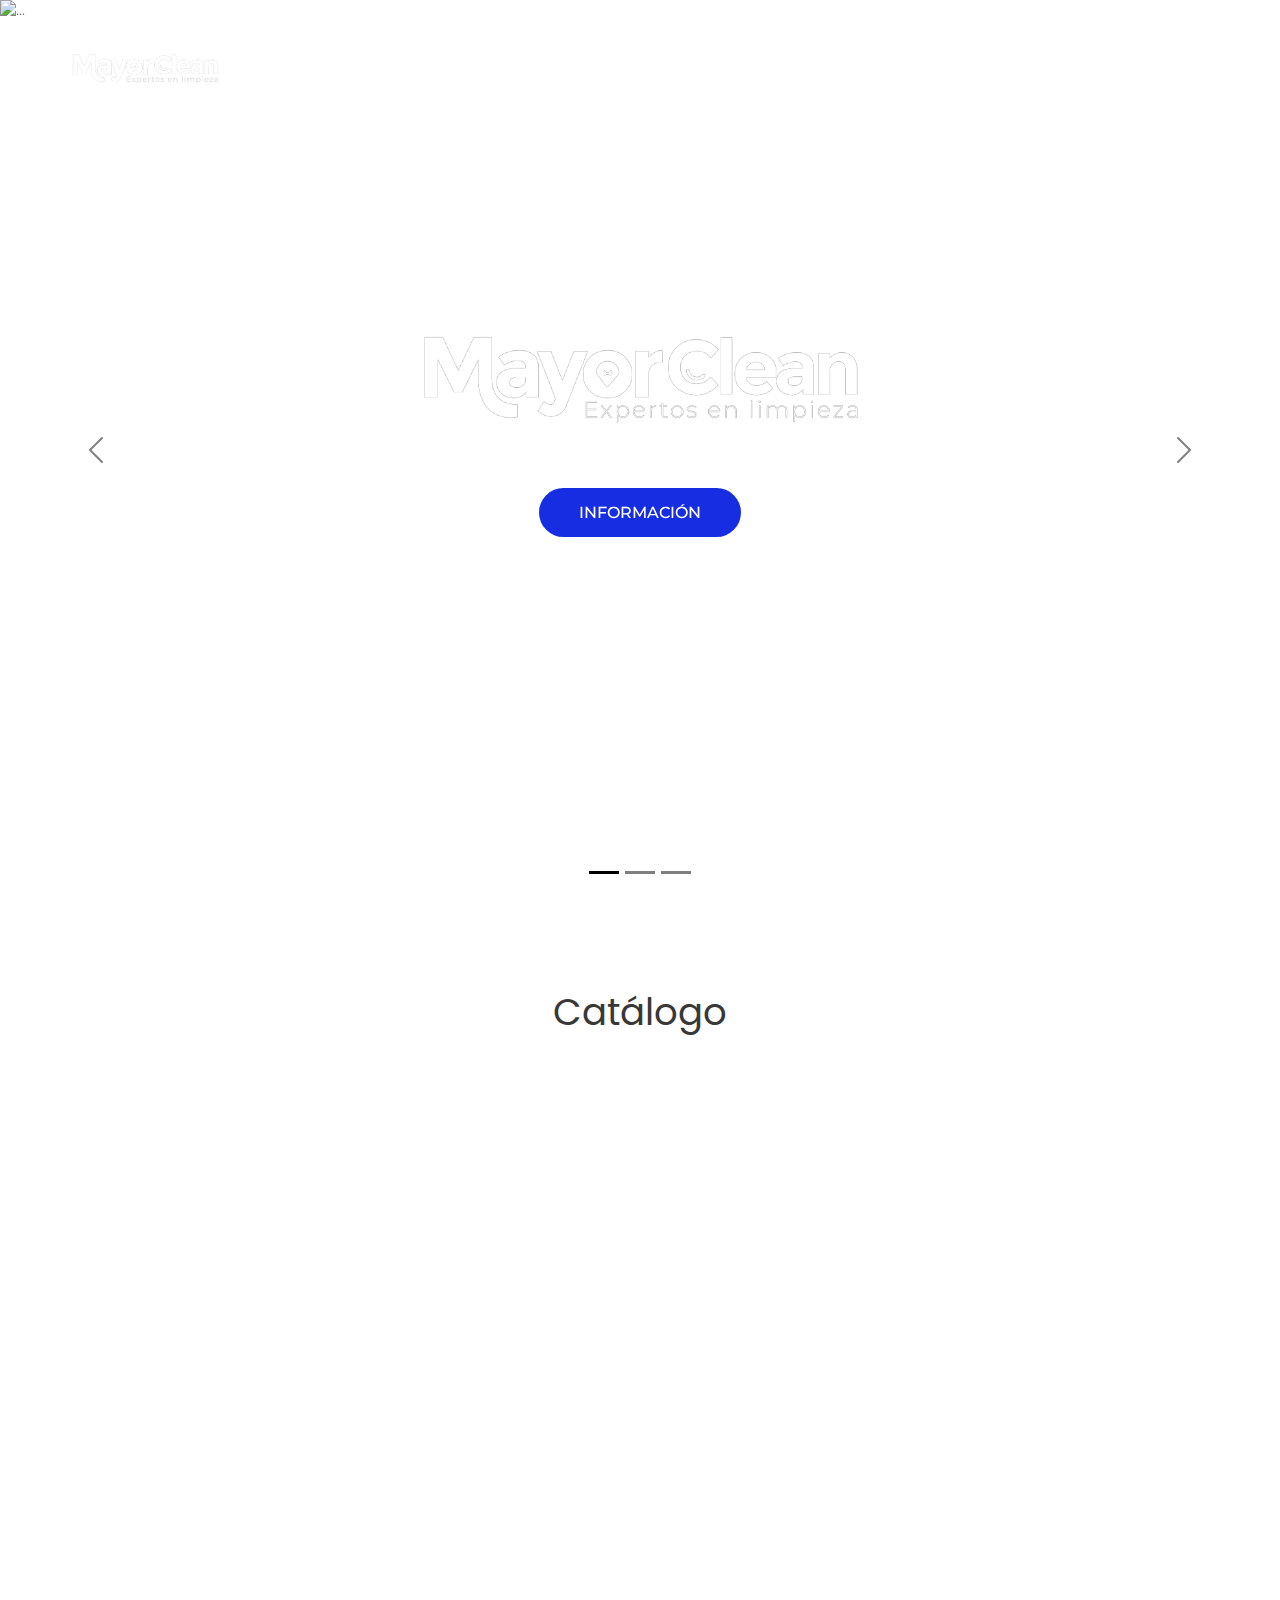
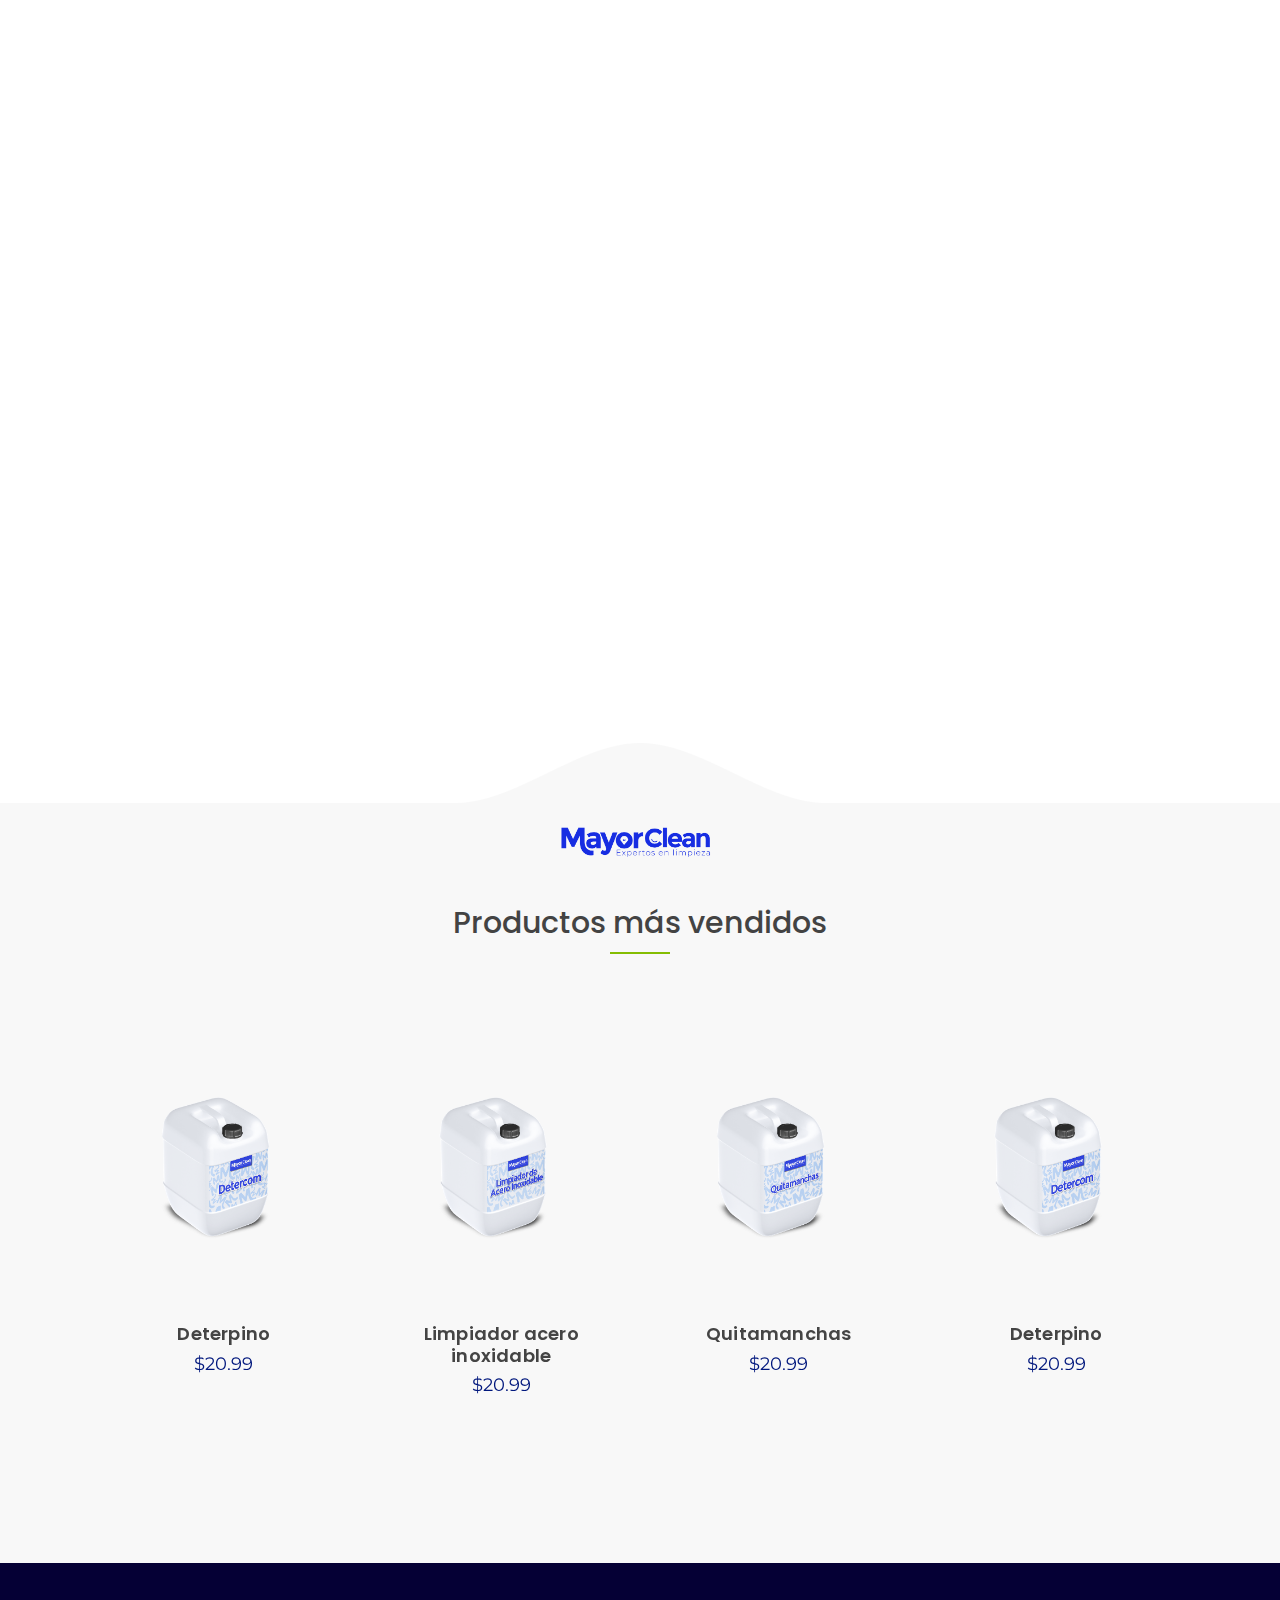
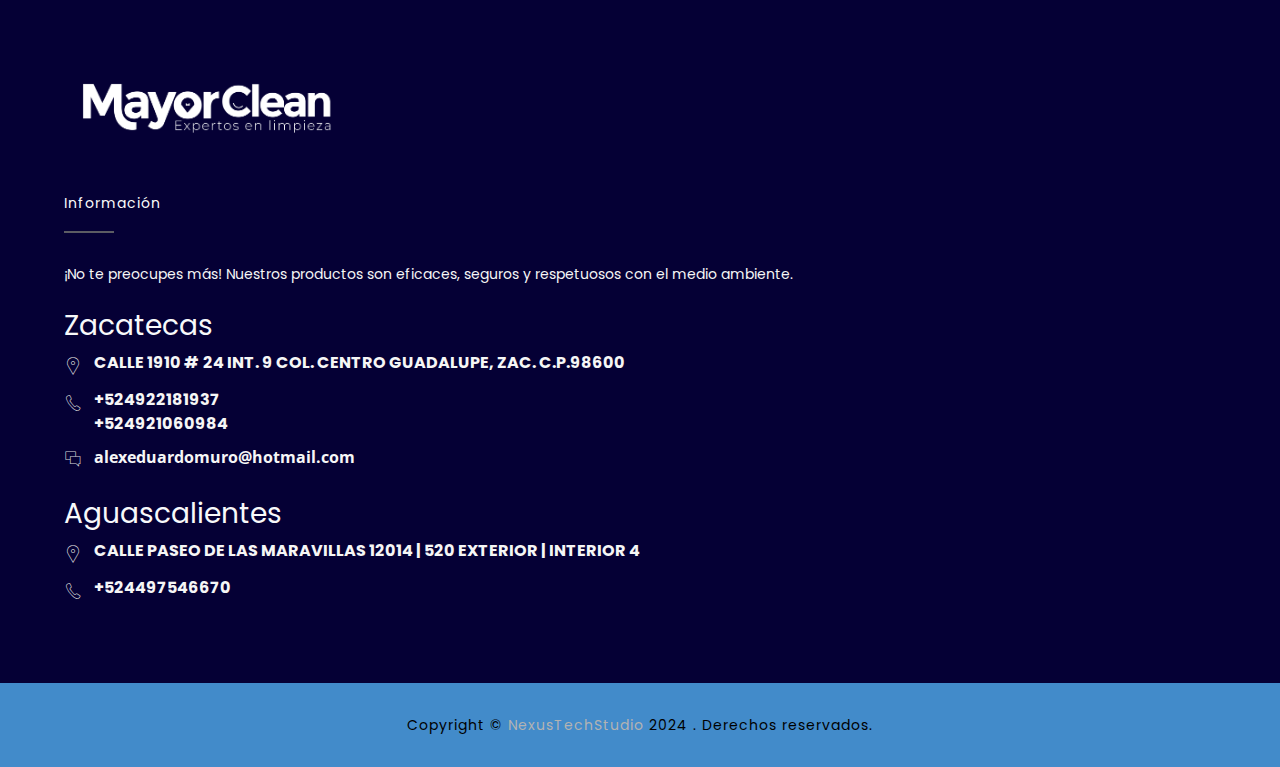
==== index.html @ 70202413 "nueva db" ====
<!doctype html>
<html class="no-js" lang="en">
    <head>
        <meta charset="utf-8">
        <meta http-equiv="x-ua-compatible" content="ie=edge">
        <title>Mayor Clean</title>
        <meta name="description" content="">
        <meta name="viewport" content="width=device-width, initial-scale=1">
        <!-- Favicon -->
        <link rel="shortcut icon" type="image/x-icon" href="img/MOazul.ico">
		
		<!-- all css here -->
        <link rel="stylesheet" href="assets/css/bootstrap.min.css">
        <link rel="stylesheet" href="assets/css/magnific-popup.css">
        <link rel="stylesheet" href="assets/css/animate.css">
        <link rel="stylesheet" href="assets/css/owl.carousel.min.css">
        <link rel="stylesheet" href="assets/css/themify-icons.css">
        <link rel="stylesheet" href="assets/css/pe-icon-7-stroke.css">
        <link rel="stylesheet" href="assets/css/icofont.css">
        <link rel="stylesheet" href="assets/css/meanmenu.min.css">
        <link rel="stylesheet" href="assets/css/bundle.css">
        <link rel="stylesheet" href="assets/css/style.css">
        <link rel="stylesheet" href="assets/css/responsive.css">
        <script src="assets/js/vendor/modernizr-3.11.7.min.js"></script>

        <script src="https://cdn.jsdelivr.net/npm/@popperjs/core@2.11.8/dist/umd/popper.min.js" integrity="sha384-I7E8VVD/ismYTF4hNIPjVp/Zjvgyol6VFvRkX/vR+Vc4jQkC+hVqc2pM8ODewa9r" crossorigin="anonymous"></script>
        <script src="https://cdn.jsdelivr.net/npm/bootstrap@5.3.3/dist/js/bootstrap.min.js" integrity="sha384-0pUGZvbkm6XF6gxjEnlmuGrJXVbNuzT9qBBavbLwCsOGabYfZo0T0to5eqruptLy" crossorigin="anonymous"></script>

        <script src="https://code.jquery.com/jquery-3.7.1.js" integrity="sha256-eKhayi8LEQwp4NKxN+CfCh+3qOVUtJn3QNZ0TciWLP4=" crossorigin="anonymous"></script>
    </head>
    <style>
        @import url('https://fonts.googleapis.com/css2?family=Michroma&family=Montserrat:ital,wght@0,100..900;1,100..900&display=swap');
        
        body {
            font-family: "Montserrat", sans-serif;
            font-optical-sizing: auto;
            font-weight: 400;
            font-style: normal;
        }
        .owl-nav{
            display:none;
        }
        
        #imgFilter{
            /*-webkit-filter: blur(1px)*/ /* Safari 6.0 - 9.0 */
            filter: hue-rotate(90deg);
            /*filter: blur(1px);*/
            filter: saturate(9);
            /*filter: sepia(7%);*/
            /*filter: invert(2%);*/
            opacity: 0.9;
        }
        #emprendeTunegocio{
            background-color:rgba(255,255,255,0.01)
        }

        #cardDesc{
            width: 250px; 
            max-height: 800px; 
            height: 750px;
            }
        #carruselResponsivo{
            
            height: 900px;
        }
        #imgResp{
                height: 900px;
            }

        @media (max-width: 575px) {
            #cardDesc{
                width: 100%; 
                
            }
            #imagenBack{
                visibility: hidden;
            }
            #carruselResponsivo{
                height: 25%;
            }
            #imgResp{
                height: 300px;
            }
        }
        

    </style>
    <body>
        <!--[if lt IE 8]>
        <p class="browserupgrade">You are using an <strong>outdated</strong> browser. Please <a href="https://browsehappy.com/">upgrade your browser</a> to improve your experience.</p>
        <![endif]-->
        <header>
            <div class="header-bottom wrapper-padding-2 res-header-sm sticker header-sticky-3 furits-header">
                <div class="container-fluid">
                    <div class="header-bottom-wrapper">
                        <div class="logo-2 ptb-35">
                            <a href="index.html">
                                <img src="img/images/Mayor_clean_blanco_2.png" width="150" alt="">
                            </a>
                        </div>
                        <div class="menu-style-2 handicraft-menu menu-hover">
                            <nav>
                                <ul>
                                    <li><a href="#">Inicio</a>
                                    </li>
                                    <li><a href="#productos">Productos</a>
                                        
                                    </li>
                                   
                                    <li><a href="#contacto">Contacto</a>
                                        
                                    </li>
                                </ul>
                            </nav>
                        </div>
                        
                    </div>
                    <div class="row">
                        <div class="mobile-menu-area handicraft-menu d-md-block col-md-12 col-lg-12 col-12 d-lg-none d-xl-none">
                            <div class="mobile-menu">
                                <nav id="mobile-menu-active">
                                    <ul>
                                    <li><a href="#">Inicio</a>
                                    </li>
                                    <li><a href="#productos">Productos</a>
                                        
                                    </li>
                                    
                                    <li><a href="#contacto">Contacto</a>
                                        
                                    </li>
                                </ul>
                                </nav>							
                            </div>
                        </div>
                    </div>
                </div>
            </div>
        </header>
        <!-- header end -->
        <div class="slider-area">
            <!-- <div class="slider-active-2 owl-carousel"> -->

                <!-- <div class="single-slider-4 bg-img furits-slider" style="background-image: url(img/images/Hero.jpeg);">
                    <div class="container">
                        <div class="fadeinup-animated furits-content text-center">
                            <img class="animated" src="img/images/Mayor_clean_blanco_2.png" alt=""style="width:50%;padding-bottom:10px;">
                            <p class="animated" style="background-color:rgba(255,255,255,0.8); border-radius:8px;visibility: hidden;">.</p>
                            <a class="furits-slider-btn btn-hover animated" href="#info">Información</a>
                            <p class="animated" style="background-color:rgba(255,255,255,0.8); border-radius:8px;visibility: hidden;">.</p>
                        </div>
                    </div>
                </div> -->

                <!-- bootstrap carousel -->
                <div id="carouselExampleDark" class="carousel carousel-dark slide" data-bs-ride="carousel">
                    <div class="carousel-indicators">
                      <button type="button" data-bs-target="#carouselExampleDark" data-bs-slide-to="0" class="active" aria-current="true" aria-label="Slide 1"></button>
                      <button type="button" data-bs-target="#carouselExampleDark" data-bs-slide-to="1" aria-label="Slide 2"></button>
                      <button type="button" data-bs-target="#carouselExampleDark" data-bs-slide-to="2" aria-label="Slide 3"></button>
                    </div>
                    
                    <div class="carousel-inner"  id="carruselResponsivo">
                      <div class="carousel-item active" data-bs-interval="5000">
                        <img src="img/images/Hero.jpeg" class="d-block w-100 img-fluid" style=" object-fit: cover;"  alt="..." id="imgResp">
                        <div class="carousel-caption d-flex flex-column justify-content-center align-items-center h-100">
                          <!-- El contenido centrado verticalmente -->
                          
                          <img class="animated" src="img/images/Mayor_clean_blanco_2.png" alt="" style="width:50%;padding-bottom:10px;" id="imagenBack">
                            <p class="animated" style="background-color:rgba(255,255,255,0.8); border-radius:8px;visibility: hidden;">.</p>
                            <a class="furits-slider-btn btn-hover animated" href="#info" id="imagenBack">Información</a>
                        </div>
                      </div>
                  
                      <div class="carousel-item" data-bs-interval="5000">
                        <img src="img/images/detergente_02.jpg" class="d-block w-100 img-fluid" style=" object-fit: cover;"  alt="..." id="imgResp">
                        <div class="carousel-caption d-flex flex-column justify-content-center align-items-center h-100">
                            <img class="animated" src="img/images/Mayor_clean_blanco_2.png" alt=""style="width:50%;padding-bottom:10px;" id="imagenBack">
                            <p class="animated" style="background-color:rgba(255,255,255,0.8); border-radius:8px;visibility: hidden;">.</p>
                            <a class="furits-slider-btn btn-hover animated" href="#info" id="imagenBack">Información</a>
                        </div>
                      </div>
                  
                      <div class="carousel-item" data-bs-interval="5000">
                        <img src="img/images/detergente_03.jpg" class="d-block w-100 img-fluid" style=" object-fit: cover;"  alt="..." id="imgResp">
                        <div class="carousel-caption d-flex flex-column justify-content-center align-items-center h-100">
                            <img class="animated" src="img/images/Mayor_clean_blanco_2.png" alt=""style="width:50%;padding-bottom:10px;" id="imagenBack">
                            <p class="animated" style="background-color:rgba(255,255,255,0.8); border-radius:8px;visibility: hidden;">.</p>
                            <a class="furits-slider-btn btn-hover animated" href="#info" id="imagenBack">Información</a>
                        </div>
                      </div>
                    </div>
                  
                    <button class="carousel-control-prev" type="button" data-bs-target="#carouselExampleDark" data-bs-slide="prev">
                      <span class="carousel-control-prev-icon" aria-hidden="true"></span>
                      <span class="visually-hidden">Previous</span>
                    </button>
                    
                    <button class="carousel-control-next" type="button" data-bs-target="#carouselExampleDark" data-bs-slide="next">
                      <span class="carousel-control-next-icon" aria-hidden="true"></span>
                      <span class="visually-hidden">Next</span>
                    </button>
                  </div>
                  
                <!-- bootstrap carousel -->
                
            <!-- </div> -->
            <div class="slider-social">
                <span>Follow us on:  </span>
                <ul>
                    <li><a href="#"><i class="ti-facebook"></i></a></li>
                    <li><a href="#"><i class="ti-twitter-alt"></i></a></li>
                    <li><a href="#"><i class="ti-pinterest"></i></a></li>
                </ul>
            </div>
        </div>
        <!-- banner area start -->
        <div class="banner-area pt-90 pb-160 fix" id="info">
            <div class="container">
                <h2 class="text-center mb-4 ">Catálogo</h2>
                
                <div class="row">
                    
                    <div class="col-lg-4 col-md-4">
                        <div class="furits-banner-wrapper mb-30 wow fadeInLeft" style="background-color:#005fea">
                            <img src="img/ico/ICONOS TRANSPARENTES-01.png" alt="" id="imgFilter">
                            <div class="furits-banner-content">
                                <h4 style="">Doméstico</h4>
                                <p style="">Para el hogar.</p>
                                
                                <button class="furits-banner-btn btn-hover" onclick="modalFotos(1)">Catálogo</button>
                            </div>
                        </div>
                    </div>
                    <div class="col-lg-4 col-md-4">
                        <div class="furits-banner-wrapper mb-30 wow fadeInUp" style="background-color:#005fea">
                            <img src="img/ico/ICONOS TRANSPARENTES-02.png" alt="" id="imgFilter">
                            <div class="furits-banner-content">
                                <h4 style="">Automotriz</h4>
                                <p style="">Para tu vehículo.</p>
                                
                                <button class="furits-banner-btn btn-hover" onclick="modalFotos(2)">Catálogo</button>
                            </div>
                        </div>
                    </div>
                    <div class="col-lg-4 col-md-4">
                        <div class="furits-banner-wrapper mb-30 wow fadeInRight"style="background-color:#005fea">
                            <img src="img/ico/ICONOS TRANSPARENTES-03.png" alt="" id="imgFilter">
                            <div class="furits-banner-content">
                                <h4 style="">Mascotas</h4>
                                <p style="">Para los lomitos y michis.</p>
                                
                                <button class="furits-banner-btn btn-hover" onclick="modalFotos(3)">Catálogo</button>
                            </div>
                        </div>
                    </div>
                </div>
            </div>
            <div class="container">
                <div class="row">
                    <div class="col-lg-4 col-md-4">
                        <div class="furits-banner-wrapper mb-30 wow fadeInLeft" style="background-color:#005fea">
                            <img src="img/ico/ICONOS TRANSPARENTES-04.png" alt="" id="imgFilter">
                            <div class="furits-banner-content">
                                <h4 style="">Higiénicos</h4>
                                <p style="">Para toda ocasión.</p>
                                
                                <button class="furits-banner-btn btn-hover" onclick="modalFotos(4)">Catálogo</button>
                            </div>
                        </div>
                    </div>
                    <div class="col-lg-4 col-md-4">
                        <div class="furits-banner-wrapper mb-30 wow fadeInUp" style="background-color:#005fea">
                            <img src="img/ico/ICONOS TRANSPARENTES-05.png" alt="" id="imgFilter">
                            <div class="furits-banner-content">
                                <h4 style="">Jarcería</h4>
                                <p style="">De limpieza.</p>
                                
                                <button class="furits-banner-btn btn-hover" onclick="modalFotos(5)">Catálogo</button>
                            </div>
                        </div>
                    </div>
                    <div class="col-lg-4 col-md-4">
                        <div class="furits-banner-wrapper mb-30 wow fadeInRight"style="background-color:#005fea">
                            <img src="img/ico/ICONOS TRANSPARENTES-06.png" alt="" id="imgFilter">
                            <div class="furits-banner-content">
                                <h4 style="">Escobas y trapeadores</h4>
                                <p style="">Limpieza para toda ocasión.</p>
                                
                                <button class="furits-banner-btn btn-hover" onclick="modalFotos(6)">Catálogo</button>
                                
                            </div>
                        </div>
                    </div>
                    <div class="col-lg-4 col-md-4">
                        <div class="furits-banner-wrapper mb-30 wow fadeInRight"style="background-color:#005fea">
                            <img src="img/ico/ICONOS TRANSPARENTES-01.png" alt="" id="imgFilter">
                            <div class="furits-banner-content">
                                <h4 style="">Escobas y trapeadores</h4>
                                <p style="">Limpieza para toda ocasión.</p>
                                
                                <button class="furits-banner-btn btn-hover" onclick="modalFotos(7)">Catálogo</button>
                                
                            </div>
                        </div>
                    </div>
                </div>
            </div>
        </div>
        <!-- banner area end -->
        <!-- product area start -->
        <div class="product-style-area gray-bg-4 pb-105" id="productos">
            <div class="container-fluid">
                <div class="section-title-furits bg-shape text-center mb-80">
                    <img src="img/sloganazul.png" alt="" width="180">
                    <h2>Productos más vendidos</h2>
                </div>
                <div class="product-fruit-slider owl-carousel">
                    <div class="product-fruit-wrapper">
                        <div class="product-fruit-img">
                            <img src="img/Detercom.png" alt="">
                            <div class="product-furit-action">
                                <a class="furit-animate-left" title="Add To Cart" href="#">
                                    <i class="pe-7s-cart" hidden></i>
                                </a>
                                <a class="furit-animate-right" title="Wishlist" href="#">
                                    <i class="pe-7s-like" hidden></i>
                                </a>
                            </div>
                        </div>
                        <div class="product-fruit-content text-center">
                            <h4><a href="product-details.html">Deterpino</a></h4>
                            <span>$20.99</span>
                        </div>
                    </div>
                    <div class="product-fruit-wrapper">
                        <div class="product-fruit-img">
                            <img src="img/Acero Inoxidable.png" alt="">
                            <div class="product-furit-action">
                                <a class="furit-animate-left" title="Add To Cart" href="#">
                                    <i class="pe-7s-cart" hidden></i>
                                </a>
                                <a class="furit-animate-right" title="Wishlist" href="#">
                                    <i class="pe-7s-like" hidden></i>
                                </a>
                            </div>
                        </div>
                        <div class="product-fruit-content text-center">
                            <h4><a href="product-details.html">Limpiador acero inoxidable</a></h4>
                            <span>$20.99</span>
                        </div>
                    </div>
                    <div class="product-fruit-wrapper">
                        <div class="product-fruit-img">
                            <img src="img/quitamanchas.png" alt="">
                            <div class="product-furit-action">
                                <a class="furit-animate-left" title="Add To Cart" href="#">
                                    <i class="pe-7s-cart" hidden></i>
                                </a>
                                <a class="furit-animate-right" title="Wishlist" href="#">
                                    <i class="pe-7s-like" hidden></i>
                                </a>
                            </div>
                        </div>
                        <div class="product-fruit-content text-center">
                            <h4><a href="product-details.html">Quitamanchas</a></h4>
                            <span>$20.99</span>
                        </div>
                    </div>
                    
                </div>
            </div>
        </div>
        <!-- product area end -->
        <!-- banner area start -->
        <div class="fruits-choose-area pb-65 bg-img" style="background-image: url(img/images/emprende_negocio.png); background-size: contain, cover;   background-position: right; background-repeat: no-repeat;background-color: #428bca" id="emprende" hidden>
            <div class="container">
                <div class="row">
                    <div class="col-lg-12 col-xl-8 col-12" id="emprendeTunegocio">
                        <div class="fruits-choose-wrapper-all">
                            <div class="fruits-choose-title">
                                <h2>Emprende tu negocio</h2>
                            </div>
                            <div class="fruits-choose-wrapper">
                                <div class="single-fruits-choose" style="background-color:rgba(255,255,255,0.4); padding:9px;border-radius:8px;">
                                    <div class="fruits-choose-serial">
                                        <h3>01</h3>
                                    </div>
                                    <div class="fruits-choose-content">
                                        <h4>Paso 1</h4>
                                        <p>Lorem Ipsum is simply dummy text of the printing and typesetting industry.</p>
                                    </div>
                                </div>
                                <div class="single-fruits-choose" style="background-color:rgba(255,255,255,0.4); padding:9px;border-radius:8px;">
                                    <div class="fruits-choose-serial">
                                        <h3>02</h3>
                                    </div>
                                    <div class="fruits-choose-content">
                                        <h4>Paso 2</h4>
                                        <p>Lorem Ipsum is simply dummy text of the printing and typesetting industry.</p>
                                    </div>
                                </div>
                                <div class="single-fruits-choose" style="background-color:rgba(255,255,255,0.4); padding:9px;border-radius:8px;">
                                    <div class="fruits-choose-serial">
                                        <h3>03</h3>
                                    </div>
                                    <div class="fruits-choose-content">
                                        <h4>Paso 2</h4>
                                        <p>Lorem Ipsum is simply dummy text of the printing and typesetting industry.</p>
                                    </div>
                                </div>
                            </div>
                        </div>
                    </div>
                    
                </div>
            </div>
        </div>
        <!-- banner area end -->
        
        
        <footer class="footer-area fruits-footer" id="contacto">
            <div class="food-footer-bottom pt-80 pb-70" style="background-color:#050035">
                <div class="container">
                    <div class="row">
                        <div class="col-md-12 col-lg-12">
                            <div class="footer-widget">
                                <div class="food-about">
                                    <a href="#"><img src="img/Logo_slogan.png" width="300"></a>
                                    <p>Información</p>
                                    <div class="food-about-info">
                                        <p>¡No te preocupes más! Nuestros productos son eficaces, seguros y respetuosos con el medio ambiente.</p>
                                        <h3 class="text-light">Zacatecas</h3>
                                         <div class="food-info-wrapper">
                                            <div class="food-address">
                                                <div class="food-info-icon">
                                                    <i class="pe-7s-map-marker"></i>
                                                </div>
                                                
                                                <div class="food-info-content">
                                                    <p>CALLE 1910 # 24 INT. 9 COL. CENTRO GUADALUPE, ZAC. C.P.98600</p>
                                                </div>
                                            </div>
                                            <div class="food-address">
                                                <div class="food-info-icon">
                                                    <i class="pe-7s-call"></i>
                                                </div>
                                                <div class="food-info-content">
                                                    <p>+524922181937
                                                        <br>
                                                        +524921060984
                                                    </p>
                                                </div>
                                            </div>
                                            <div class="food-address">
                                                <div class="food-info-icon">
                                                    <i class="pe-7s-chat"></i>
                                                </div>
                                                <div class="food-info-content">
                                                    <p><a href="mailto:alexeduardomuro@hotmail.com">alexeduardomuro@hotmail.com</a></p>
                                                </div>
                                            </div>
                                        </div>
                                        <h3 class="text-light mt-4">Aguascalientes</h3>
                                         <div class="food-info-wrapper">
                                            <div class="food-address">
                                                <div class="food-info-icon">
                                                    <i class="pe-7s-map-marker"></i>
                                                </div>
                                                
                                                <div class="food-info-content">
                                                    <p>CALLE PASEO DE LAS MARAVILLAS 12014 | 520 EXTERIOR | INTERIOR 4<br></p>
                                                </div>
                                            </div>
                                            <div class="food-address">
                                                <div class="food-info-icon">
                                                    <i class="pe-7s-call"></i>
                                                </div>
                                                <div class="food-info-content">
                                                    <p>+524497546670
                                                    </p>
                                                </div>
                                            </div>
                                            <div class="food-address" hidden>
                                                <div class="food-info-icon">
                                                    <i class="pe-7s-chat"></i>
                                                </div>
                                                <div class="food-info-content" hidden>
                                                    <p><a href="mailto:alexeduardomuro@hotmail.com" hidden>alexeduardomuro@hotmail.com</a></p>
                                                </div>
                                            </div>
                                        </div>
                                    </div>
                                </div>
                            </div>
                        </div>
                        
                    </div>
                </div>
            </div>
		    <div class="food-copyright ptb-30" style="background-color:#428bca;color:black">
		        <div class="container text-center">
		            <p style="color:black">Copyright © <a href="nexustechstudio.com" target="_blank"> NexusTechStudio</a> 2024 . Derechos reservados.</p>
		        </div>
		    </div>
		</footer>
		
		<!-- all js here -->
        <script src="assets/js/vendor/jquery-1.12.4.min.js"></script>
        <script src="assets/js/popper.js"></script>
        <script src="assets/js/bootstrap.min.js"></script>
        <script src="assets/js/jquery.magnific-popup.min.js"></script>
        <script src="assets/js/isotope.pkgd.min.js"></script>
        <script src="assets/js/imagesloaded.pkgd.min.js"></script>
        <script src="assets/js/jquery.counterup.min.js"></script>
        <script src="assets/js/waypoints.min.js"></script>
        <script src="assets/js/ajax-mail.js"></script>
        <script src="assets/js/owl.carousel.min.js"></script>
        <script src="assets/js/plugins.js"></script>
        <script src="assets/js/main.js"></script>
        <script>
        $("a[href^='#']").click(function(e) {
            e.preventDefault();
            
            var position = $($(this).attr("href")).offset().top;
        
            $("body, html").animate({
                scrollTop: position
            } /* speed */ );
        });
        </script>
    </body>

</html>

<!-- Modal para imágenes -->
<div class="modal fade" id="modalPhotos" tabindex="-1" aria-labelledby="exampleModalLabel" aria-hidden="true">
    <div class="modal-dialog modal-xl">
      <div class="modal-content">
        <div class="modal-header">
          <h1 class="modal-title fs-5" id="exampleModalLabel">Catálogo</h1>
          <button type="button" class="btn-close" data-bs-dismiss="modal" aria-label="Close"></button>
        </div>
        <div class="modal-body">
            <div class="container" id="photosC" class=""></div>
            <!-- <div class="row"> -->
                <!-- <div class="col-lg-3 col-md-3 col-sm-6" id="photosC"> -->
                   
                <!-- </div>
            </div> -->
        </div>
        <div class="modal-footer">
          <button type="button" class="btn btn-danger" data-bs-dismiss="modal">Cerrar</button>
        </div>
      </div>
    </div>
  </div>

<script>
    function modalFotos(id){
    var idPhoto = id;
    document.getElementById("photosC").innerHTML = "";
    $("#modalPhotos").modal("show");
    $.ajax({
        type: "POST",
        data: {
            idPhoto: idPhoto
        },
        url: "admin2/prcd/queryCatalogo.php",
        dataType: "html",
        success: function(data){
            $('#photosC').fadeIn(1000).html(data);
        }
    });

  }
</script>
---- assets/css/themify-icons.css ----
@font-face {
	font-family: 'themify';
	src:url('../fonts/themify.eot?-fvbane');
	src:url('.../fonts/themify.eot?#iefix-fvbane') format('embedded-opentype'),
		url('../fonts/themify.woff?-fvbane') format('woff'),
		url('../fonts/themify.ttf?-fvbane') format('truetype'),
		url('../fonts/themify.svg?-fvbane#themify') format('svg');
	font-weight: normal;
	font-style: normal;
}

[class^="ti-"], [class*=" ti-"] {
	font-family: 'themify';
	speak: none;
	font-style: normal;
	font-weight: normal;
	font-variant: normal;
	text-transform: none;
	line-height: 1;

	/* Better Font Rendering =========== */
	-webkit-font-smoothing: antialiased;
	-moz-osx-font-smoothing: grayscale;
}

.ti-wand:before {
	content: "\e600";
}
.ti-volume:before {
	content: "\e601";
}
.ti-user:before {
	content: "\e602";
}
.ti-unlock:before {
	content: "\e603";
}
.ti-unlink:before {
	content: "\e604";
}
.ti-trash:before {
	content: "\e605";
}
.ti-thought:before {
	content: "\e606";
}
.ti-target:before {
	content: "\e607";
}
.ti-tag:before {
	content: "\e608";
}
.ti-tablet:before {
	content: "\e609";
}
.ti-star:before {
	content: "\e60a";
}
.ti-spray:before {
	content: "\e60b";
}
.ti-signal:before {
	content: "\e60c";
}
.ti-shopping-cart:before {
	content: "\e60d";
}
.ti-shopping-cart-full:before {
	content: "\e60e";
}
.ti-settings:before {
	content: "\e60f";
}
.ti-search:before {
	content: "\e610";
}
.ti-zoom-in:before {
	content: "\e611";
}
.ti-zoom-out:before {
	content: "\e612";
}
.ti-cut:before {
	content: "\e613";
}
.ti-ruler:before {
	content: "\e614";
}
.ti-ruler-pencil:before {
	content: "\e615";
}
.ti-ruler-alt:before {
	content: "\e616";
}
.ti-bookmark:before {
	content: "\e617";
}
.ti-bookmark-alt:before {
	content: "\e618";
}
.ti-reload:before {
	content: "\e619";
}
.ti-plus:before {
	content: "\e61a";
}
.ti-pin:before {
	content: "\e61b";
}
.ti-pencil:before {
	content: "\e61c";
}
.ti-pencil-alt:before {
	content: "\e61d";
}
.ti-paint-roller:before {
	content: "\e61e";
}
.ti-paint-bucket:before {
	content: "\e61f";
}
.ti-na:before {
	content: "\e620";
}
.ti-mobile:before {
	content: "\e621";
}
.ti-minus:before {
	content: "\e622";
}
.ti-medall:before {
	content: "\e623";
}
.ti-medall-alt:before {
	content: "\e624";
}
.ti-marker:before {
	content: "\e625";
}
.ti-marker-alt:before {
	content: "\e626";
}
.ti-arrow-up:before {
	content: "\e627";
}
.ti-arrow-right:before {
	content: "\e628";
}
.ti-arrow-left:before {
	content: "\e629";
}
.ti-arrow-down:before {
	content: "\e62a";
}
.ti-lock:before {
	content: "\e62b";
}
.ti-location-arrow:before {
	content: "\e62c";
}
.ti-link:before {
	content: "\e62d";
}
.ti-layout:before {
	content: "\e62e";
}
.ti-layers:before {
	content: "\e62f";
}
.ti-layers-alt:before {
	content: "\e630";
}
.ti-key:before {
	content: "\e631";
}
.ti-import:before {
	content: "\e632";
}
.ti-image:before {
	content: "\e633";
}
.ti-heart:before {
	content: "\e634";
}
.ti-heart-broken:before {
	content: "\e635";
}
.ti-hand-stop:before {
	content: "\e636";
}
.ti-hand-open:before {
	content: "\e637";
}
.ti-hand-drag:before {
	content: "\e638";
}
.ti-folder:before {
	content: "\e639";
}
.ti-flag:before {
	content: "\e63a";
}
.ti-flag-alt:before {
	content: "\e63b";
}
.ti-flag-alt-2:before {
	content: "\e63c";
}
.ti-eye:before {
	content: "\e63d";
}
.ti-export:before {
	content: "\e63e";
}
.ti-exchange-vertical:before {
	content: "\e63f";
}
.ti-desktop:before {
	content: "\e640";
}
.ti-cup:before {
	content: "\e641";
}
.ti-crown:before {
	content: "\e642";
}
.ti-comments:before {
	content: "\e643";
}
.ti-comment:before {
	content: "\e644";
}
.ti-comment-alt:before {
	content: "\e645";
}
.ti-close:before {
	content: "\e646";
}
.ti-clip:before {
	content: "\e647";
}
.ti-angle-up:before {
	content: "\e648";
}
.ti-angle-right:before {
	content: "\e649";
}
.ti-angle-left:before {
	content: "\e64a";
}
.ti-angle-down:before {
	content: "\e64b";
}
.ti-check:before {
	content: "\e64c";
}
.ti-check-box:before {
	content: "\e64d";
}
.ti-camera:before {
	content: "\e64e";
}
.ti-announcement:before {
	content: "\e64f";
}
.ti-brush:before {
	content: "\e650";
}
.ti-briefcase:before {
	content: "\e651";
}
.ti-bolt:before {
	content: "\e652";
}
.ti-bolt-alt:before {
	content: "\e653";
}
.ti-blackboard:before {
	content: "\e654";
}
.ti-bag:before {
	content: "\e655";
}
.ti-move:before {
	content: "\e656";
}
.ti-arrows-vertical:before {
	content: "\e657";
}
.ti-arrows-horizontal:before {
	content: "\e658";
}
.ti-fullscreen:before {
	content: "\e659";
}
.ti-arrow-top-right:before {
	content: "\e65a";
}
.ti-arrow-top-left:before {
	content: "\e65b";
}
.ti-arrow-circle-up:before {
	content: "\e65c";
}
.ti-arrow-circle-right:before {
	content: "\e65d";
}
.ti-arrow-circle-left:before {
	content: "\e65e";
}
.ti-arrow-circle-down:before {
	content: "\e65f";
}
.ti-angle-double-up:before {
	content: "\e660";
}
.ti-angle-double-right:before {
	content: "\e661";
}
.ti-angle-double-left:before {
	content: "\e662";
}
.ti-angle-double-down:before {
	content: "\e663";
}
.ti-zip:before {
	content: "\e664";
}
.ti-world:before {
	content: "\e665";
}
.ti-wheelchair:before {
	content: "\e666";
}
.ti-view-list:before {
	content: "\e667";
}
.ti-view-list-alt:before {
	content: "\e668";
}
.ti-view-grid:before {
	content: "\e669";
}
.ti-uppercase:before {
	content: "\e66a";
}
.ti-upload:before {
	content: "\e66b";
}
.ti-underline:before {
	content: "\e66c";
}
.ti-truck:before {
	content: "\e66d";
}
.ti-timer:before {
	content: "\e66e";
}
.ti-ticket:before {
	content: "\e66f";
}
.ti-thumb-up:before {
	content: "\e670";
}
.ti-thumb-down:before {
	content: "\e671";
}
.ti-text:before {
	content: "\e672";
}
.ti-stats-up:before {
	content: "\e673";
}
.ti-stats-down:before {
	content: "\e674";
}
.ti-split-v:before {
	content: "\e675";
}
.ti-split-h:before {
	content: "\e676";
}
.ti-smallcap:before {
	content: "\e677";
}
.ti-shine:before {
	content: "\e678";
}
.ti-shift-right:before {
	content: "\e679";
}
.ti-shift-left:before {
	content: "\e67a";
}
.ti-shield:before {
	content: "\e67b";
}
.ti-notepad:before {
	content: "\e67c";
}
.ti-server:before {
	content: "\e67d";
}
.ti-quote-right:before {
	content: "\e67e";
}
.ti-quote-left:before {
	content: "\e67f";
}
.ti-pulse:before {
	content: "\e680";
}
.ti-printer:before {
	content: "\e681";
}
.ti-power-off:before {
	content: "\e682";
}
.ti-plug:before {
	content: "\e683";
}
.ti-pie-chart:before {
	content: "\e684";
}
.ti-paragraph:before {
	content: "\e685";
}
.ti-panel:before {
	content: "\e686";
}
.ti-package:before {
	content: "\e687";
}
.ti-music:before {
	content: "\e688";
}
.ti-music-alt:before {
	content: "\e689";
}
.ti-mouse:before {
	content: "\e68a";
}
.ti-mouse-alt:before {
	content: "\e68b";
}
.ti-money:before {
	content: "\e68c";
}
.ti-microphone:before {
	content: "\e68d";
}
.ti-menu:before {
	content: "\e68e";
}
.ti-menu-alt:before {
	content: "\e68f";
}
.ti-map:before {
	content: "\e690";
}
.ti-map-alt:before {
	content: "\e691";
}
.ti-loop:before {
	content: "\e692";
}
.ti-location-pin:before {
	content: "\e693";
}
.ti-list:before {
	content: "\e694";
}
.ti-light-bulb:before {
	content: "\e695";
}
.ti-Italic:before {
	content: "\e696";
}
.ti-info:before {
	content: "\e697";
}
.ti-infinite:before {
	content: "\e698";
}
.ti-id-badge:before {
	content: "\e699";
}
.ti-hummer:before {
	content: "\e69a";
}
.ti-home:before {
	content: "\e69b";
}
.ti-help:before {
	content: "\e69c";
}
.ti-headphone:before {
	content: "\e69d";
}
.ti-harddrives:before {
	content: "\e69e";
}
.ti-harddrive:before {
	content: "\e69f";
}
.ti-gift:before {
	content: "\e6a0";
}
.ti-game:before {
	content: "\e6a1";
}
.ti-filter:before {
	content: "\e6a2";
}
.ti-files:before {
	content: "\e6a3";
}
.ti-file:before {
	content: "\e6a4";
}
.ti-eraser:before {
	content: "\e6a5";
}
.ti-envelope:before {
	content: "\e6a6";
}
.ti-download:before {
	content: "\e6a7";
}
.ti-direction:before {
	content: "\e6a8";
}
.ti-direction-alt:before {
	content: "\e6a9";
}
.ti-dashboard:before {
	content: "\e6aa";
}
.ti-control-stop:before {
	content: "\e6ab";
}
.ti-control-shuffle:before {
	content: "\e6ac";
}
.ti-control-play:before {
	content: "\e6ad";
}
.ti-control-pause:before {
	content: "\e6ae";
}
.ti-control-forward:before {
	content: "\e6af";
}
.ti-control-backward:before {
	content: "\e6b0";
}
.ti-cloud:before {
	content: "\e6b1";
}
.ti-cloud-up:before {
	content: "\e6b2";
}
.ti-cloud-down:before {
	content: "\e6b3";
}
.ti-clipboard:before {
	content: "\e6b4";
}
.ti-car:before {
	content: "\e6b5";
}
.ti-calendar:before {
	content: "\e6b6";
}
.ti-book:before {
	content: "\e6b7";
}
.ti-bell:before {
	content: "\e6b8";
}
.ti-basketball:before {
	content: "\e6b9";
}
.ti-bar-chart:before {
	content: "\e6ba";
}
.ti-bar-chart-alt:before {
	content: "\e6bb";
}
.ti-back-right:before {
	content: "\e6bc";
}
.ti-back-left:before {
	content: "\e6bd";
}
.ti-arrows-corner:before {
	content: "\e6be";
}
.ti-archive:before {
	content: "\e6bf";
}
.ti-anchor:before {
	content: "\e6c0";
}
.ti-align-right:before {
	content: "\e6c1";
}
.ti-align-left:before {
	content: "\e6c2";
}
.ti-align-justify:before {
	content: "\e6c3";
}
.ti-align-center:before {
	content: "\e6c4";
}
.ti-alert:before {
	content: "\e6c5";
}
.ti-alarm-clock:before {
	content: "\e6c6";
}
.ti-agenda:before {
	content: "\e6c7";
}
.ti-write:before {
	content: "\e6c8";
}
.ti-window:before {
	content: "\e6c9";
}
.ti-widgetized:before {
	content: "\e6ca";
}
.ti-widget:before {
	content: "\e6cb";
}
.ti-widget-alt:before {
	content: "\e6cc";
}
.ti-wallet:before {
	content: "\e6cd";
}
.ti-video-clapper:before {
	content: "\e6ce";
}
.ti-video-camera:before {
	content: "\e6cf";
}
.ti-vector:before {
	content: "\e6d0";
}
.ti-themify-logo:before {
	content: "\e6d1";
}
.ti-themify-favicon:before {
	content: "\e6d2";
}
.ti-themify-favicon-alt:before {
	content: "\e6d3";
}
.ti-support:before {
	content: "\e6d4";
}
.ti-stamp:before {
	content: "\e6d5";
}
.ti-split-v-alt:before {
	content: "\e6d6";
}
.ti-slice:before {
	content: "\e6d7";
}
.ti-shortcode:before {
	content: "\e6d8";
}
.ti-shift-right-alt:before {
	content: "\e6d9";
}
.ti-shift-left-alt:before {
	content: "\e6da";
}
.ti-ruler-alt-2:before {
	content: "\e6db";
}
.ti-receipt:before {
	content: "\e6dc";
}
.ti-pin2:before {
	content: "\e6dd";
}
.ti-pin-alt:before {
	content: "\e6de";
}
.ti-pencil-alt2:before {
	content: "\e6df";
}
.ti-palette:before {
	content: "\e6e0";
}
.ti-more:before {
	content: "\e6e1";
}
.ti-more-alt:before {
	content: "\e6e2";
}
.ti-microphone-alt:before {
	content: "\e6e3";
}
.ti-magnet:before {
	content: "\e6e4";
}
.ti-line-double:before {
	content: "\e6e5";
}
.ti-line-dotted:before {
	content: "\e6e6";
}
.ti-line-dashed:before {
	content: "\e6e7";
}
.ti-layout-width-full:before {
	content: "\e6e8";
}
.ti-layout-width-default:before {
	content: "\e6e9";
}
.ti-layout-width-default-alt:before {
	content: "\e6ea";
}
.ti-layout-tab:before {
	content: "\e6eb";
}
.ti-layout-tab-window:before {
	content: "\e6ec";
}
.ti-layout-tab-v:before {
	content: "\e6ed";
}
.ti-layout-tab-min:before {
	content: "\e6ee";
}
.ti-layout-slider:before {
	content: "\e6ef";
}
.ti-layout-slider-alt:before {
	content: "\e6f0";
}
.ti-layout-sidebar-right:before {
	content: "\e6f1";
}
.ti-layout-sidebar-none:before {
	content: "\e6f2";
}
.ti-layout-sidebar-left:before {
	content: "\e6f3";
}
.ti-layout-placeholder:before {
	content: "\e6f4";
}
.ti-layout-menu:before {
	content: "\e6f5";
}
.ti-layout-menu-v:before {
	content: "\e6f6";
}
.ti-layout-menu-separated:before {
	content: "\e6f7";
}
.ti-layout-menu-full:before {
	content: "\e6f8";
}
.ti-layout-media-right-alt:before {
	content: "\e6f9";
}
.ti-layout-media-right:before {
	content: "\e6fa";
}
.ti-layout-media-overlay:before {
	content: "\e6fb";
}
.ti-layout-media-overlay-alt:before {
	content: "\e6fc";
}
.ti-layout-media-overlay-alt-2:before {
	content: "\e6fd";
}
.ti-layout-media-left-alt:before {
	content: "\e6fe";
}
.ti-layout-media-left:before {
	content: "\e6ff";
}
.ti-layout-media-center-alt:before {
	content: "\e700";
}
.ti-layout-media-center:before {
	content: "\e701";
}
.ti-layout-list-thumb:before {
	content: "\e702";
}
.ti-layout-list-thumb-alt:before {
	content: "\e703";
}
.ti-layout-list-post:before {
	content: "\e704";
}
.ti-layout-list-large-image:before {
	content: "\e705";
}
.ti-layout-line-solid:before {
	content: "\e706";
}
.ti-layout-grid4:before {
	content: "\e707";
}
.ti-layout-grid3:before {
	content: "\e708";
}
.ti-layout-grid2:before {
	content: "\e709";
}
.ti-layout-grid2-thumb:before {
	content: "\e70a";
}
.ti-layout-cta-right:before {
	content: "\e70b";
}
.ti-layout-cta-left:before {
	content: "\e70c";
}
.ti-layout-cta-center:before {
	content: "\e70d";
}
.ti-layout-cta-btn-right:before {
	content: "\e70e";
}
.ti-layout-cta-btn-left:before {
	content: "\e70f";
}
.ti-layout-column4:before {
	content: "\e710";
}
.ti-layout-column3:before {
	content: "\e711";
}
.ti-layout-column2:before {
	content: "\e712";
}
.ti-layout-accordion-separated:before {
	content: "\e713";
}
.ti-layout-accordion-merged:before {
	content: "\e714";
}
.ti-layout-accordion-list:before {
	content: "\e715";
}
.ti-ink-pen:before {
	content: "\e716";
}
.ti-info-alt:before {
	content: "\e717";
}
.ti-help-alt:before {
	content: "\e718";
}
.ti-headphone-alt:before {
	content: "\e719";
}
.ti-hand-point-up:before {
	content: "\e71a";
}
.ti-hand-point-right:before {
	content: "\e71b";
}
.ti-hand-point-left:before {
	content: "\e71c";
}
.ti-hand-point-down:before {
	content: "\e71d";
}
.ti-gallery:before {
	content: "\e71e";
}
.ti-face-smile:before {
	content: "\e71f";
}
.ti-face-sad:before {
	content: "\e720";
}
.ti-credit-card:before {
	content: "\e721";
}
.ti-control-skip-forward:before {
	content: "\e722";
}
.ti-control-skip-backward:before {
	content: "\e723";
}
.ti-control-record:before {
	content: "\e724";
}
.ti-control-eject:before {
	content: "\e725";
}
.ti-comments-smiley:before {
	content: "\e726";
}
.ti-brush-alt:before {
	content: "\e727";
}
.ti-youtube:before {
	content: "\e728";
}
.ti-vimeo:before {
	content: "\e729";
}
.ti-twitter:before {
	content: "\e72a";
}
.ti-time:before {
	content: "\e72b";
}
.ti-tumblr:before {
	content: "\e72c";
}
.ti-skype:before {
	content: "\e72d";
}
.ti-share:before {
	content: "\e72e";
}
.ti-share-alt:before {
	content: "\e72f";
}
.ti-rocket:before {
	content: "\e730";
}
.ti-pinterest:before {
	content: "\e731";
}
.ti-new-window:before {
	content: "\e732";
}
.ti-microsoft:before {
	content: "\e733";
}
.ti-list-ol:before {
	content: "\e734";
}
.ti-linkedin:before {
	content: "\e735";
}
.ti-layout-sidebar-2:before {
	content: "\e736";
}
.ti-layout-grid4-alt:before {
	content: "\e737";
}
.ti-layout-grid3-alt:before {
	content: "\e738";
}
.ti-layout-grid2-alt:before {
	content: "\e739";
}
.ti-layout-column4-alt:before {
	content: "\e73a";
}
.ti-layout-column3-alt:before {
	content: "\e73b";
}
.ti-layout-column2-alt:before {
	content: "\e73c";
}
.ti-instagram:before {
	content: "\e73d";
}
.ti-google:before {
	content: "\e73e";
}
.ti-github:before {
	content: "\e73f";
}
.ti-flickr:before {
	content: "\e740";
}
.ti-facebook:before {
	content: "\e741";
}
.ti-dropbox:before {
	content: "\e742";
}
.ti-dribbble:before {
	content: "\e743";
}
.ti-apple:before {
	content: "\e744";
}
.ti-android:before {
	content: "\e745";
}
.ti-save:before {
	content: "\e746";
}
.ti-save-alt:before {
	content: "\e747";
}
.ti-yahoo:before {
	content: "\e748";
}
.ti-wordpress:before {
	content: "\e749";
}
.ti-vimeo-alt:before {
	content: "\e74a";
}
.ti-twitter-alt:before {
	content: "\e74b";
}
.ti-tumblr-alt:before {
	content: "\e74c";
}
.ti-trello:before {
	content: "\e74d";
}
.ti-stack-overflow:before {
	content: "\e74e";
}
.ti-soundcloud:before {
	content: "\e74f";
}
.ti-sharethis:before {
	content: "\e750";
}
.ti-sharethis-alt:before {
	content: "\e751";
}
.ti-reddit:before {
	content: "\e752";
}
.ti-pinterest-alt:before {
	content: "\e753";
}
.ti-microsoft-alt:before {
	content: "\e754";
}
.ti-linux:before {
	content: "\e755";
}
.ti-jsfiddle:before {
	content: "\e756";
}
.ti-joomla:before {
	content: "\e757";
}
.ti-html5:before {
	content: "\e758";
}
.ti-flickr-alt:before {
	content: "\e759";
}
.ti-email:before {
	content: "\e75a";
}
.ti-drupal:before {
	content: "\e75b";
}
.ti-dropbox-alt:before {
	content: "\e75c";
}
.ti-css3:before {
	content: "\e75d";
}
.ti-rss:before {
	content: "\e75e";
}
.ti-rss-alt:before {
	content: "\e75f";
}
---- assets/css/pe-icon-7-stroke.css ----
@font-face {
	font-family: 'Pe-icon-7-stroke';
	src:url('../fonts/Pe-icon-7-stroke.eot?d7yf1v');
	src:url('../fonts/Pe-icon-7-stroke.eot?#iefixd7yf1v') format('embedded-opentype'),
		url('../fonts/Pe-icon-7-stroke.woff?d7yf1v') format('woff'),
		url('../fonts/Pe-icon-7-stroke.ttf?d7yf1v') format('truetype'),
		url('../fonts/Pe-icon-7-stroke.svg?d7yf1v#Pe-icon-7-stroke') format('svg');
	font-weight: normal;
	font-style: normal;
}

[class^="pe-7s-"], [class*=" pe-7s-"] {
	display: inline-block;
	font-family: 'Pe-icon-7-stroke';
	speak: none;
	font-style: normal;
	font-weight: normal;
	font-variant: normal;
	text-transform: none;
	line-height: 1;

	/* Better Font Rendering =========== */
	-webkit-font-smoothing: antialiased;
	-moz-osx-font-smoothing: grayscale;
}

.pe-7s-album:before {
	content: "\e6aa";
}
.pe-7s-arc:before {
	content: "\e6ab";
}
.pe-7s-back-2:before {
	content: "\e6ac";
}
.pe-7s-bandaid:before {
	content: "\e6ad";
}
.pe-7s-car:before {
	content: "\e6ae";
}
.pe-7s-diamond:before {
	content: "\e6af";
}
.pe-7s-door-lock:before {
	content: "\e6b0";
}
.pe-7s-eyedropper:before {
	content: "\e6b1";
}
.pe-7s-female:before {
	content: "\e6b2";
}
.pe-7s-gym:before {
	content: "\e6b3";
}
.pe-7s-hammer:before {
	content: "\e6b4";
}
.pe-7s-headphones:before {
	content: "\e6b5";
}
.pe-7s-helm:before {
	content: "\e6b6";
}
.pe-7s-hourglass:before {
	content: "\e6b7";
}
.pe-7s-leaf:before {
	content: "\e6b8";
}
.pe-7s-magic-wand:before {
	content: "\e6b9";
}
.pe-7s-male:before {
	content: "\e6ba";
}
.pe-7s-map-2:before {
	content: "\e6bb";
}
.pe-7s-next-2:before {
	content: "\e6bc";
}
.pe-7s-paint-bucket:before {
	content: "\e6bd";
}
.pe-7s-pendrive:before {
	content: "\e6be";
}
.pe-7s-photo:before {
	content: "\e6bf";
}
.pe-7s-piggy:before {
	content: "\e6c0";
}
.pe-7s-plugin:before {
	content: "\e6c1";
}
.pe-7s-refresh-2:before {
	content: "\e6c2";
}
.pe-7s-rocket:before {
	content: "\e6c3";
}
.pe-7s-settings:before {
	content: "\e6c4";
}
.pe-7s-shield:before {
	content: "\e6c5";
}
.pe-7s-smile:before {
	content: "\e6c6";
}
.pe-7s-usb:before {
	content: "\e6c7";
}
.pe-7s-vector:before {
	content: "\e6c8";
}
.pe-7s-wine:before {
	content: "\e6c9";
}
.pe-7s-cloud-upload:before {
	content: "\e68a";
}
.pe-7s-cash:before {
	content: "\e68c";
}
.pe-7s-close:before {
	content: "\e680";
}
.pe-7s-bluetooth:before {
	content: "\e68d";
}
.pe-7s-cloud-download:before {
	content: "\e68b";
}
.pe-7s-way:before {
	content: "\e68e";
}
.pe-7s-close-circle:before {
	content: "\e681";
}
.pe-7s-id:before {
	content: "\e68f";
}
.pe-7s-angle-up:before {
	content: "\e682";
}
.pe-7s-wristwatch:before {
	content: "\e690";
}
.pe-7s-angle-up-circle:before {
	content: "\e683";
}
.pe-7s-world:before {
	content: "\e691";
}
.pe-7s-angle-right:before {
	content: "\e684";
}
.pe-7s-volume:before {
	content: "\e692";
}
.pe-7s-angle-right-circle:before {
	content: "\e685";
}
.pe-7s-users:before {
	content: "\e693";
}
.pe-7s-angle-left:before {
	content: "\e686";
}
.pe-7s-user-female:before {
	content: "\e694";
}
.pe-7s-angle-left-circle:before {
	content: "\e687";
}
.pe-7s-up-arrow:before {
	content: "\e695";
}
.pe-7s-angle-down:before {
	content: "\e688";
}
.pe-7s-switch:before {
	content: "\e696";
}
.pe-7s-angle-down-circle:before {
	content: "\e689";
}
.pe-7s-scissors:before {
	content: "\e697";
}
.pe-7s-wallet:before {
	content: "\e600";
}
.pe-7s-safe:before {
	content: "\e698";
}
.pe-7s-volume2:before {
	content: "\e601";
}
.pe-7s-volume1:before {
	content: "\e602";
}
.pe-7s-voicemail:before {
	content: "\e603";
}
.pe-7s-video:before {
	content: "\e604";
}
.pe-7s-user:before {
	content: "\e605";
}
.pe-7s-upload:before {
	content: "\e606";
}
.pe-7s-unlock:before {
	content: "\e607";
}
.pe-7s-umbrella:before {
	content: "\e608";
}
.pe-7s-trash:before {
	content: "\e609";
}
.pe-7s-tools:before {
	content: "\e60a";
}
.pe-7s-timer:before {
	content: "\e60b";
}
.pe-7s-ticket:before {
	content: "\e60c";
}
.pe-7s-target:before {
	content: "\e60d";
}
.pe-7s-sun:before {
	content: "\e60e";
}
.pe-7s-study:before {
	content: "\e60f";
}
.pe-7s-stopwatch:before {
	content: "\e610";
}
.pe-7s-star:before {
	content: "\e611";
}
.pe-7s-speaker:before {
	content: "\e612";
}
.pe-7s-signal:before {
	content: "\e613";
}
.pe-7s-shuffle:before {
	content: "\e614";
}
.pe-7s-shopbag:before {
	content: "\e615";
}
.pe-7s-share:before {
	content: "\e616";
}
.pe-7s-server:before {
	content: "\e617";
}
.pe-7s-search:before {
	content: "\e618";
}
.pe-7s-film:before {
	content: "\e6a5";
}
.pe-7s-science:before {
	content: "\e619";
}
.pe-7s-disk:before {
	content: "\e6a6";
}
.pe-7s-ribbon:before {
	content: "\e61a";
}
.pe-7s-repeat:before {
	content: "\e61b";
}
.pe-7s-refresh:before {
	content: "\e61c";
}
.pe-7s-add-user:before {
	content: "\e6a9";
}
.pe-7s-refresh-cloud:before {
	content: "\e61d";
}
.pe-7s-paperclip:before {
	content: "\e69c";
}
.pe-7s-radio:before {
	content: "\e61e";
}
.pe-7s-note2:before {
	content: "\e69d";
}
.pe-7s-print:before {
	content: "\e61f";
}
.pe-7s-network:before {
	content: "\e69e";
}
.pe-7s-prev:before {
	content: "\e620";
}
.pe-7s-mute:before {
	content: "\e69f";
}
.pe-7s-power:before {
	content: "\e621";
}
.pe-7s-medal:before {
	content: "\e6a0";
}
.pe-7s-portfolio:before {
	content: "\e622";
}
.pe-7s-like2:before {
	content: "\e6a1";
}
.pe-7s-plus:before {
	content: "\e623";
}
.pe-7s-left-arrow:before {
	content: "\e6a2";
}
.pe-7s-play:before {
	content: "\e624";
}
.pe-7s-key:before {
	content: "\e6a3";
}
.pe-7s-plane:before {
	content: "\e625";
}
.pe-7s-joy:before {
	content: "\e6a4";
}
.pe-7s-photo-gallery:before {
	content: "\e626";
}
.pe-7s-pin:before {
	content: "\e69b";
}
.pe-7s-phone:before {
	content: "\e627";
}
.pe-7s-plug:before {
	content: "\e69a";
}
.pe-7s-pen:before {
	content: "\e628";
}
.pe-7s-right-arrow:before {
	content: "\e699";
}
.pe-7s-paper-plane:before {
	content: "\e629";
}
.pe-7s-delete-user:before {
	content: "\e6a7";
}
.pe-7s-paint:before {
	content: "\e62a";
}
.pe-7s-bottom-arrow:before {
	content: "\e6a8";
}
.pe-7s-notebook:before {
	content: "\e62b";
}
.pe-7s-note:before {
	content: "\e62c";
}
.pe-7s-next:before {
	content: "\e62d";
}
.pe-7s-news-paper:before {
	content: "\e62e";
}
.pe-7s-musiclist:before {
	content: "\e62f";
}
.pe-7s-music:before {
	content: "\e630";
}
.pe-7s-mouse:before {
	content: "\e631";
}
.pe-7s-more:before {
	content: "\e632";
}
.pe-7s-moon:before {
	content: "\e633";
}
.pe-7s-monitor:before {
	content: "\e634";
}
.pe-7s-micro:before {
	content: "\e635";
}
.pe-7s-menu:before {
	content: "\e636";
}
.pe-7s-map:before {
	content: "\e637";
}
.pe-7s-map-marker:before {
	content: "\e638";
}
.pe-7s-mail:before {
	content: "\e639";
}
.pe-7s-mail-open:before {
	content: "\e63a";
}
.pe-7s-mail-open-file:before {
	content: "\e63b";
}
.pe-7s-magnet:before {
	content: "\e63c";
}
.pe-7s-loop:before {
	content: "\e63d";
}
.pe-7s-look:before {
	content: "\e63e";
}
.pe-7s-lock:before {
	content: "\e63f";
}
.pe-7s-lintern:before {
	content: "\e640";
}
.pe-7s-link:before {
	content: "\e641";
}
.pe-7s-like:before {
	content: "\e642";
}
.pe-7s-light:before {
	content: "\e643";
}
.pe-7s-less:before {
	content: "\e644";
}
.pe-7s-keypad:before {
	content: "\e645";
}
.pe-7s-junk:before {
	content: "\e646";
}
.pe-7s-info:before {
	content: "\e647";
}
.pe-7s-home:before {
	content: "\e648";
}
.pe-7s-help2:before {
	content: "\e649";
}
.pe-7s-help1:before {
	content: "\e64a";
}
.pe-7s-graph3:before {
	content: "\e64b";
}
.pe-7s-graph2:before {
	content: "\e64c";
}
.pe-7s-graph1:before {
	content: "\e64d";
}
.pe-7s-graph:before {
	content: "\e64e";
}
.pe-7s-global:before {
	content: "\e64f";
}
.pe-7s-gleam:before {
	content: "\e650";
}
.pe-7s-glasses:before {
	content: "\e651";
}
.pe-7s-gift:before {
	content: "\e652";
}
.pe-7s-folder:before {
	content: "\e653";
}
.pe-7s-flag:before {
	content: "\e654";
}
.pe-7s-filter:before {
	content: "\e655";
}
.pe-7s-file:before {
	content: "\e656";
}
.pe-7s-expand1:before {
	content: "\e657";
}
.pe-7s-exapnd2:before {
	content: "\e658";
}
.pe-7s-edit:before {
	content: "\e659";
}
.pe-7s-drop:before {
	content: "\e65a";
}
.pe-7s-drawer:before {
	content: "\e65b";
}
.pe-7s-download:before {
	content: "\e65c";
}
.pe-7s-display2:before {
	content: "\e65d";
}
.pe-7s-display1:before {
	content: "\e65e";
}
.pe-7s-diskette:before {
	content: "\e65f";
}
.pe-7s-date:before {
	content: "\e660";
}
.pe-7s-cup:before {
	content: "\e661";
}
.pe-7s-culture:before {
	content: "\e662";
}
.pe-7s-crop:before {
	content: "\e663";
}
.pe-7s-credit:before {
	content: "\e664";
}
.pe-7s-copy-file:before {
	content: "\e665";
}
.pe-7s-config:before {
	content: "\e666";
}
.pe-7s-compass:before {
	content: "\e667";
}
.pe-7s-comment:before {
	content: "\e668";
}
.pe-7s-coffee:before {
	content: "\e669";
}
.pe-7s-cloud:before {
	content: "\e66a";
}
.pe-7s-clock:before {
	content: "\e66b";
}
.pe-7s-check:before {
	content: "\e66c";
}
.pe-7s-chat:before {
	content: "\e66d";
}
.pe-7s-cart:before {
	content: "\e66e";
}
.pe-7s-camera:before {
	content: "\e66f";
}
.pe-7s-call:before {
	content: "\e670";
}
.pe-7s-calculator:before {
	content: "\e671";
}
.pe-7s-browser:before {
	content: "\e672";
}
.pe-7s-box2:before {
	content: "\e673";
}
.pe-7s-box1:before {
	content: "\e674";
}
.pe-7s-bookmarks:before {
	content: "\e675";
}
.pe-7s-bicycle:before {
	content: "\e676";
}
.pe-7s-bell:before {
	content: "\e677";
}
.pe-7s-battery:before {
	content: "\e678";
}
.pe-7s-ball:before {
	content: "\e679";
}
.pe-7s-back:before {
	content: "\e67a";
}
.pe-7s-attention:before {
	content: "\e67b";
}
.pe-7s-anchor:before {
	content: "\e67c";
}
.pe-7s-albums:before {
	content: "\e67d";
}
.pe-7s-alarm:before {
	content: "\e67e";
}
.pe-7s-airplay:before {
	content: "\e67f";
}
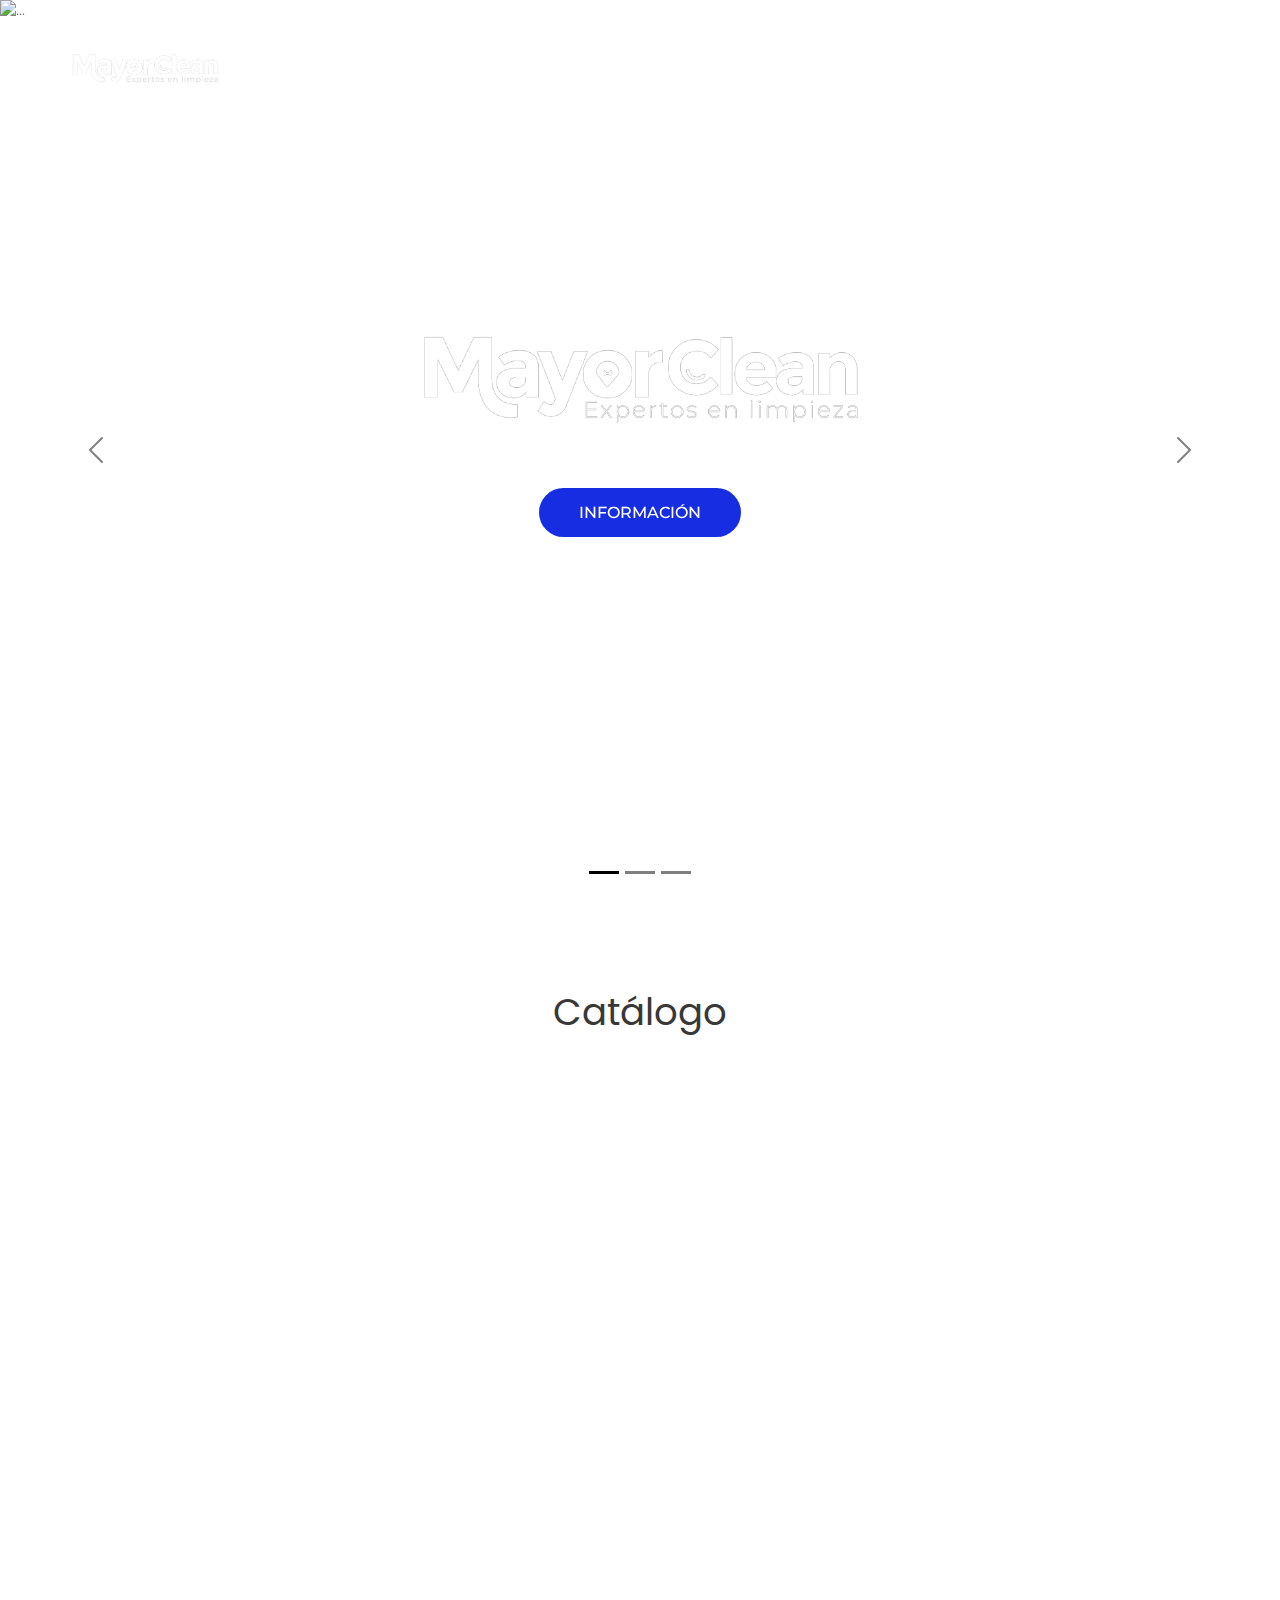
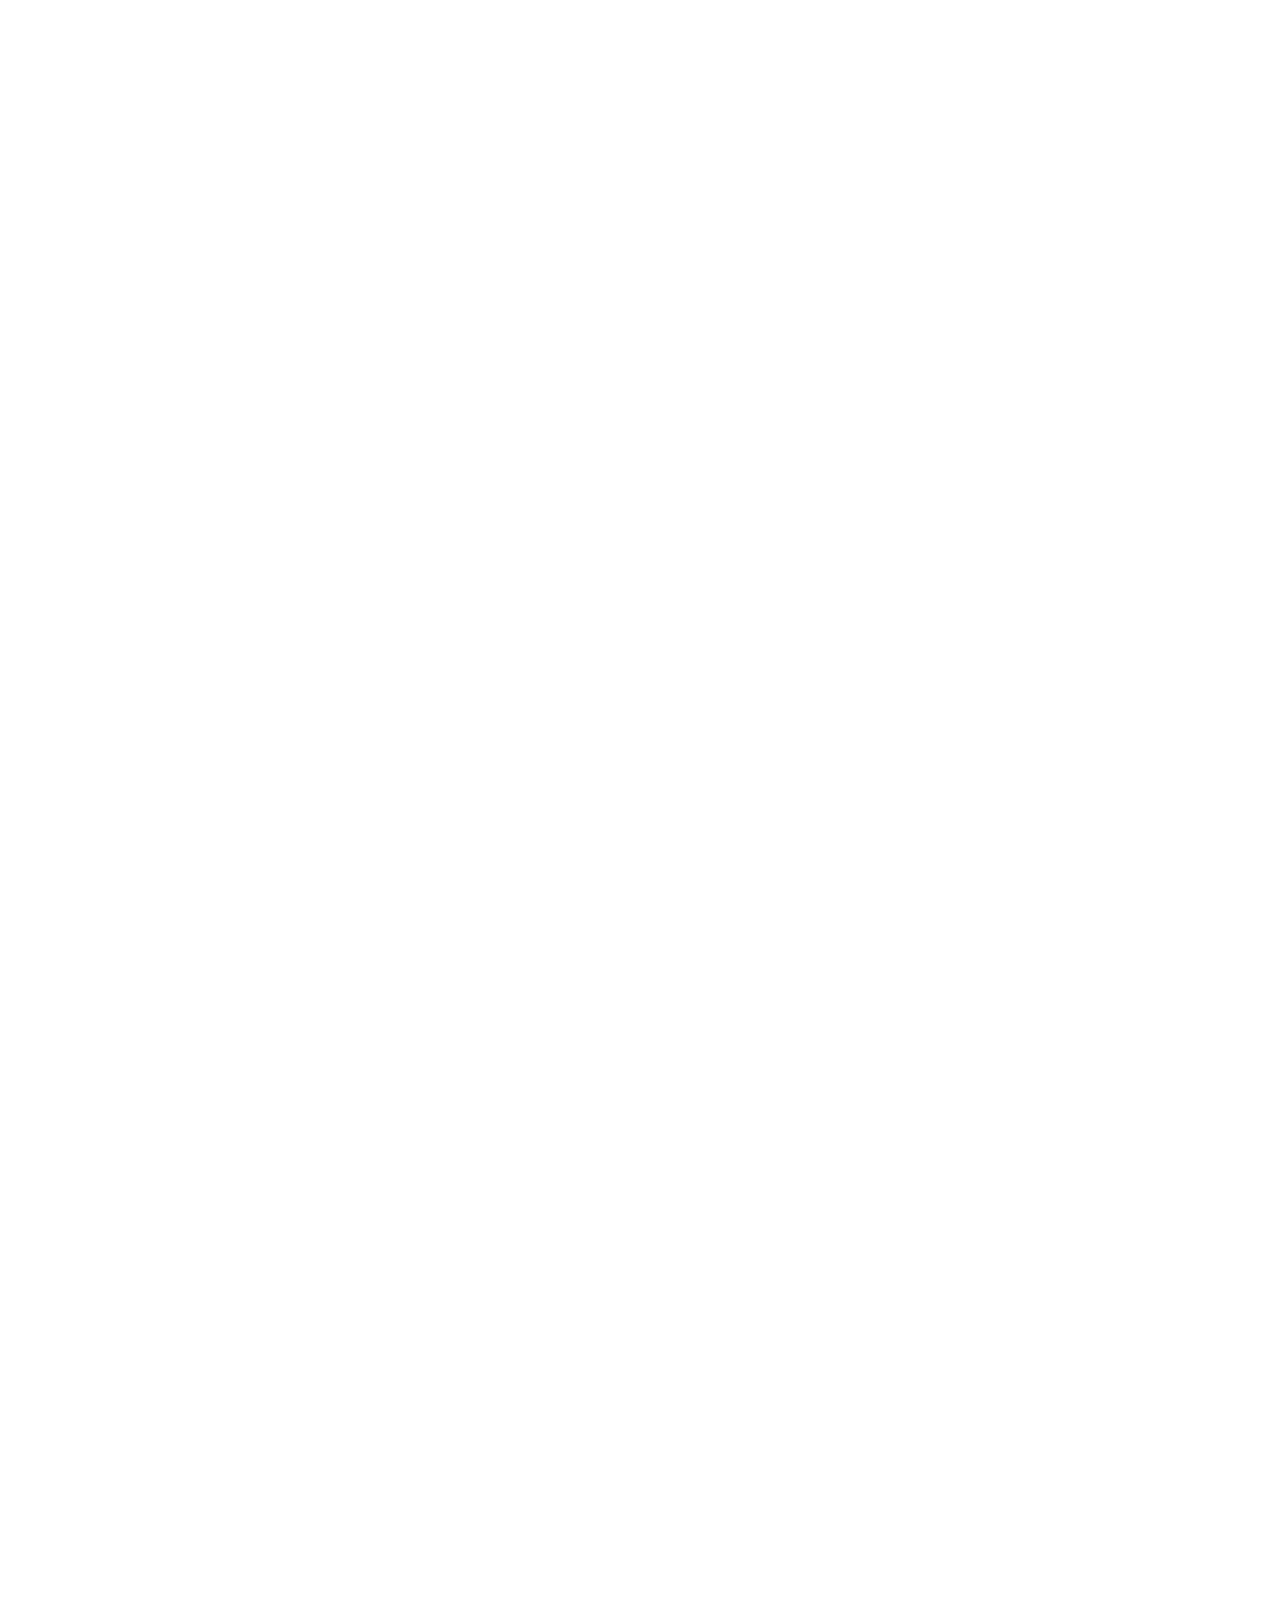
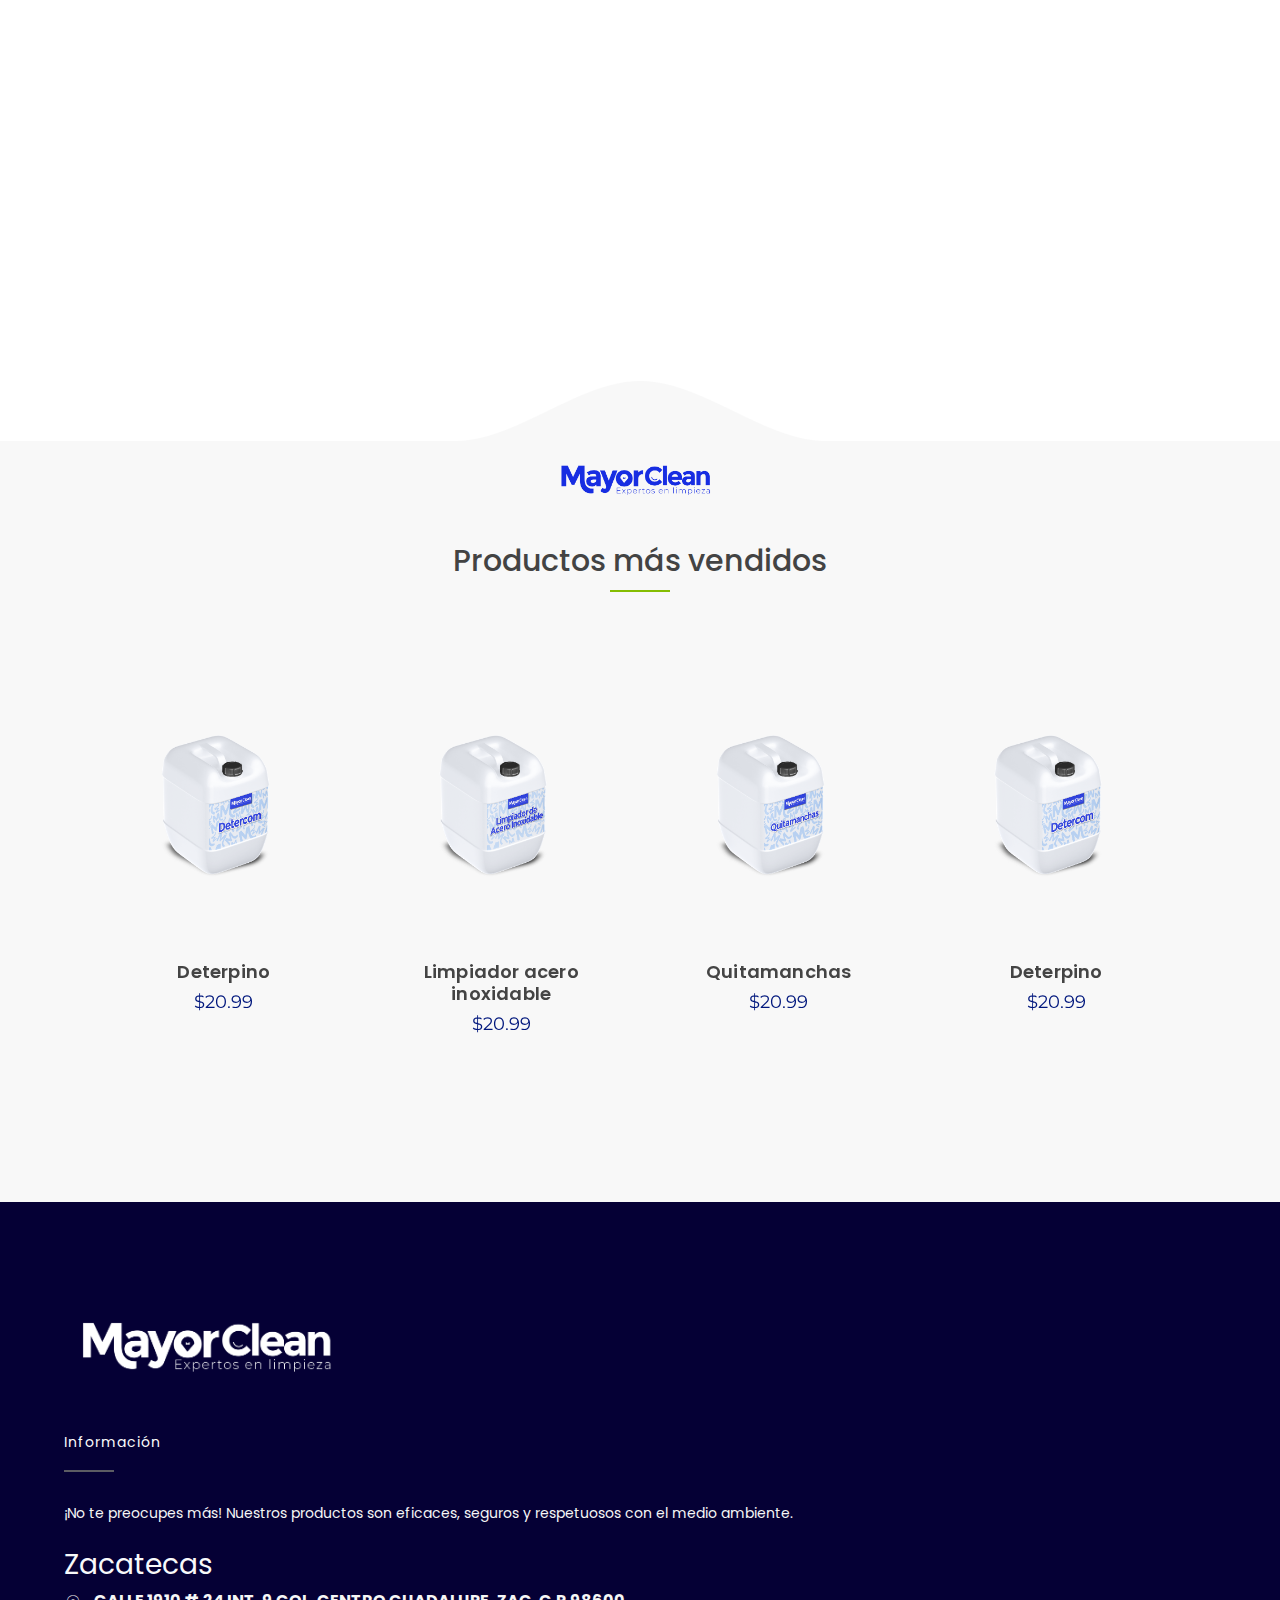
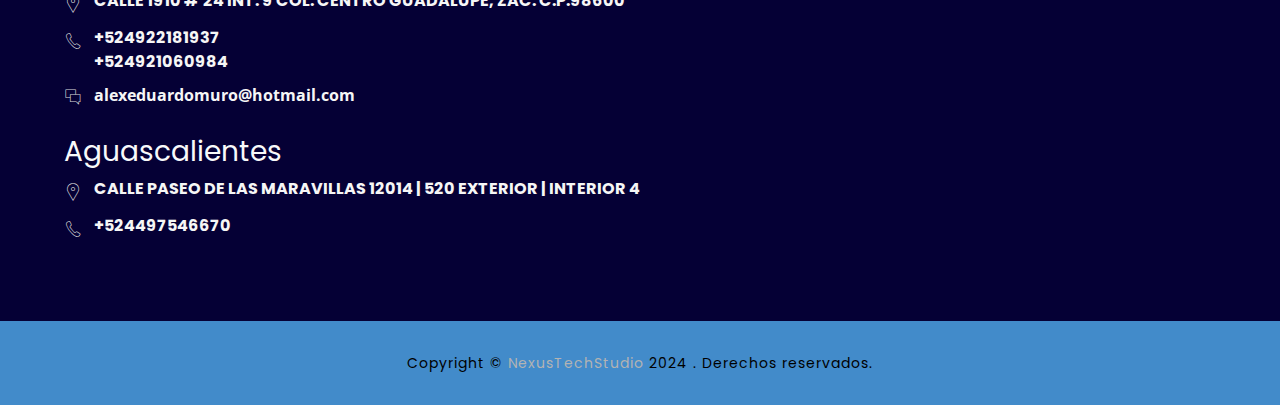
==== commit c89d15de: "imagenes new" ====
--- a/index.html
+++ b/index.html
@@ -223,10 +223,10 @@
                     
                     <div class="col-lg-4 col-md-4">
                         <div class="furits-banner-wrapper mb-30 wow fadeInLeft" style="background-color:#005fea">
-                            <img src="img/ico/ICONOS TRANSPARENTES-01.png" alt="" id="imgFilter">
-                            <div class="furits-banner-content">
-                                <h4 style="">Doméstico</h4>
-                                <p style="">Para el hogar.</p>
+                            <img src="admin2/docs/01.png" alt="" id="imgFilter">
+                            <div class="furits-banner-content">
+                                <h4 style="">Jabón para ropa</h4>
+                                <p style="">Detergente.</p>
                                 
                                 <button class="furits-banner-btn btn-hover" onclick="modalFotos(1)">Catálogo</button>
                             </div>
@@ -236,8 +236,8 @@
                         <div class="furits-banner-wrapper mb-30 wow fadeInUp" style="background-color:#005fea">
                             <img src="img/ico/ICONOS TRANSPARENTES-02.png" alt="" id="imgFilter">
                             <div class="furits-banner-content">
-                                <h4 style="">Automotriz</h4>
-                                <p style="">Para tu vehículo.</p>
+                                <h4 style="">Suavizante de telas</h4>
+                                <p style="">Productos de telas.</p>
                                 
                                 <button class="furits-banner-btn btn-hover" onclick="modalFotos(2)">Catálogo</button>
                             </div>
@@ -247,8 +247,8 @@
                         <div class="furits-banner-wrapper mb-30 wow fadeInRight"style="background-color:#005fea">
                             <img src="img/ico/ICONOS TRANSPARENTES-03.png" alt="" id="imgFilter">
                             <div class="furits-banner-content">
-                                <h4 style="">Mascotas</h4>
-                                <p style="">Para los lomitos y michis.</p>
+                                <h4 style="">Shampoo de manos</h4>
+                                <p style="">Manos.</p>
                                 
                                 <button class="furits-banner-btn btn-hover" onclick="modalFotos(3)">Catálogo</button>
                             </div>
@@ -262,8 +262,8 @@
                         <div class="furits-banner-wrapper mb-30 wow fadeInLeft" style="background-color:#005fea">
                             <img src="img/ico/ICONOS TRANSPARENTES-04.png" alt="" id="imgFilter">
                             <div class="furits-banner-content">
-                                <h4 style="">Higiénicos</h4>
-                                <p style="">Para toda ocasión.</p>
+                                <h4 style="">Jabón para trastes</h4>
+                                <p style="">Jabón.</p>
                                 
                                 <button class="furits-banner-btn btn-hover" onclick="modalFotos(4)">Catálogo</button>
                             </div>
@@ -273,33 +273,153 @@
                         <div class="furits-banner-wrapper mb-30 wow fadeInUp" style="background-color:#005fea">
                             <img src="img/ico/ICONOS TRANSPARENTES-05.png" alt="" id="imgFilter">
                             <div class="furits-banner-content">
+                                <h4 style="">Limpiadores multiusos</h4>
+                                <p style="">De limpieza.</p>
+                                
+                                <button class="furits-banner-btn btn-hover" onclick="modalFotos(5)">Catálogo</button>
+                            </div>
+                        </div>
+                    </div>
+                    <div class="col-lg-4 col-md-4">
+                        <div class="furits-banner-wrapper mb-30 wow fadeInRight"style="background-color:#005fea">
+                            <img src="img/ico/ICONOS TRANSPARENTES-06.png" alt="" id="imgFilter">
+                            <div class="furits-banner-content">
+                                <h4 style="">Desengrasante</h4>
+                                <p style="">Limpieza.</p>
+                                
+                                <button class="furits-banner-btn btn-hover" onclick="modalFotos(6)">Catálogo</button>
+                                
+                            </div>
+                        </div>
+                    </div>
+                    <div class="col-lg-4 col-md-4">
+                        <div class="furits-banner-wrapper mb-30 wow fadeInRight"style="background-color:#005fea">
+                            <img src="img/ico/ICONOS TRANSPARENTES-01.png" alt="" id="imgFilter">
+                            <div class="furits-banner-content">
+                                <h4 style="">Aromatizantes</h4>
+                                <p style="">Aroma.</p>
+                                
+                                <button class="furits-banner-btn btn-hover" onclick="modalFotos(7)">Catálogo</button>
+                                
+                            </div>
+                        </div>
+                    </div>
+                    <div class="col-lg-4 col-md-4">
+                        <div class="furits-banner-wrapper mb-30 wow fadeInRight"style="background-color:#005fea">
+                            <img src="img/ico/ICONOS TRANSPARENTES-01.png" alt="" id="imgFilter">
+                            <div class="furits-banner-content">
+                                <h4 style="">Automotriz</h4>
+                                <p style="">Para tu vehículo.</p>
+                                
+                                <button class="furits-banner-btn btn-hover" onclick="modalFotos(8)">Catálogo</button>
+                                
+                            </div>
+                        </div>
+                    </div>
+                    <div class="col-lg-4 col-md-4">
+                        <div class="furits-banner-wrapper mb-30 wow fadeInRight"style="background-color:#005fea">
+                            <img src="img/ico/ICONOS TRANSPARENTES-01.png" alt="" id="imgFilter">
+                            <div class="furits-banner-content">
+                                <h4 style="">Mascotas | Insectos</h4>
+                                <p style="">Cuidado de la casa.</p>
+                                
+                                <button class="furits-banner-btn btn-hover" onclick="modalFotos(9)">Catálogo</button>
+                                
+                            </div>
+                        </div>
+                    </div>
+                    <div class="col-lg-4 col-md-4">
+                        <div class="furits-banner-wrapper mb-30 wow fadeInRight"style="background-color:#005fea">
+                            <img src="img/ico/ICONOS TRANSPARENTES-01.png" alt="" id="imgFilter">
+                            <div class="furits-banner-content">
+                                <h4 style="">Baños</h4>
+                                <p style="">Hogar y oficina.</p>
+                                
+                                <button class="furits-banner-btn btn-hover" onclick="modalFotos(10)">Catálogo</button>
+                                
+                            </div>
+                        </div>
+                    </div>
+                    <div class="col-lg-4 col-md-4">
+                        <div class="furits-banner-wrapper mb-30 wow fadeInRight"style="background-color:#005fea">
+                            <img src="img/ico/ICONOS TRANSPARENTES-01.png" alt="" id="imgFilter">
+                            <div class="furits-banner-content">
+                                <h4 style="">Higiénicos</h4>
+                                <p style="">Limpieza.</p>
+                                
+                                <button class="furits-banner-btn btn-hover" onclick="modalFotos(11)">Catálogo</button>
+                                
+                            </div>
+                        </div>
+                    </div>
+                    <div class="col-lg-4 col-md-4">
+                        <div class="furits-banner-wrapper mb-30 wow fadeInRight"style="background-color:#005fea">
+                            <img src="img/ico/ICONOS TRANSPARENTES-01.png" alt="" id="imgFilter">
+                            <div class="furits-banner-content">
                                 <h4 style="">Jarcería</h4>
-                                <p style="">De limpieza.</p>
-                                
-                                <button class="furits-banner-btn btn-hover" onclick="modalFotos(5)">Catálogo</button>
-                            </div>
-                        </div>
-                    </div>
-                    <div class="col-lg-4 col-md-4">
-                        <div class="furits-banner-wrapper mb-30 wow fadeInRight"style="background-color:#005fea">
-                            <img src="img/ico/ICONOS TRANSPARENTES-06.png" alt="" id="imgFilter">
-                            <div class="furits-banner-content">
-                                <h4 style="">Escobas y trapeadores</h4>
-                                <p style="">Limpieza para toda ocasión.</p>
-                                
-                                <button class="furits-banner-btn btn-hover" onclick="modalFotos(6)">Catálogo</button>
-                                
-                            </div>
-                        </div>
-                    </div>
-                    <div class="col-lg-4 col-md-4">
-                        <div class="furits-banner-wrapper mb-30 wow fadeInRight"style="background-color:#005fea">
-                            <img src="img/ico/ICONOS TRANSPARENTES-01.png" alt="" id="imgFilter">
-                            <div class="furits-banner-content">
-                                <h4 style="">Escobas y trapeadores</h4>
-                                <p style="">Limpieza para toda ocasión.</p>
-                                
-                                <button class="furits-banner-btn btn-hover" onclick="modalFotos(7)">Catálogo</button>
+                                <p style="">Jarcería.</p>
+                                
+                                <button class="furits-banner-btn btn-hover" onclick="modalFotos(12)">Catálogo</button>
+                                
+                            </div>
+                        </div>
+                    </div>
+                    <div class="col-lg-4 col-md-4">
+                        <div class="furits-banner-wrapper mb-30 wow fadeInRight"style="background-color:#005fea">
+                            <img src="img/ico/ICONOS TRANSPARENTES-01.png" alt="" id="imgFilter">
+                            <div class="furits-banner-content">
+                                <h4 style="">Plásticos</h4>
+                                <p style="">Plásticos.</p>
+                                
+                                <button class="furits-banner-btn btn-hover" onclick="modalFotos(13)">Catálogo</button>
+                                
+                            </div>
+                        </div>
+                    </div>
+                    <div class="col-lg-4 col-md-4">
+                        <div class="furits-banner-wrapper mb-30 wow fadeInRight"style="background-color:#005fea">
+                            <img src="img/ico/ICONOS TRANSPARENTES-01.png" alt="" id="imgFilter">
+                            <div class="furits-banner-content">
+                                <h4 style="">Sanitizantes</h4>
+                                <p style="">Sanitizantes.</p>
+                                
+                                <button class="furits-banner-btn btn-hover" onclick="modalFotos(14)">Catálogo</button>
+                                
+                                <div class="furits-banner-content">
+                            </div>
+                        </div>
+                    </div>
+                    <div class="col-lg-4 col-md-4">
+                        <div class="furits-banner-wrapper mb-30 wow fadeInRight"style="background-color:#005fea">
+                            <img src="img/ico/ICONOS TRANSPARENTES-01.png" alt="" id="imgFilter">
+                            <div class="furits-banner-content">
+                                <h4 style="">Trapeador</h4>
+                                <p style="">Trapeadores.</p>
+                                
+                                <button class="furits-banner-btn btn-hover" onclick="modalFotos(15)">Catálogo</button>
+                                
+                            </div>
+                        </div>
+                    </div>
+                    <div class="col-lg-4 col-md-4">
+                        <div class="furits-banner-wrapper mb-30 wow fadeInRight"style="background-color:#005fea">
+                            <img src="img/ico/ICONOS TRANSPARENTES-01.png" alt="" id="imgFilter">
+                                <h4 style="">Escobas y recogedor</h4>
+                                <p style="">Escobas.</p>
+                                
+                                <button class="furits-banner-btn btn-hover" onclick="modalFotos(16)">Catálogo</button>
+                                
+                            </div>
+                        </div>
+                    </div>
+                    <div class="col-lg-4 col-md-4">
+                        <div class="furits-banner-wrapper mb-30 wow fadeInRight"style="background-color:#005fea">
+                            <img src="img/ico/ICONOS TRANSPARENTES-01.png" alt="" id="imgFilter">
+                            <div class="furits-banner-content">
+                                <h4 style="">Embotellamientos</h4>
+                                <p style="">Aroma.</p>
+                                
+                                <button class="furits-banner-btn btn-hover" onclick="modalFotos(17)">Catálogo</button>
                                 
                             </div>
                         </div>
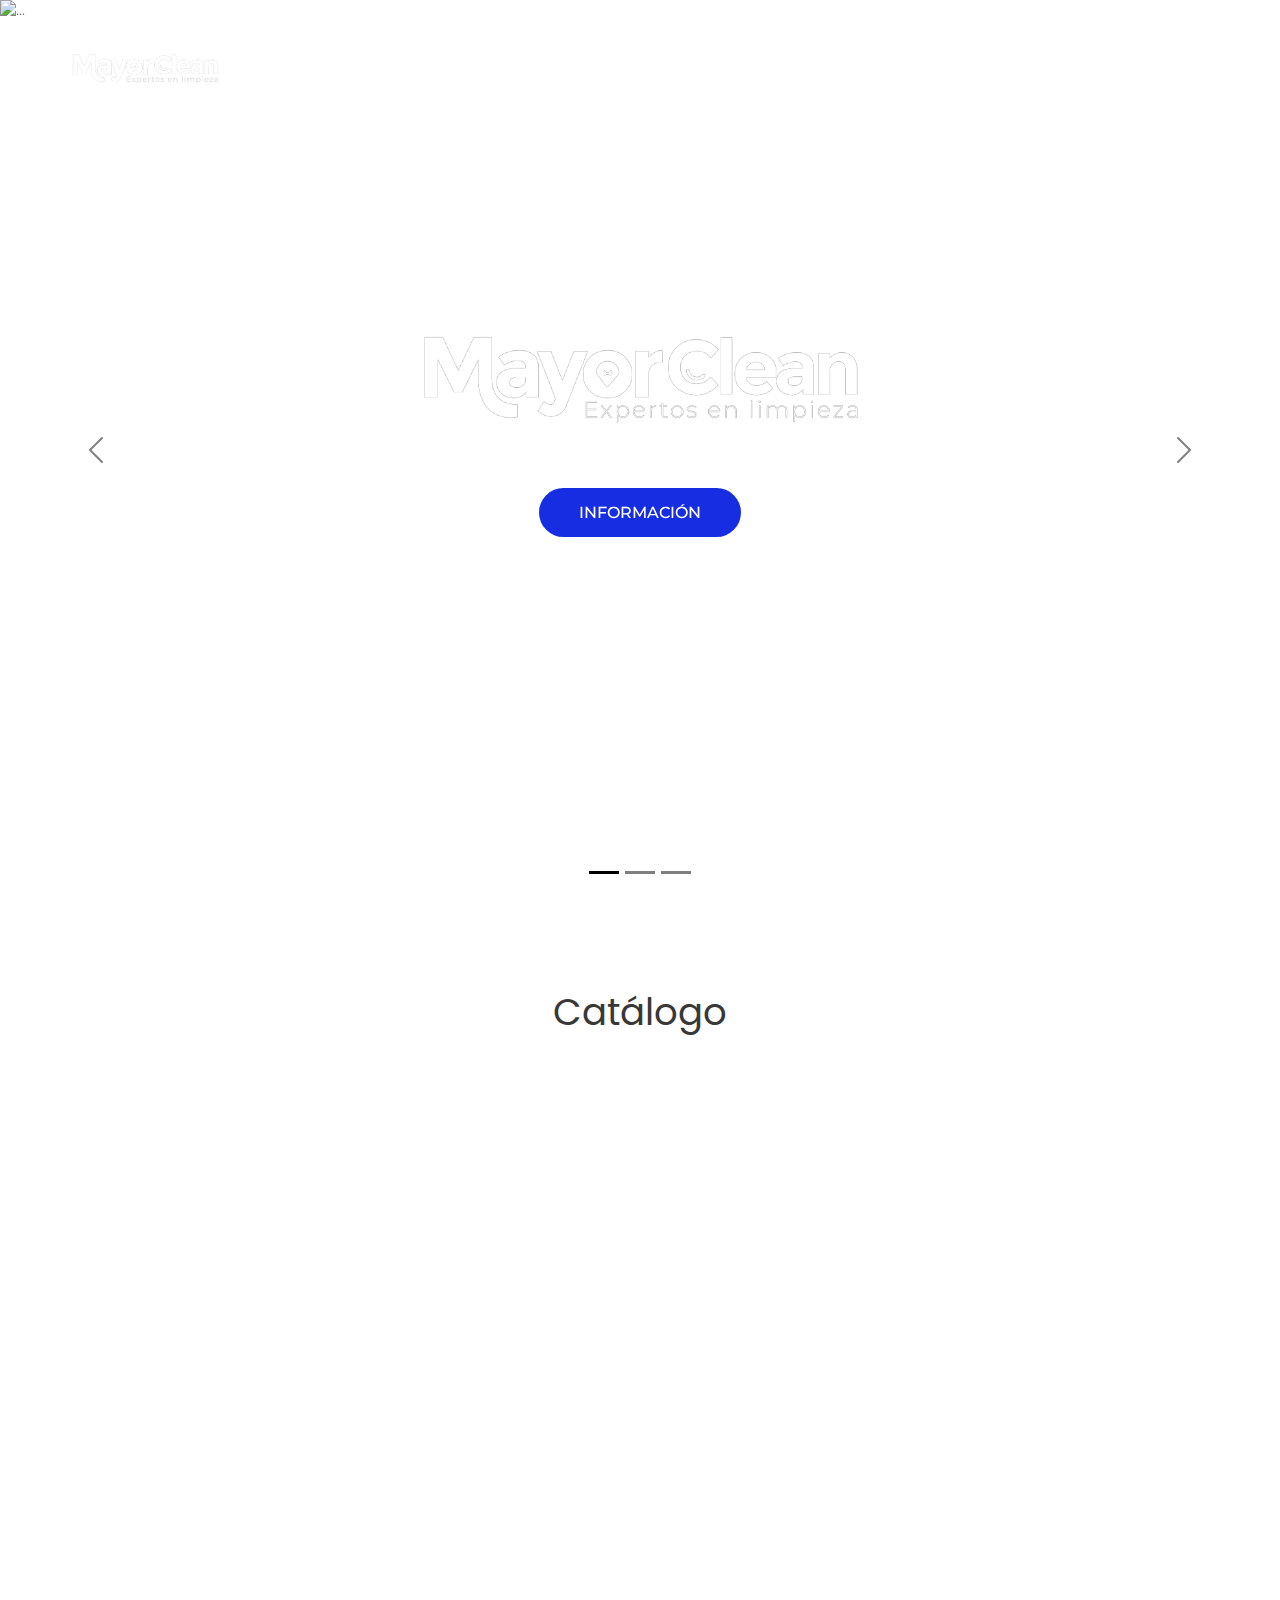
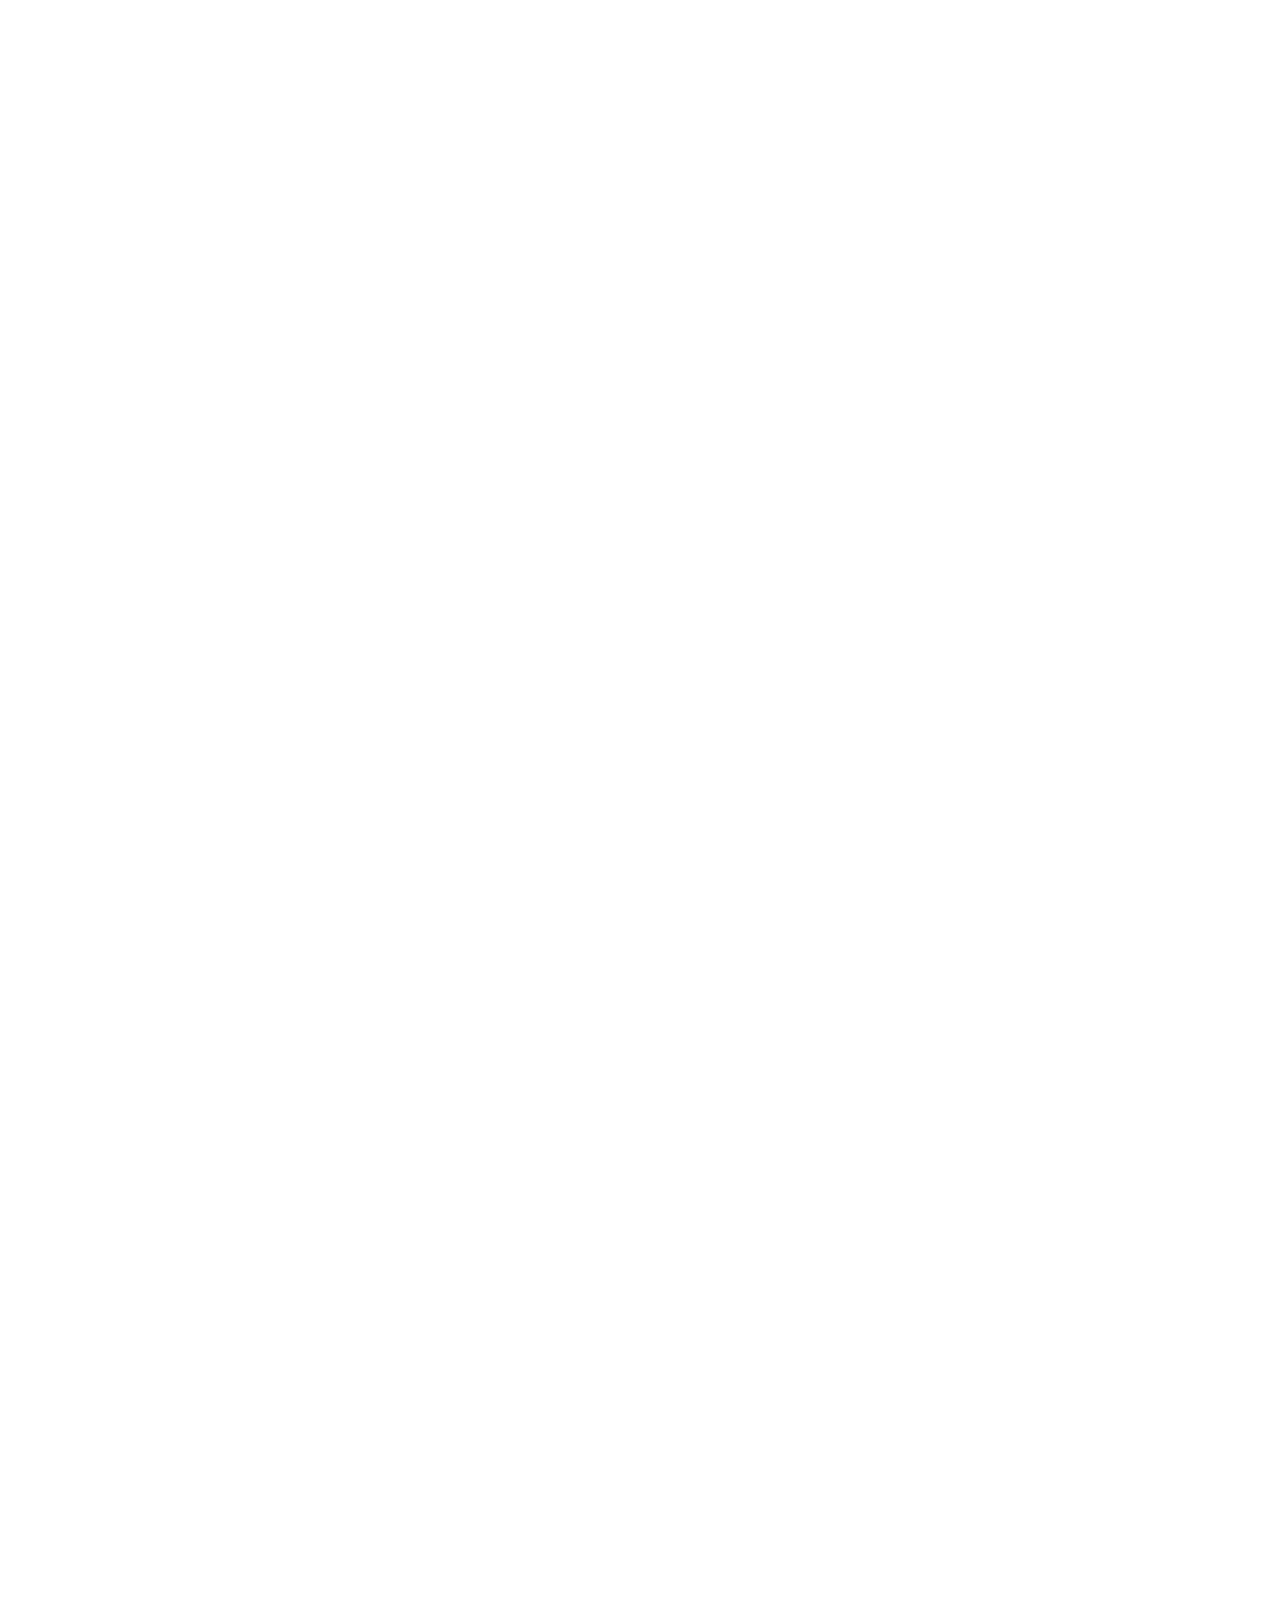
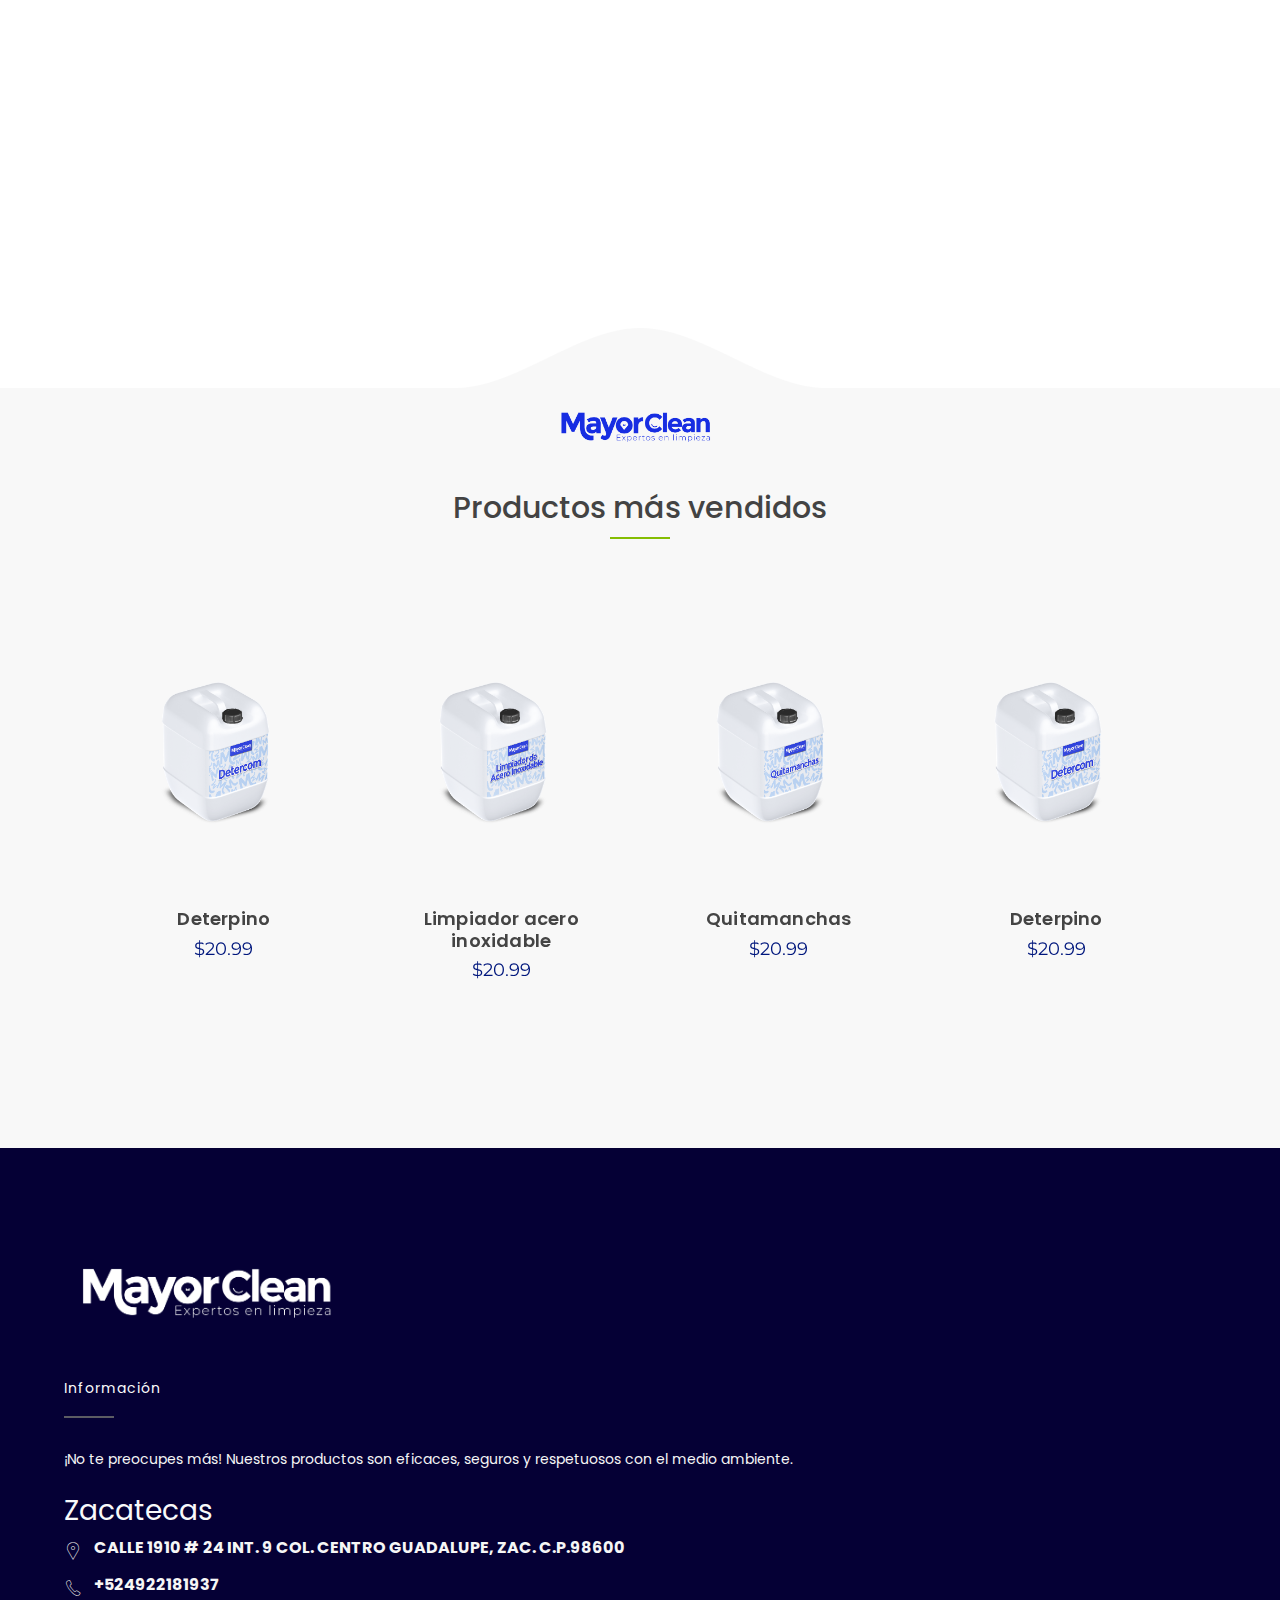
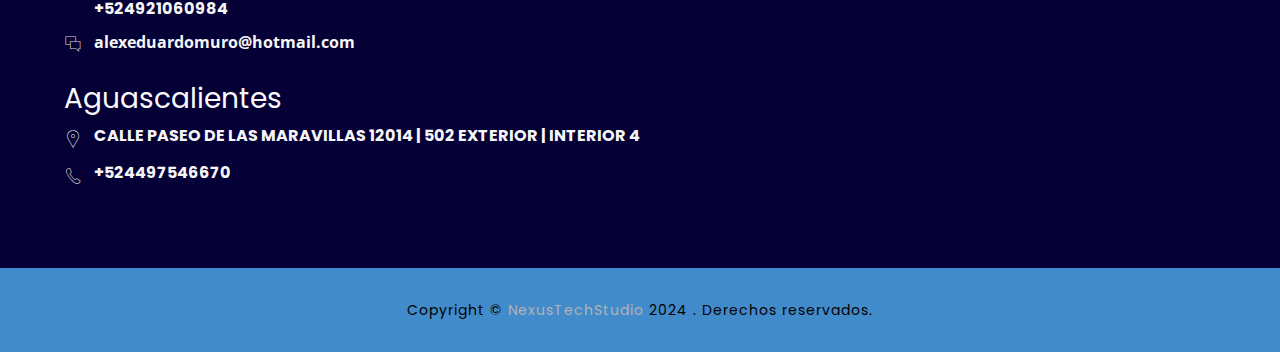
==== commit 04136374: "listado ready" ====
--- a/index.html
+++ b/index.html
@@ -222,8 +222,8 @@
                 <div class="row">
                     
                     <div class="col-lg-4 col-md-4">
-                        <div class="furits-banner-wrapper mb-30 wow fadeInLeft" style="background-color:#005fea">
-                            <img src="admin2/docs/01.png" alt="" id="imgFilter">
+                        <div class="furits-banner-wrapper mb-30 wow fadeInLeft" style="background-color:#0eb2fe">
+                            <img src="admin2/docs/04.png" alt="" id="imgFilter">
                             <div class="furits-banner-content">
                                 <h4 style="">Jabón para ropa</h4>
                                 <p style="">Detergente.</p>
@@ -233,8 +233,8 @@
                         </div>
                     </div>
                     <div class="col-lg-4 col-md-4">
-                        <div class="furits-banner-wrapper mb-30 wow fadeInUp" style="background-color:#005fea">
-                            <img src="img/ico/ICONOS TRANSPARENTES-02.png" alt="" id="imgFilter">
+                        <div class="furits-banner-wrapper mb-30 wow fadeInUp" style="background-color:#0eb2fe">
+                            <img src="admin2/docs/01.png" alt="" id="imgFilter">
                             <div class="furits-banner-content">
                                 <h4 style="">Suavizante de telas</h4>
                                 <p style="">Productos de telas.</p>
@@ -244,8 +244,8 @@
                         </div>
                     </div>
                     <div class="col-lg-4 col-md-4">
-                        <div class="furits-banner-wrapper mb-30 wow fadeInRight"style="background-color:#005fea">
-                            <img src="img/ico/ICONOS TRANSPARENTES-03.png" alt="" id="imgFilter">
+                        <div class="furits-banner-wrapper mb-30 wow fadeInRight"style="background-color:#0eb2fe">
+                            <img src="admin2/docs/02.png" alt="" id="imgFilter">
                             <div class="furits-banner-content">
                                 <h4 style="">Shampoo de manos</h4>
                                 <p style="">Manos.</p>
@@ -259,8 +259,8 @@
             <div class="container">
                 <div class="row">
                     <div class="col-lg-4 col-md-4">
-                        <div class="furits-banner-wrapper mb-30 wow fadeInLeft" style="background-color:#005fea">
-                            <img src="img/ico/ICONOS TRANSPARENTES-04.png" alt="" id="imgFilter">
+                        <div class="furits-banner-wrapper mb-30 wow fadeInLeft" style="background-color:#0eb2fe">
+                            <img src="admin2/docs/06.png" alt="" id="imgFilter">
                             <div class="furits-banner-content">
                                 <h4 style="">Jabón para trastes</h4>
                                 <p style="">Jabón.</p>
@@ -270,8 +270,8 @@
                         </div>
                     </div>
                     <div class="col-lg-4 col-md-4">
-                        <div class="furits-banner-wrapper mb-30 wow fadeInUp" style="background-color:#005fea">
-                            <img src="img/ico/ICONOS TRANSPARENTES-05.png" alt="" id="imgFilter">
+                        <div class="furits-banner-wrapper mb-30 wow fadeInUp" style="background-color:#0eb2fe">
+                            <img src="admin2/docs/12.png" alt="" id="imgFilter">
                             <div class="furits-banner-content">
                                 <h4 style="">Limpiadores multiusos</h4>
                                 <p style="">De limpieza.</p>
@@ -281,8 +281,8 @@
                         </div>
                     </div>
                     <div class="col-lg-4 col-md-4">
-                        <div class="furits-banner-wrapper mb-30 wow fadeInRight"style="background-color:#005fea">
-                            <img src="img/ico/ICONOS TRANSPARENTES-06.png" alt="" id="imgFilter">
+                        <div class="furits-banner-wrapper mb-30 wow fadeInRight"style="background-color:#0eb2fe">
+                            <img src="admin2/docs/03.png" alt="" id="imgFilter">
                             <div class="furits-banner-content">
                                 <h4 style="">Desengrasante</h4>
                                 <p style="">Limpieza.</p>
@@ -293,8 +293,8 @@
                         </div>
                     </div>
                     <div class="col-lg-4 col-md-4">
-                        <div class="furits-banner-wrapper mb-30 wow fadeInRight"style="background-color:#005fea">
-                            <img src="img/ico/ICONOS TRANSPARENTES-01.png" alt="" id="imgFilter">
+                        <div class="furits-banner-wrapper mb-30 wow fadeInRight"style="background-color:#0eb2fe">
+                            <img src="admin2/docs/12.png" alt="" id="imgFilter">
                             <div class="furits-banner-content">
                                 <h4 style="">Aromatizantes</h4>
                                 <p style="">Aroma.</p>
@@ -305,8 +305,8 @@
                         </div>
                     </div>
                     <div class="col-lg-4 col-md-4">
-                        <div class="furits-banner-wrapper mb-30 wow fadeInRight"style="background-color:#005fea">
-                            <img src="img/ico/ICONOS TRANSPARENTES-01.png" alt="" id="imgFilter">
+                        <div class="furits-banner-wrapper mb-30 wow fadeInRight"style="background-color:#0eb2fe">
+                            <img src="img/ico/ICONOS TRANSPARENTES-02.png" alt="" id="imgFilter">
                             <div class="furits-banner-content">
                                 <h4 style="">Automotriz</h4>
                                 <p style="">Para tu vehículo.</p>
@@ -317,8 +317,8 @@
                         </div>
                     </div>
                     <div class="col-lg-4 col-md-4">
-                        <div class="furits-banner-wrapper mb-30 wow fadeInRight"style="background-color:#005fea">
-                            <img src="img/ico/ICONOS TRANSPARENTES-01.png" alt="" id="imgFilter">
+                        <div class="furits-banner-wrapper mb-30 wow fadeInRight"style="background-color:#0eb2fe">
+                            <img src="img/ico/ICONOS TRANSPARENTES-03.png" alt="" id="imgFilter">
                             <div class="furits-banner-content">
                                 <h4 style="">Mascotas | Insectos</h4>
                                 <p style="">Cuidado de la casa.</p>
@@ -329,8 +329,8 @@
                         </div>
                     </div>
                     <div class="col-lg-4 col-md-4">
-                        <div class="furits-banner-wrapper mb-30 wow fadeInRight"style="background-color:#005fea">
-                            <img src="img/ico/ICONOS TRANSPARENTES-01.png" alt="" id="imgFilter">
+                        <div class="furits-banner-wrapper mb-30 wow fadeInRight"style="background-color:#0eb2fe">
+                            <img src="admin2/docs/10.png" alt="" id="imgFilter">
                             <div class="furits-banner-content">
                                 <h4 style="">Baños</h4>
                                 <p style="">Hogar y oficina.</p>
@@ -341,8 +341,8 @@
                         </div>
                     </div>
                     <div class="col-lg-4 col-md-4">
-                        <div class="furits-banner-wrapper mb-30 wow fadeInRight"style="background-color:#005fea">
-                            <img src="img/ico/ICONOS TRANSPARENTES-01.png" alt="" id="imgFilter">
+                        <div class="furits-banner-wrapper mb-30 wow fadeInRight"style="background-color:#0eb2fe">
+                            <img src="img/ico/ICONOS TRANSPARENTES-04.png" alt="" id="imgFilter">
                             <div class="furits-banner-content">
                                 <h4 style="">Higiénicos</h4>
                                 <p style="">Limpieza.</p>
@@ -353,8 +353,8 @@
                         </div>
                     </div>
                     <div class="col-lg-4 col-md-4">
-                        <div class="furits-banner-wrapper mb-30 wow fadeInRight"style="background-color:#005fea">
-                            <img src="img/ico/ICONOS TRANSPARENTES-01.png" alt="" id="imgFilter">
+                        <div class="furits-banner-wrapper mb-30 wow fadeInRight"style="background-color:#0eb2fe">
+                            <img src="admin2/docs/05.png" alt="" id="imgFilter">
                             <div class="furits-banner-content">
                                 <h4 style="">Jarcería</h4>
                                 <p style="">Jarcería.</p>
@@ -365,8 +365,8 @@
                         </div>
                     </div>
                     <div class="col-lg-4 col-md-4">
-                        <div class="furits-banner-wrapper mb-30 wow fadeInRight"style="background-color:#005fea">
-                            <img src="img/ico/ICONOS TRANSPARENTES-01.png" alt="" id="imgFilter">
+                        <div class="furits-banner-wrapper mb-30 wow fadeInRight"style="background-color:#0eb2fe">
+                            <img src="img/ico/ICONOS TRANSPARENTES-05.png" alt="" id="imgFilter">
                             <div class="furits-banner-content">
                                 <h4 style="">Plásticos</h4>
                                 <p style="">Plásticos.</p>
@@ -377,21 +377,21 @@
                         </div>
                     </div>
                     <div class="col-lg-4 col-md-4">
-                        <div class="furits-banner-wrapper mb-30 wow fadeInRight"style="background-color:#005fea">
-                            <img src="img/ico/ICONOS TRANSPARENTES-01.png" alt="" id="imgFilter">
+                        <div class="furits-banner-wrapper mb-30 wow fadeInRight" style="background-color:#0eb2fe">
+                            <img src="admin2/docs/09.png" alt="" id="imgFilter">
                             <div class="furits-banner-content">
                                 <h4 style="">Sanitizantes</h4>
                                 <p style="">Sanitizantes.</p>
                                 
                                 <button class="furits-banner-btn btn-hover" onclick="modalFotos(14)">Catálogo</button>
                                 
-                                <div class="furits-banner-content">
-                            </div>
-                        </div>
-                    </div>
-                    <div class="col-lg-4 col-md-4">
-                        <div class="furits-banner-wrapper mb-30 wow fadeInRight"style="background-color:#005fea">
-                            <img src="img/ico/ICONOS TRANSPARENTES-01.png" alt="" id="imgFilter">
+                                
+                            </div>
+                        </div>
+                    </div>
+                    <div class="col-lg-4 col-md-4">
+                        <div class="furits-banner-wrapper mb-30 wow fadeInRight"style="background-color:#0eb2fe">
+                            <img src="admin2/docs/08.png" alt="" id="imgFilter">
                             <div class="furits-banner-content">
                                 <h4 style="">Trapeador</h4>
                                 <p style="">Trapeadores.</p>
@@ -402,8 +402,9 @@
                         </div>
                     </div>
                     <div class="col-lg-4 col-md-4">
-                        <div class="furits-banner-wrapper mb-30 wow fadeInRight"style="background-color:#005fea">
-                            <img src="img/ico/ICONOS TRANSPARENTES-01.png" alt="" id="imgFilter">
+                        <div class="furits-banner-wrapper mb-30 wow fadeInRight" style="background-color:#0eb2fe">
+                            <img src="admin2/docs/11.png" alt="" id="imgFilter">
+                            <div class="furits-banner-content">
                                 <h4 style="">Escobas y recogedor</h4>
                                 <p style="">Escobas.</p>
                                 
@@ -413,8 +414,8 @@
                         </div>
                     </div>
                     <div class="col-lg-4 col-md-4">
-                        <div class="furits-banner-wrapper mb-30 wow fadeInRight"style="background-color:#005fea">
-                            <img src="img/ico/ICONOS TRANSPARENTES-01.png" alt="" id="imgFilter">
+                        <div class="furits-banner-wrapper mb-30 wow fadeInRight"style="background-color:#0eb2fe">
+                            <img src="admin2/docs/17.png" alt="" id="imgFilter">
                             <div class="furits-banner-content">
                                 <h4 style="">Embotellamientos</h4>
                                 <p style="">Aroma.</p>
@@ -424,6 +425,7 @@
                             </div>
                         </div>
                     </div>
+
                 </div>
             </div>
         </div>
@@ -589,7 +591,7 @@
                                                 </div>
                                                 
                                                 <div class="food-info-content">
-                                                    <p>CALLE PASEO DE LAS MARAVILLAS 12014 | 520 EXTERIOR | INTERIOR 4<br></p>
+                                                    <p>CALLE PASEO DE LAS MARAVILLAS 12014 | 502 EXTERIOR | INTERIOR 4<br></p>
                                                 </div>
                                             </div>
                                             <div class="food-address">
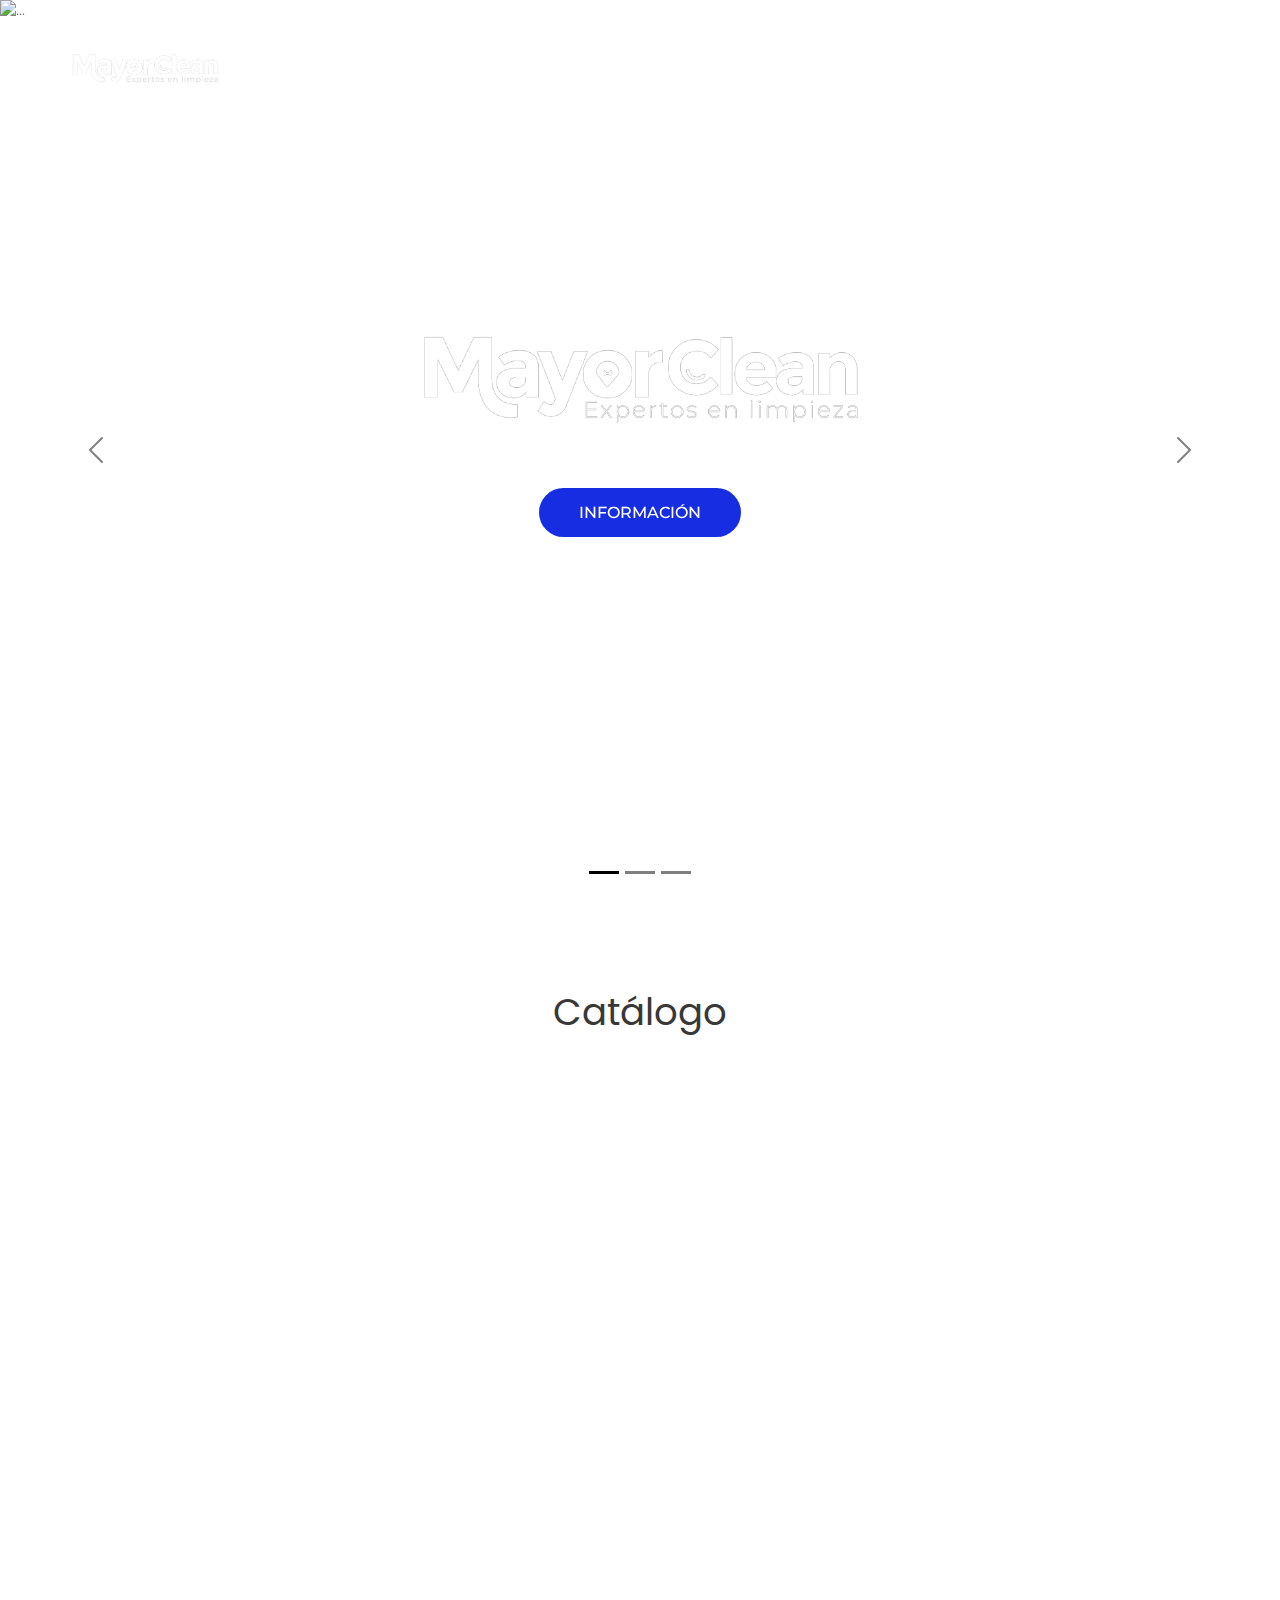
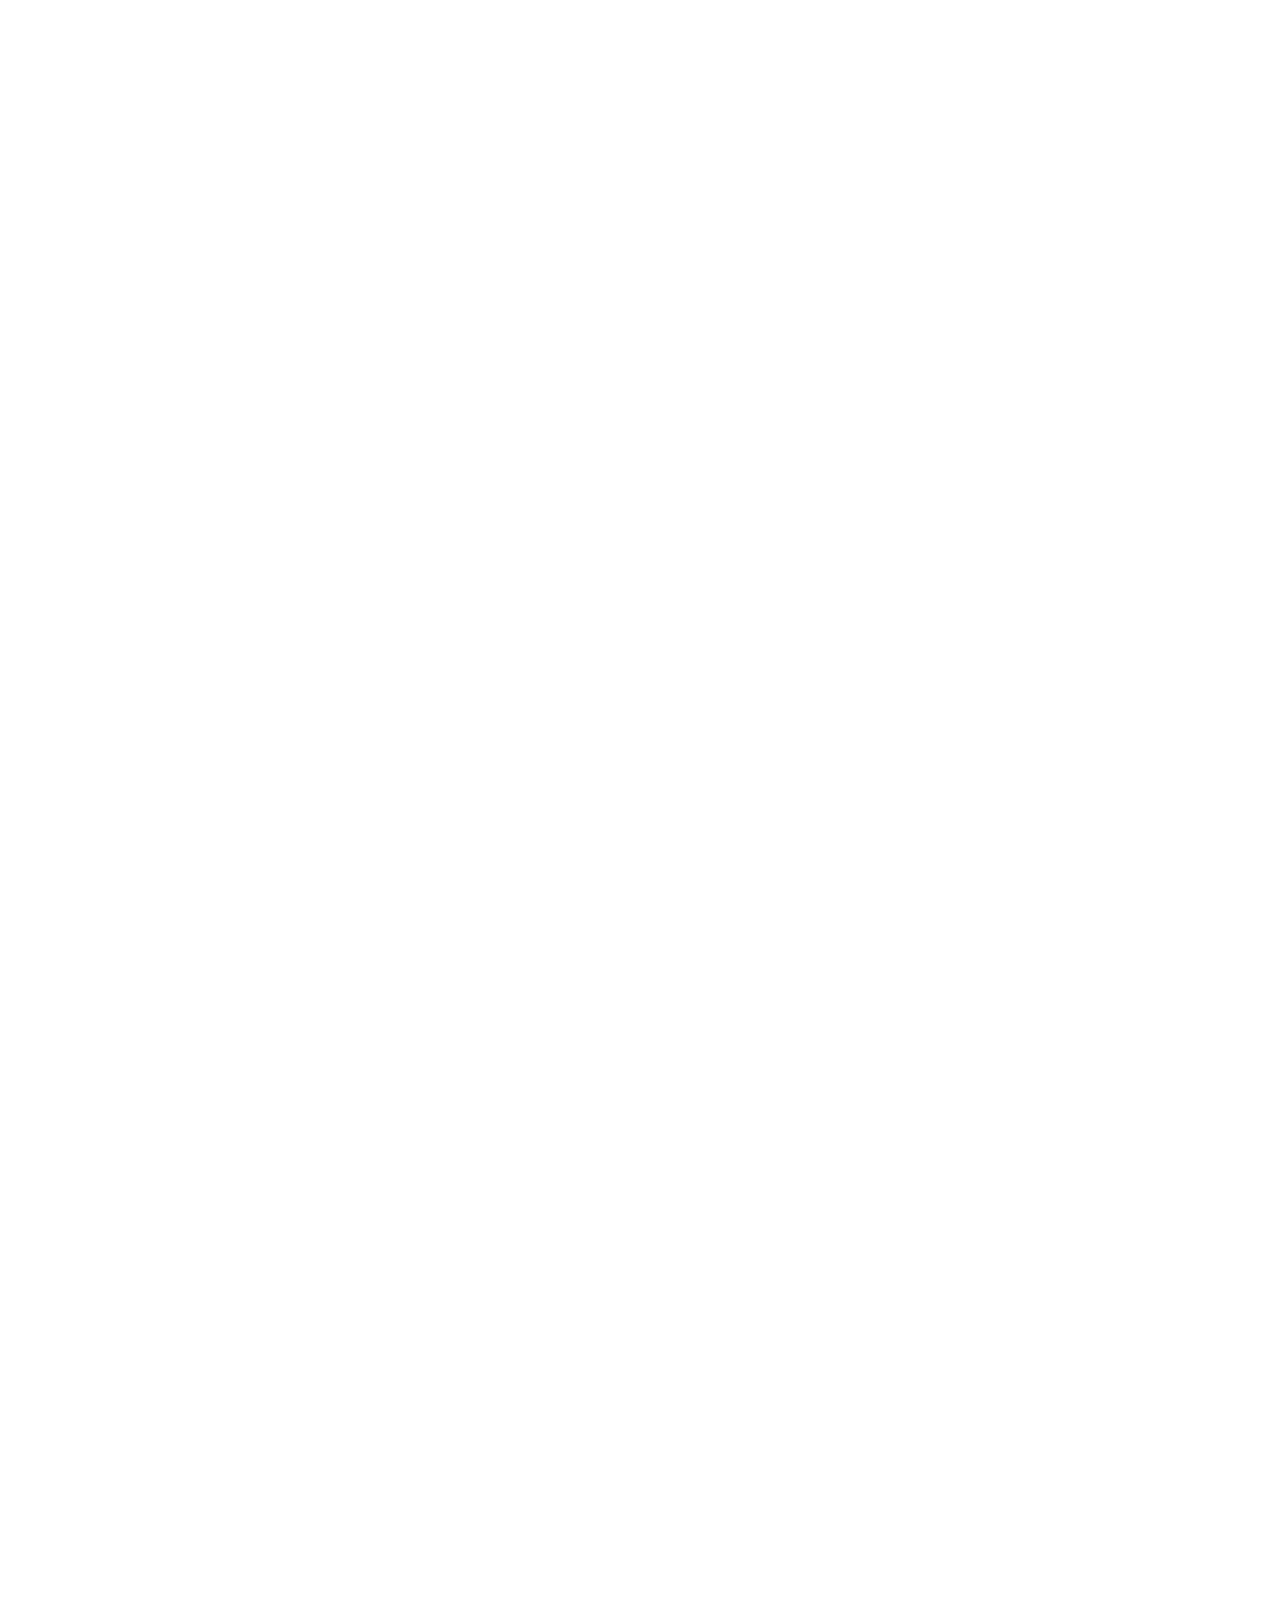
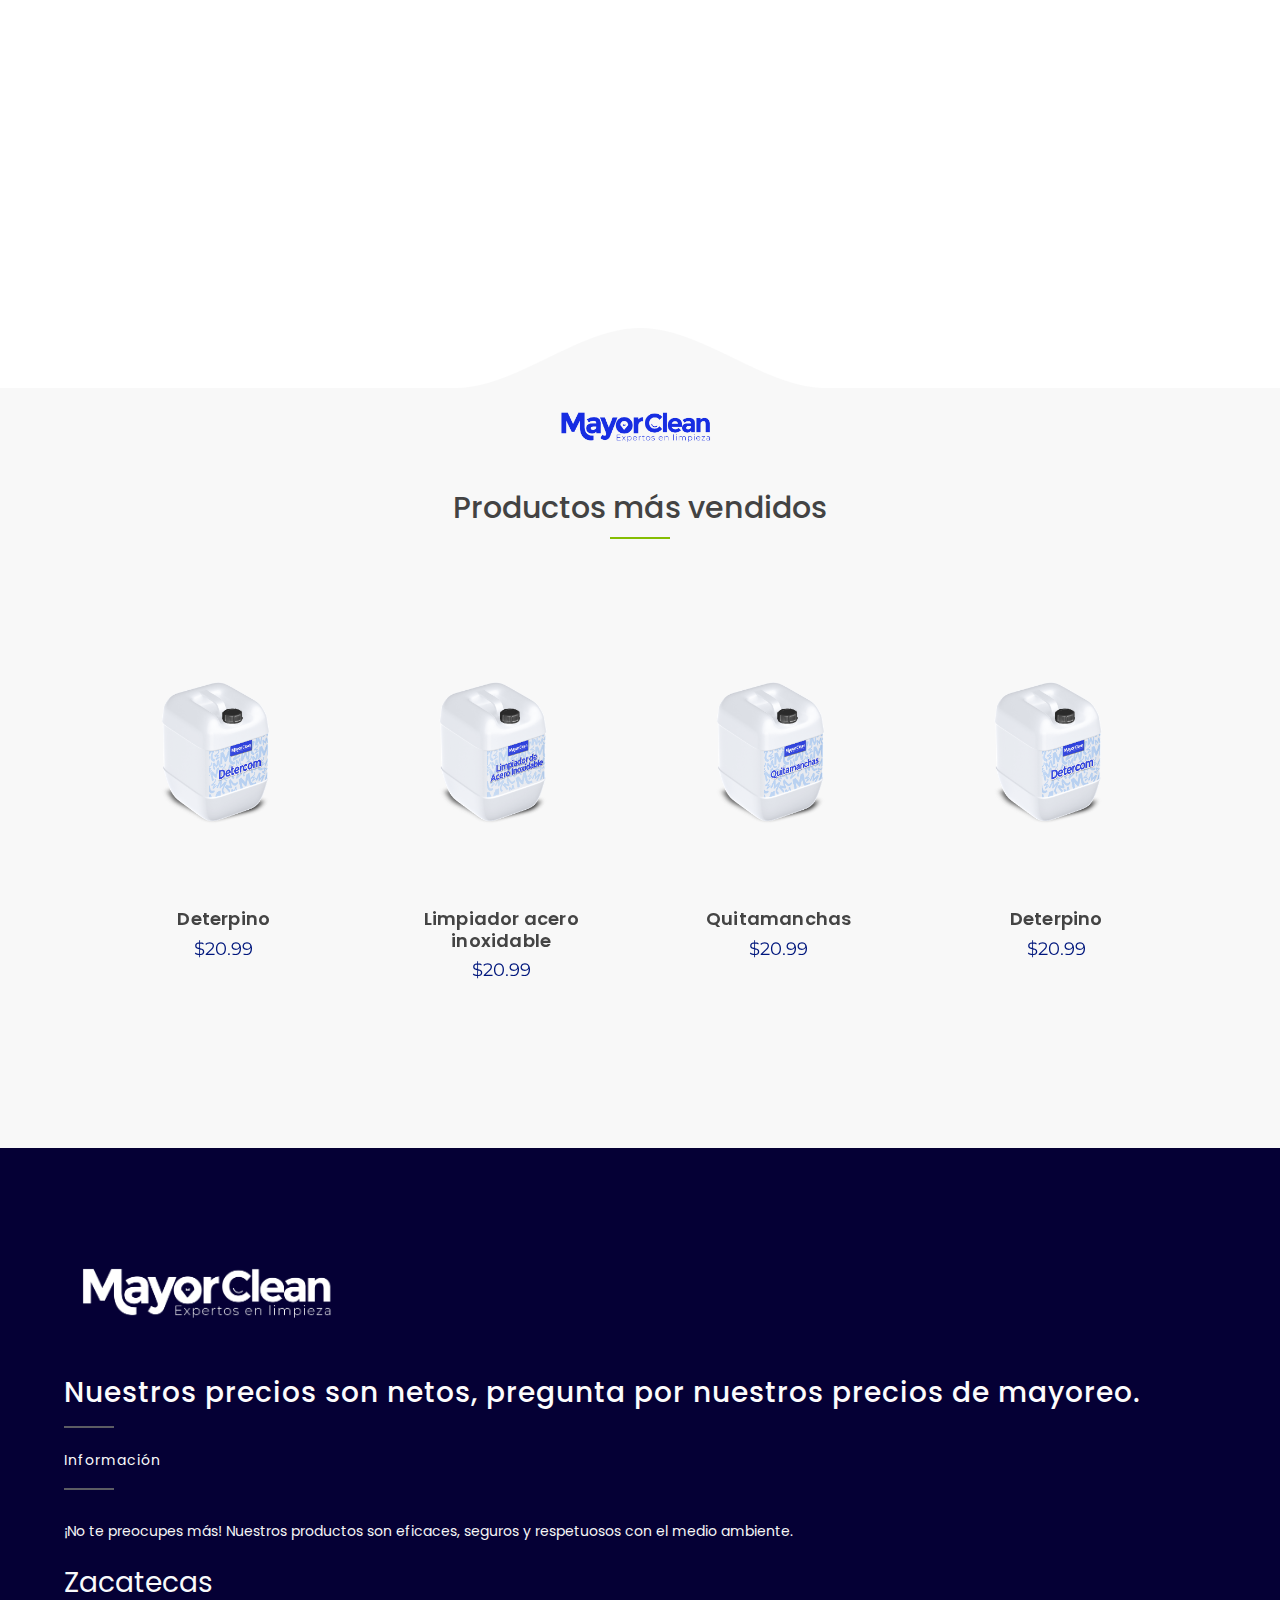
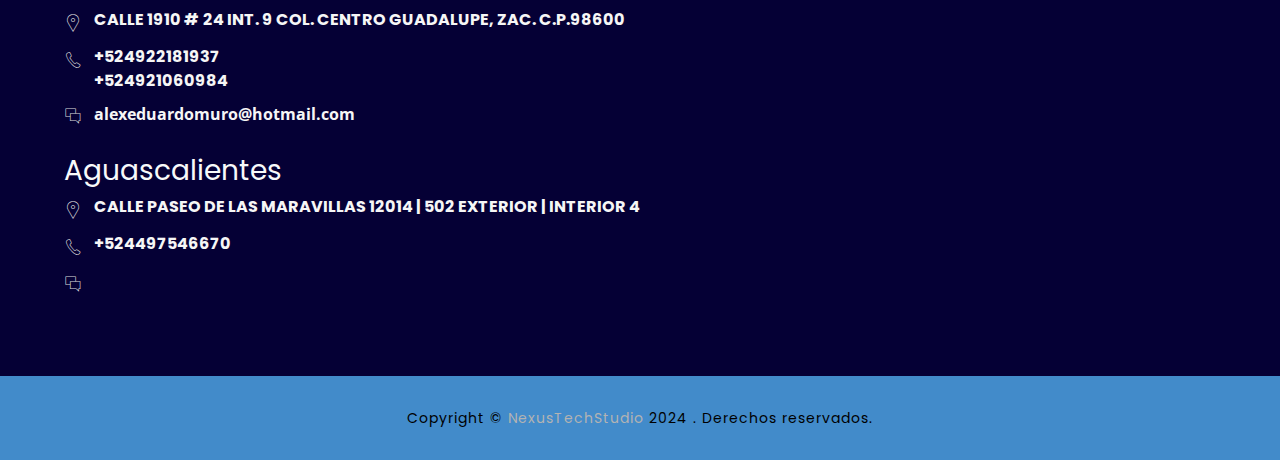
==== commit 91dd4942: "direccion" ====
--- a/index.html
+++ b/index.html
@@ -549,6 +549,7 @@
                             <div class="footer-widget">
                                 <div class="food-about">
                                     <a href="#"><img src="img/Logo_slogan.png" width="300"></a>
+                                    <p class="h3">Nuestros precios son netos, pregunta por nuestros precios de mayoreo.</p>
                                     <p>Información</p>
                                     <div class="food-about-info">
                                         <p>¡No te preocupes más! Nuestros productos son eficaces, seguros y respetuosos con el medio ambiente.</p>
@@ -603,12 +604,12 @@
                                                     </p>
                                                 </div>
                                             </div>
-                                            <div class="food-address" hidden>
+                                            <div class="food-address">
                                                 <div class="food-info-icon">
                                                     <i class="pe-7s-chat"></i>
                                                 </div>
-                                                <div class="food-info-content" hidden>
-                                                    <p><a href="mailto:alexeduardomuro@hotmail.com" hidden>alexeduardomuro@hotmail.com</a></p>
+                                                <div class="food-info-content">
+                                                    <p><a href="mailto:mayorcleanags@hotmail.com" hidden>mayorcleanags@hotmail.com</a></p>
                                                 </div>
                                             </div>
                                         </div>
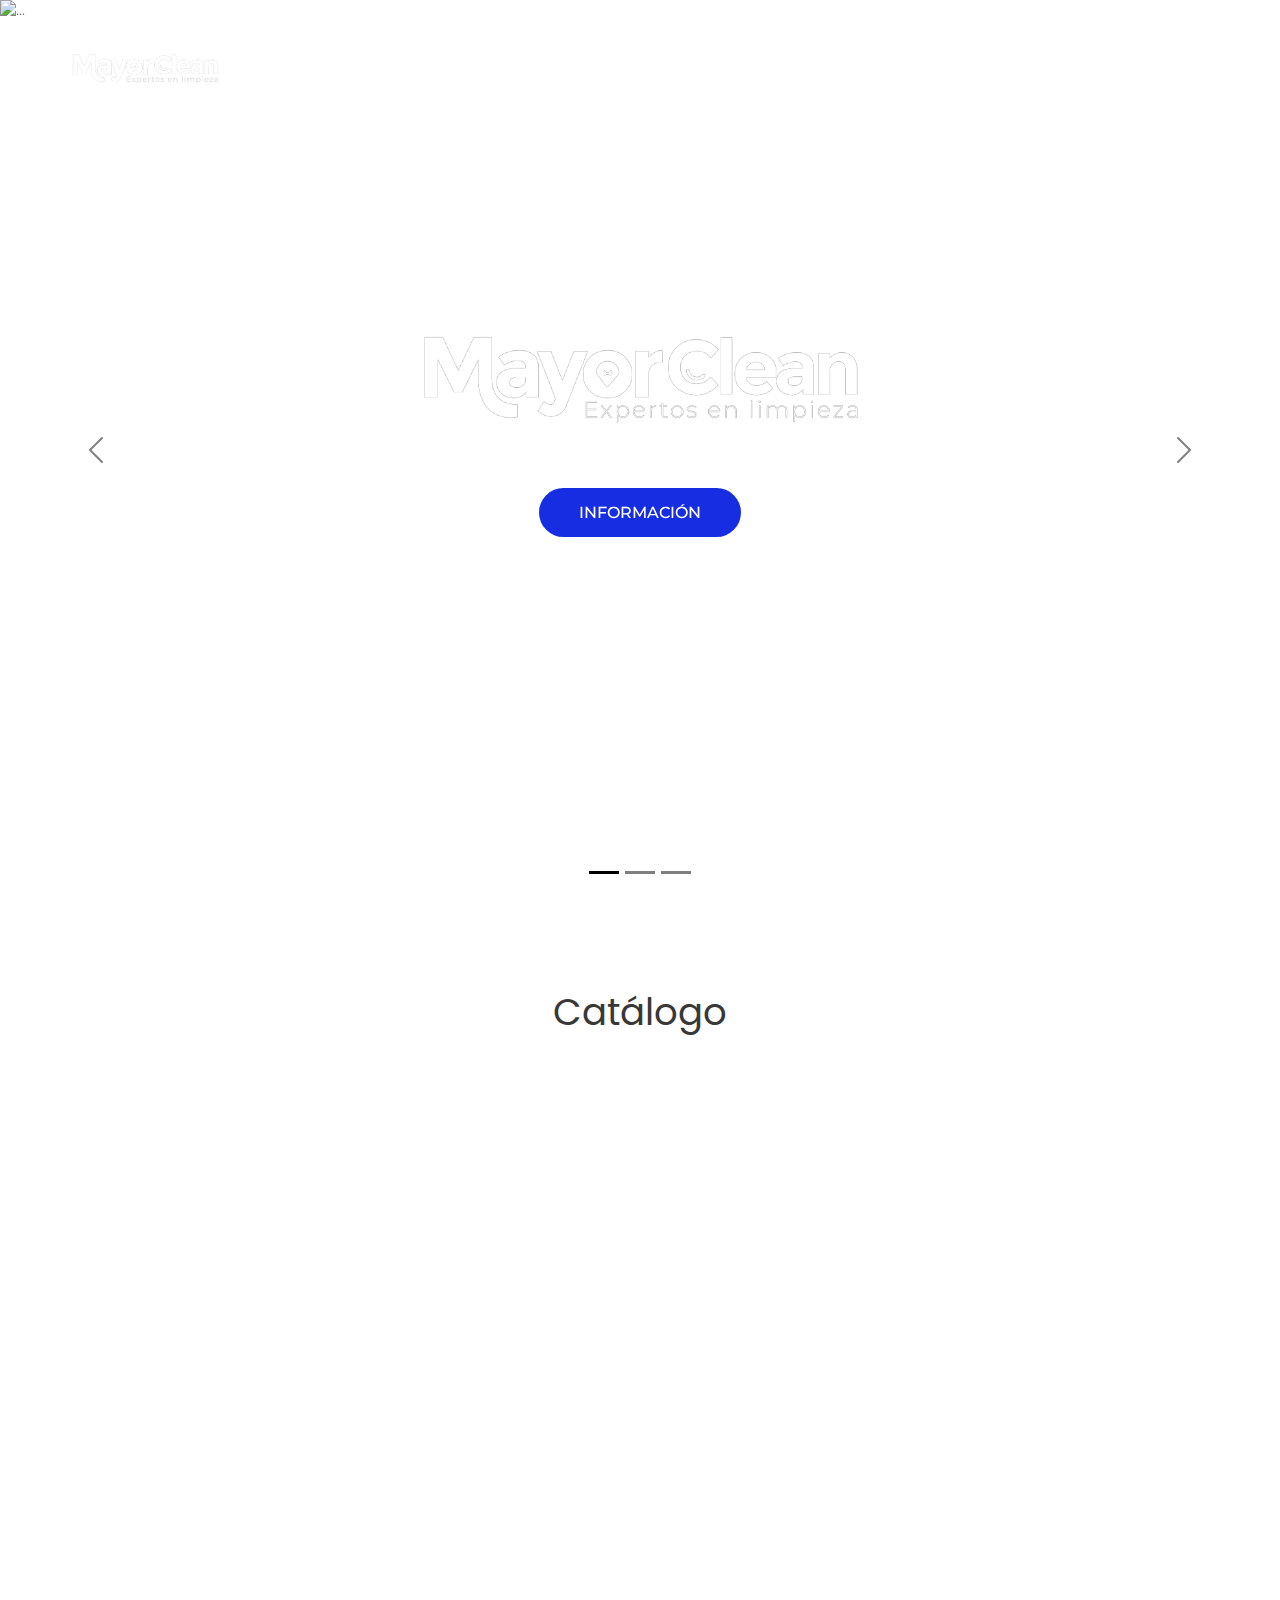
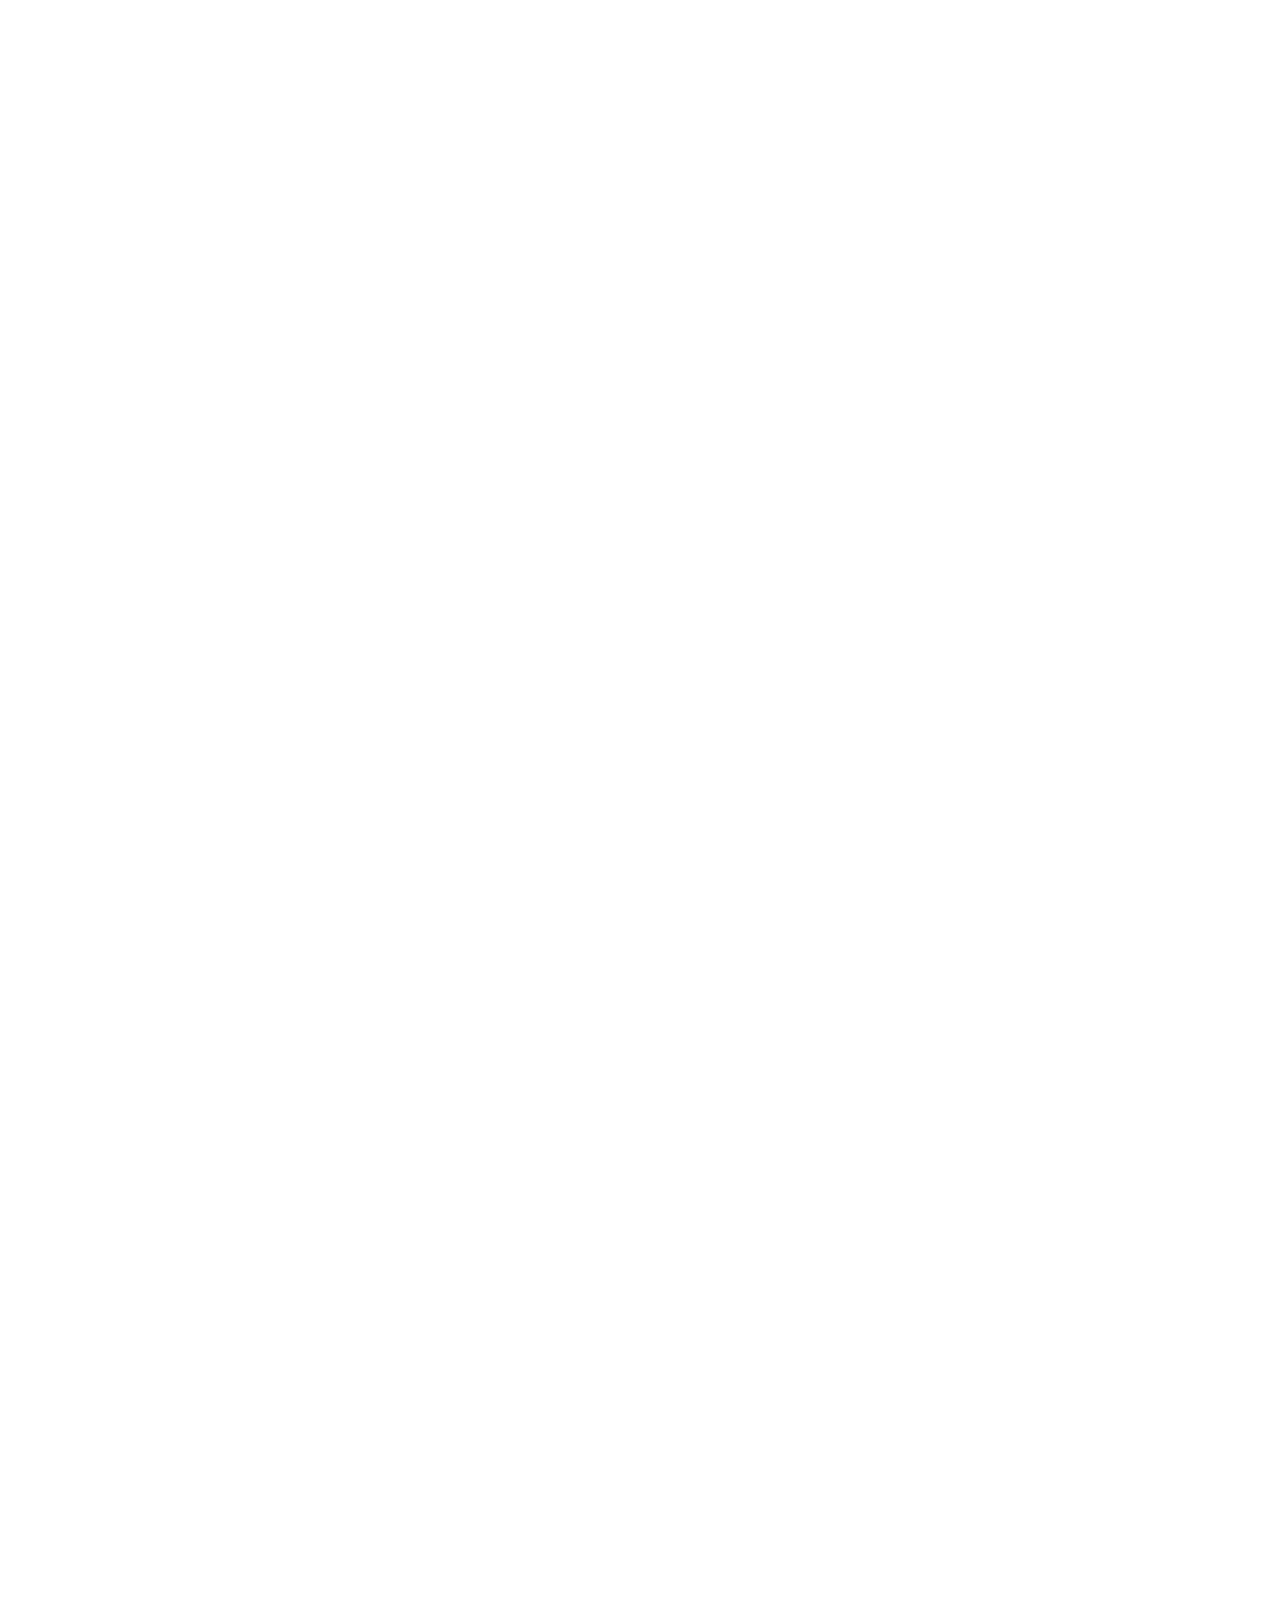
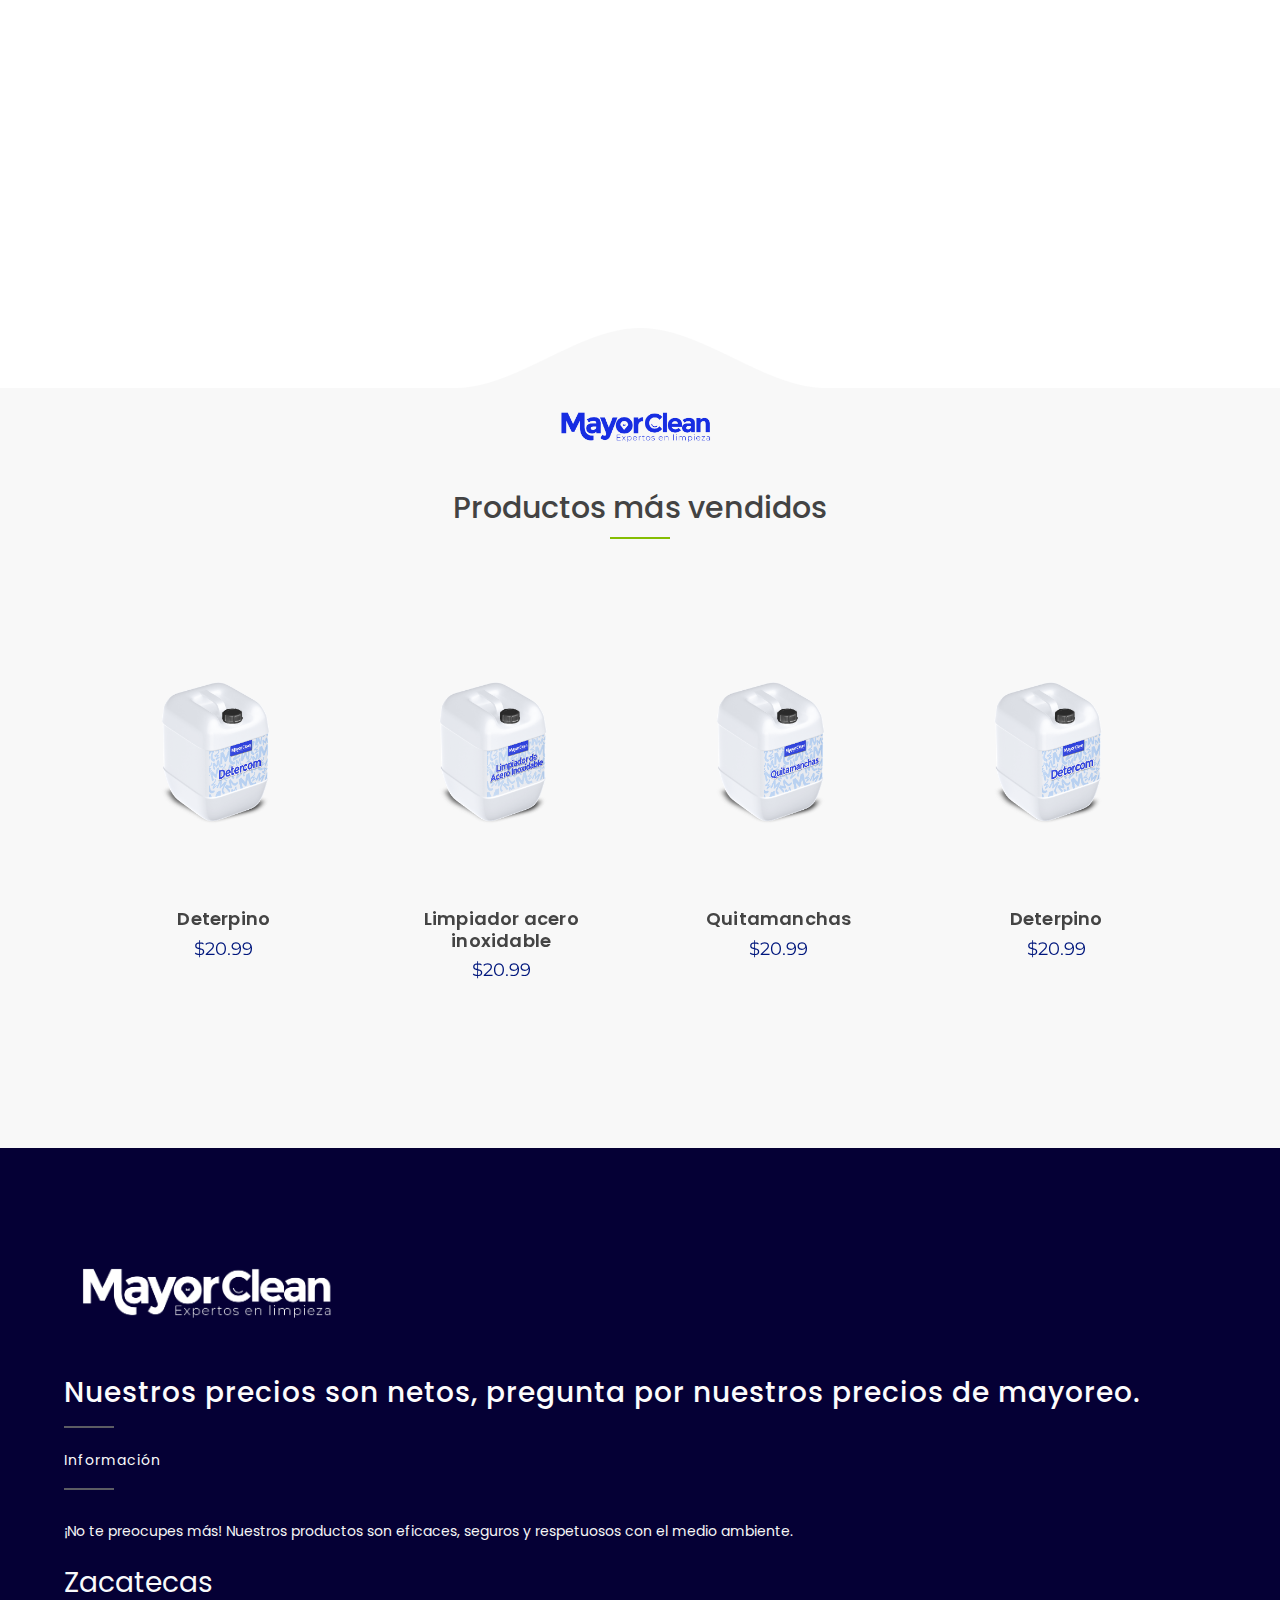
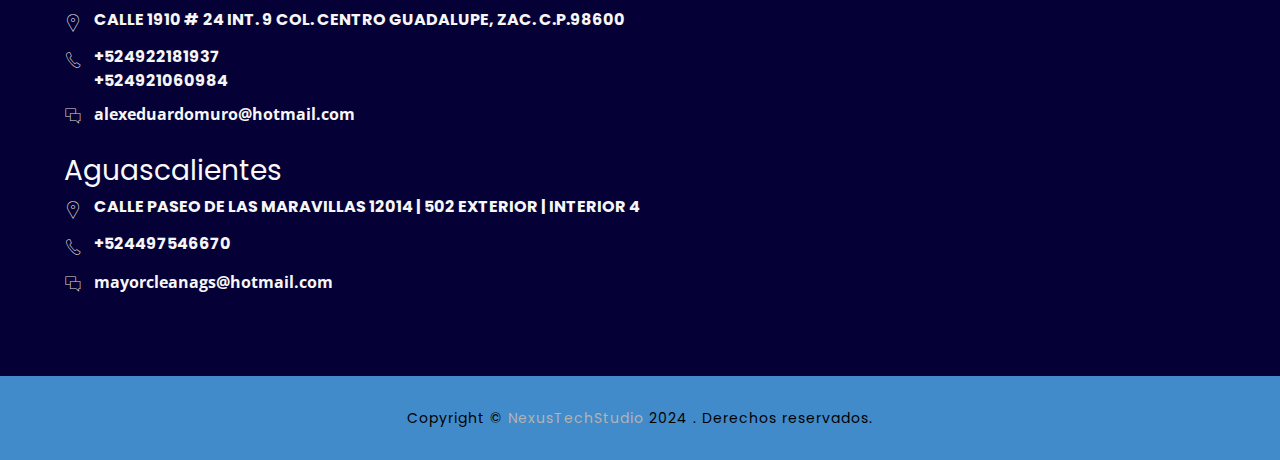
==== commit 19c3b9de: "direccion 2" ====
--- a/index.html
+++ b/index.html
@@ -609,7 +609,7 @@
                                                     <i class="pe-7s-chat"></i>
                                                 </div>
                                                 <div class="food-info-content">
-                                                    <p><a href="mailto:mayorcleanags@hotmail.com" hidden>mayorcleanags@hotmail.com</a></p>
+                                                    <p><a href="mailto:mayorcleanags@hotmail.com">mayorcleanags@hotmail.com</a></p>
                                                 </div>
                                             </div>
                                         </div>
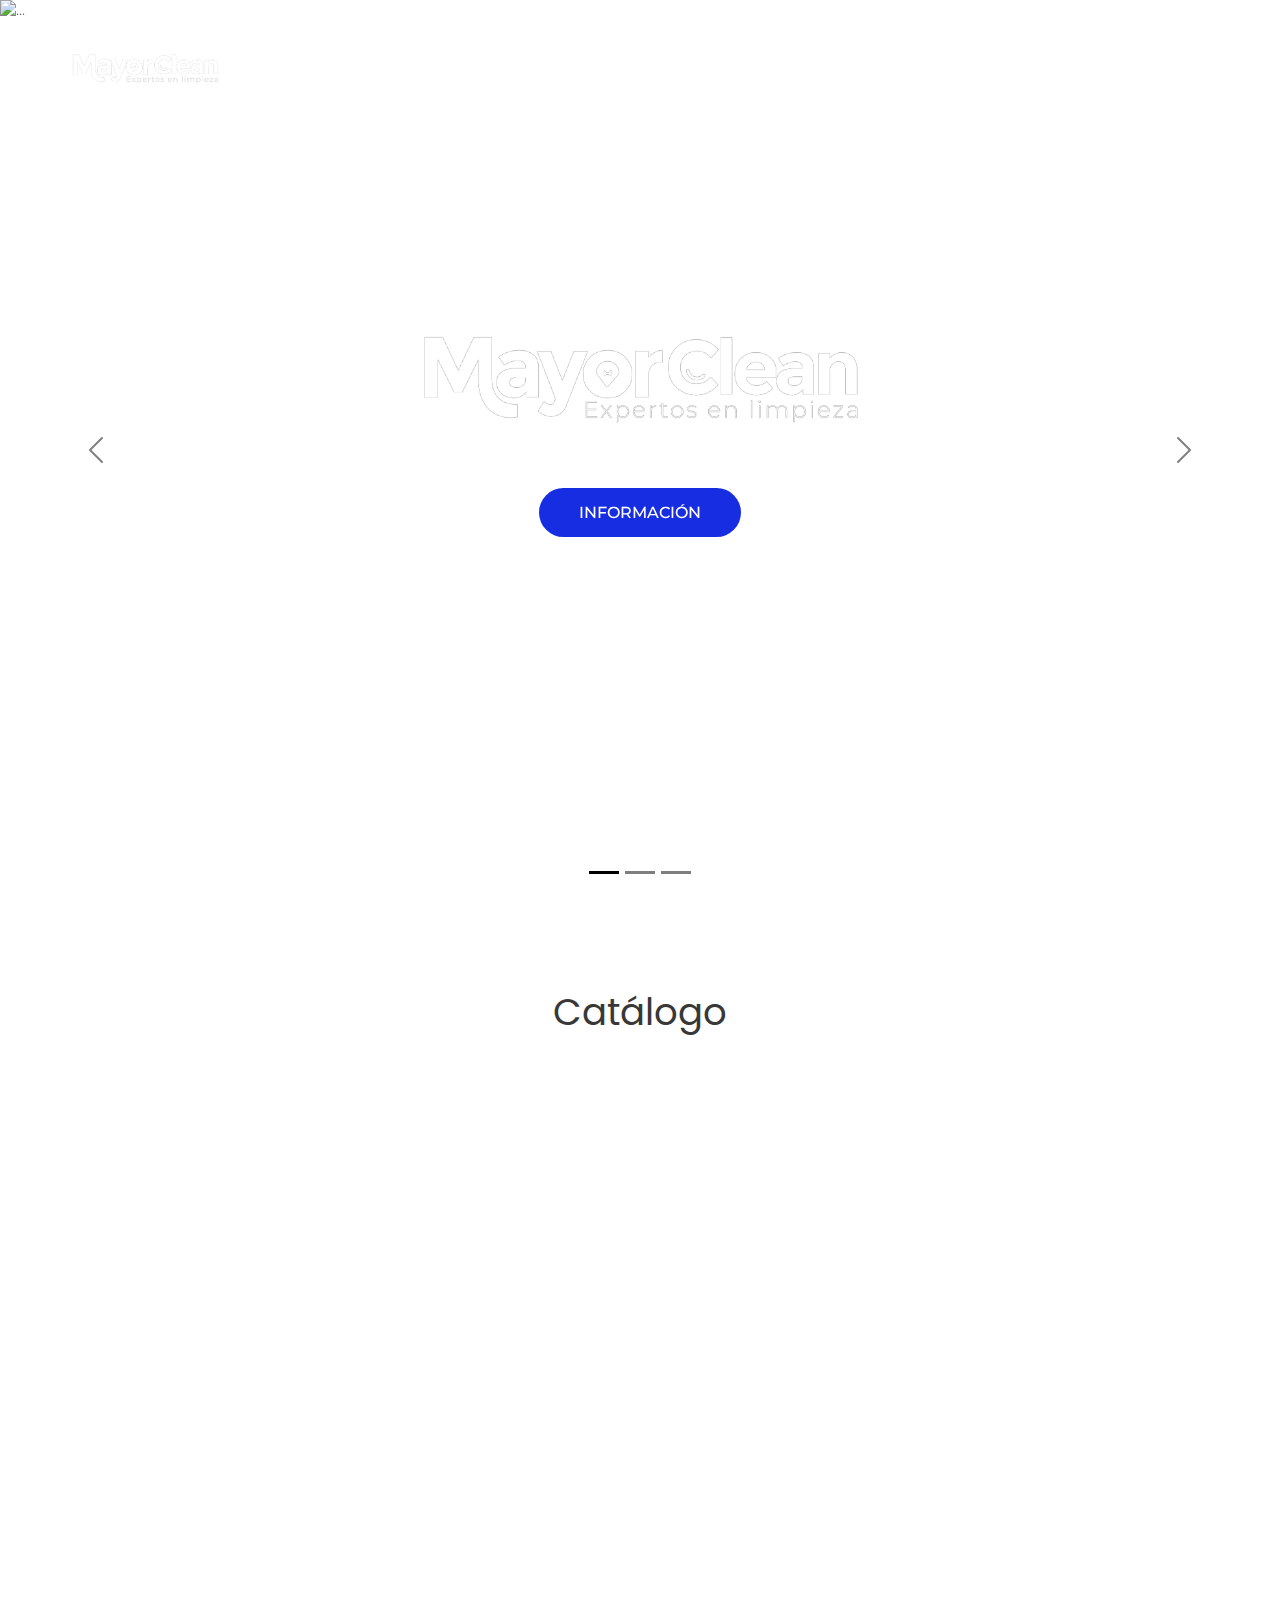
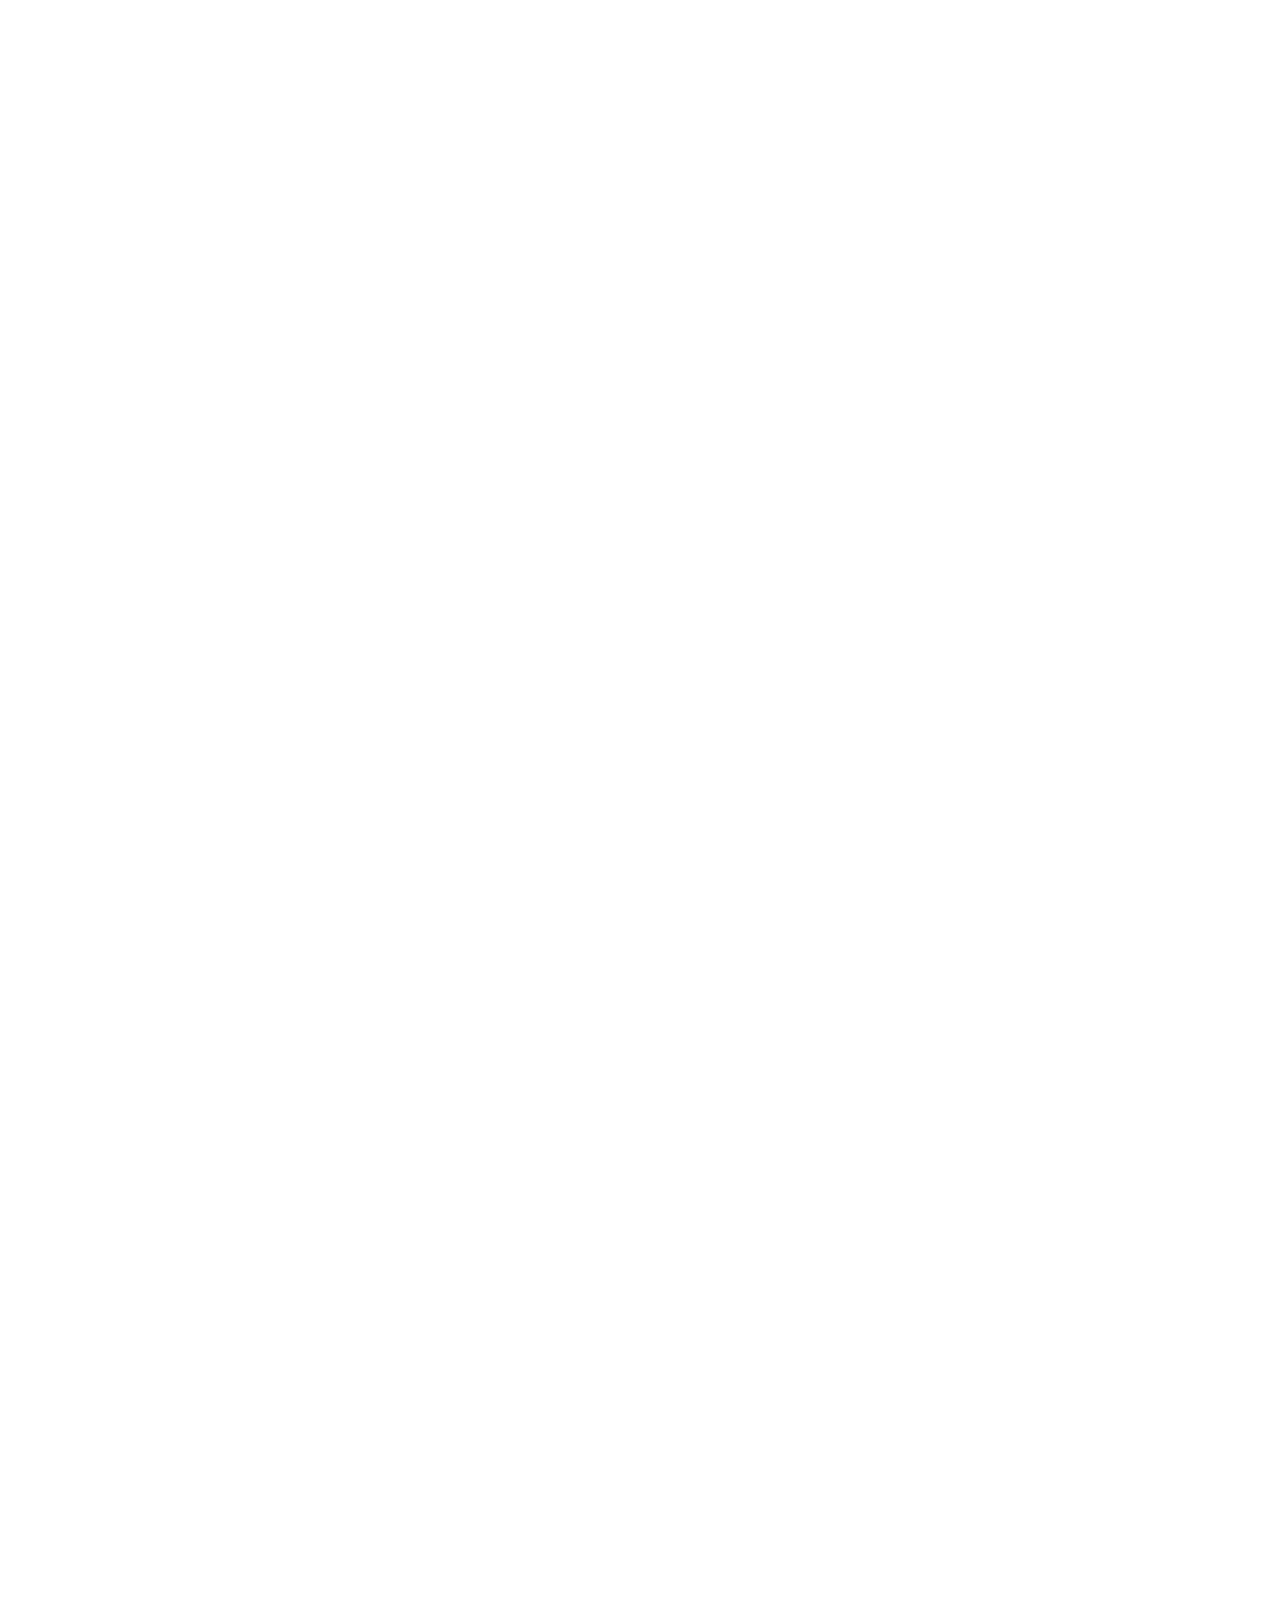
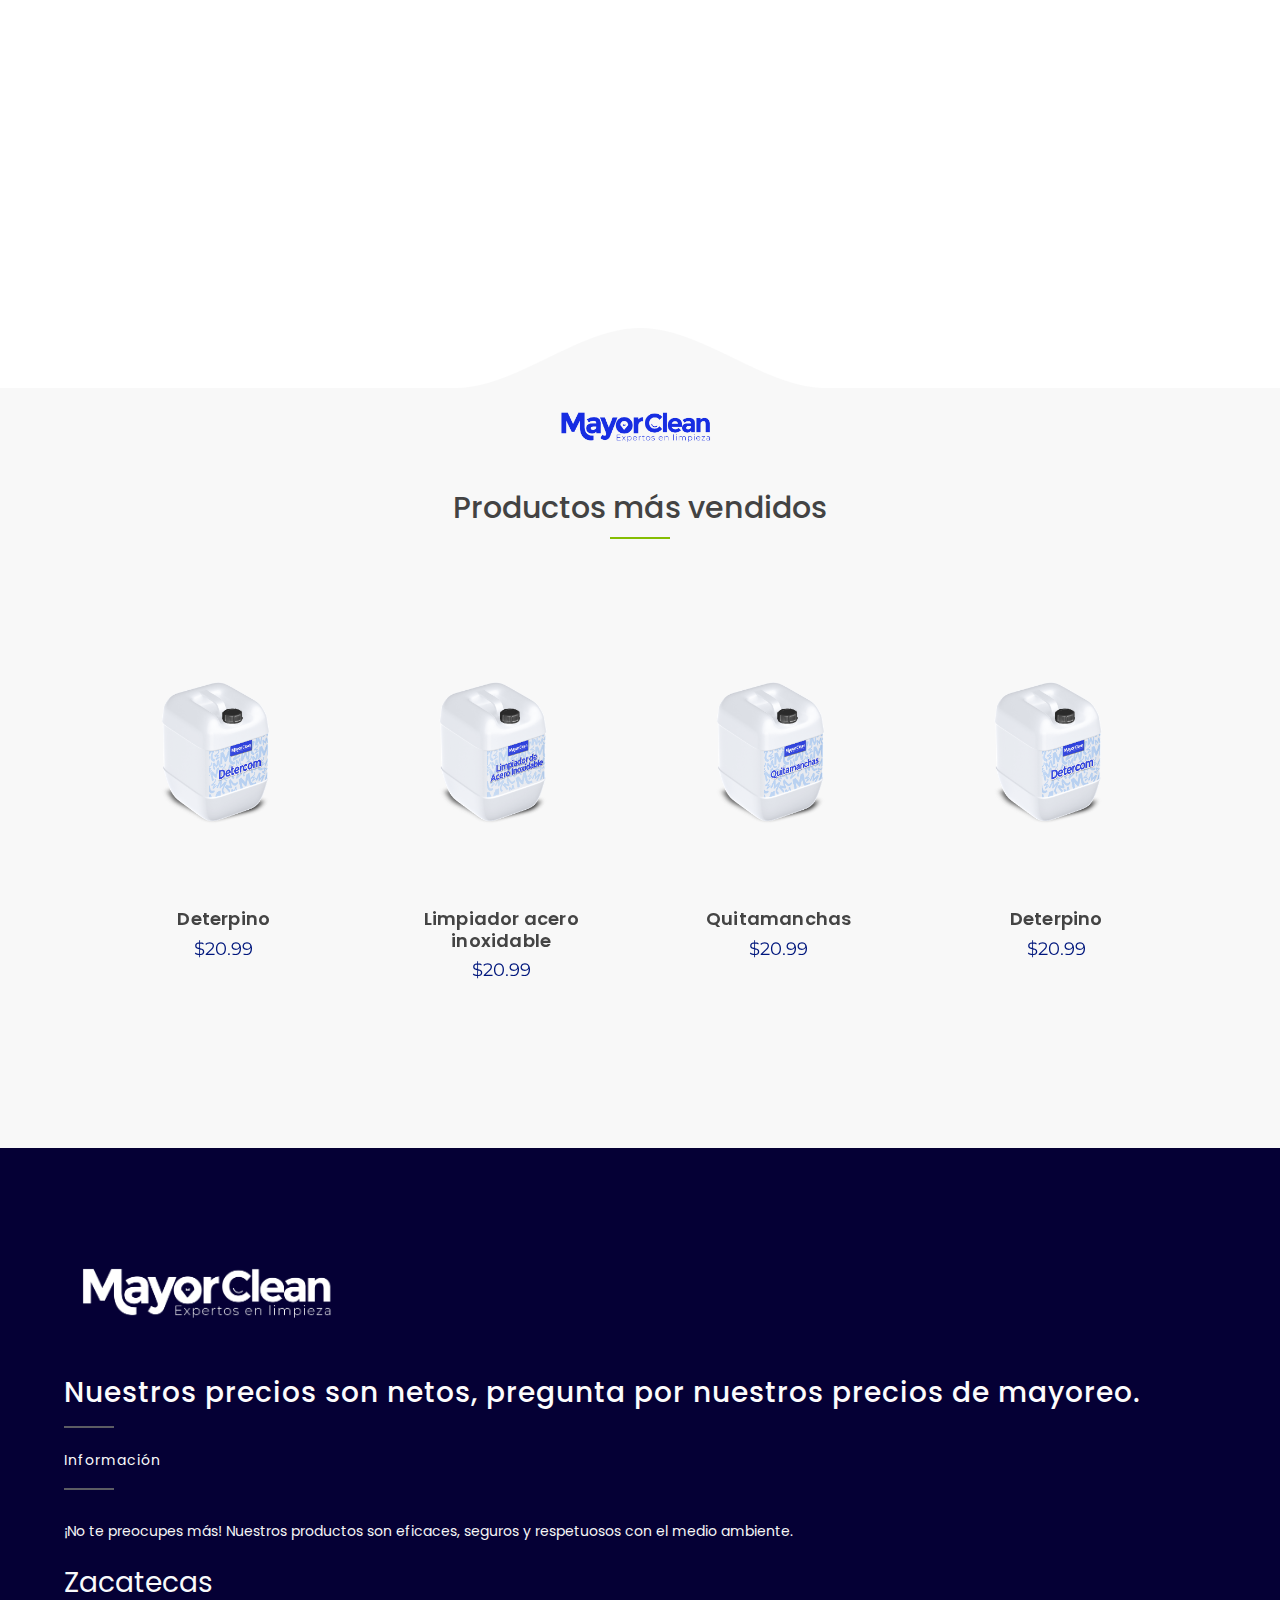
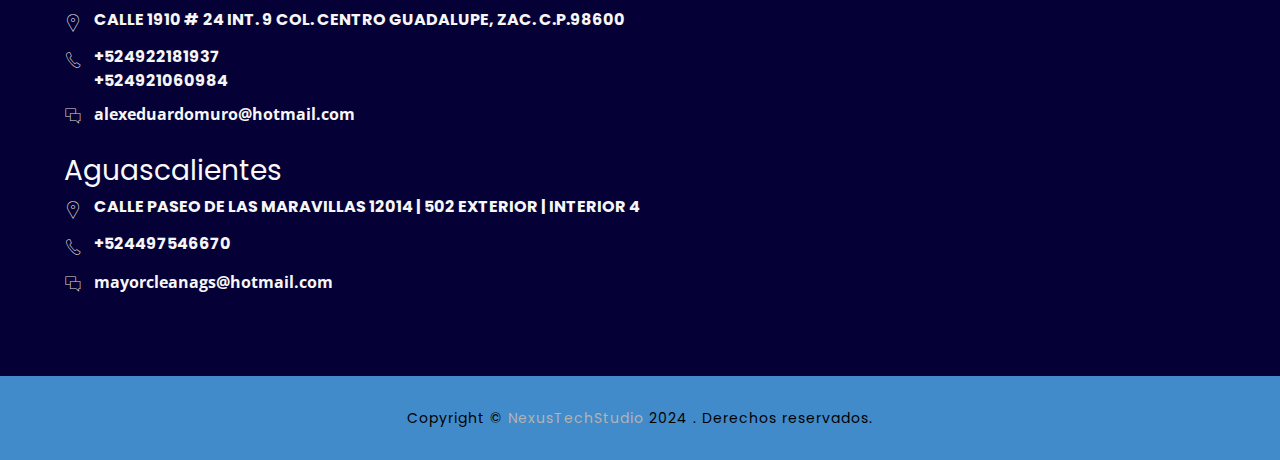
==== commit 3212d724: "ya quedo" ====
--- a/index.html
+++ b/index.html
@@ -83,6 +83,20 @@
             }
         }
         
+        #cardDesc {
+            position: relative; /* Necesario para posicionar el logo relativo al contenedor */
+        }
+
+        .logo-img2 {
+            position: absolute;
+            bottom: 10px; /* Distancia desde la parte inferior */
+            right: 10px; /* Distancia desde la parte derecha */
+            width: 80px; /* Tamaño del logo (ajustar según necesidad) */
+            height: 80px; /* Tamaño del logo */
+            border-radius: 50%; /* Hacerlo circular si es necesario */
+            border: 2px solid white; /* Opcional: borde para el logo */
+            background-color: #0d6efd;
+        }
 
     </style>
     <body>
@@ -657,7 +671,7 @@
 </html>
 
 <!-- Modal para imágenes -->
-<div class="modal fade" id="modalPhotos" tabindex="-1" aria-labelledby="exampleModalLabel" aria-hidden="true">
+<div class="modal fade" id="modalPhotos" tabindex="-1" aria-labelledby="exampleModalLabel" aria-hidden="true" style="z-index: 10000000;">
     <div class="modal-dialog modal-xl">
       <div class="modal-content">
         <div class="modal-header">
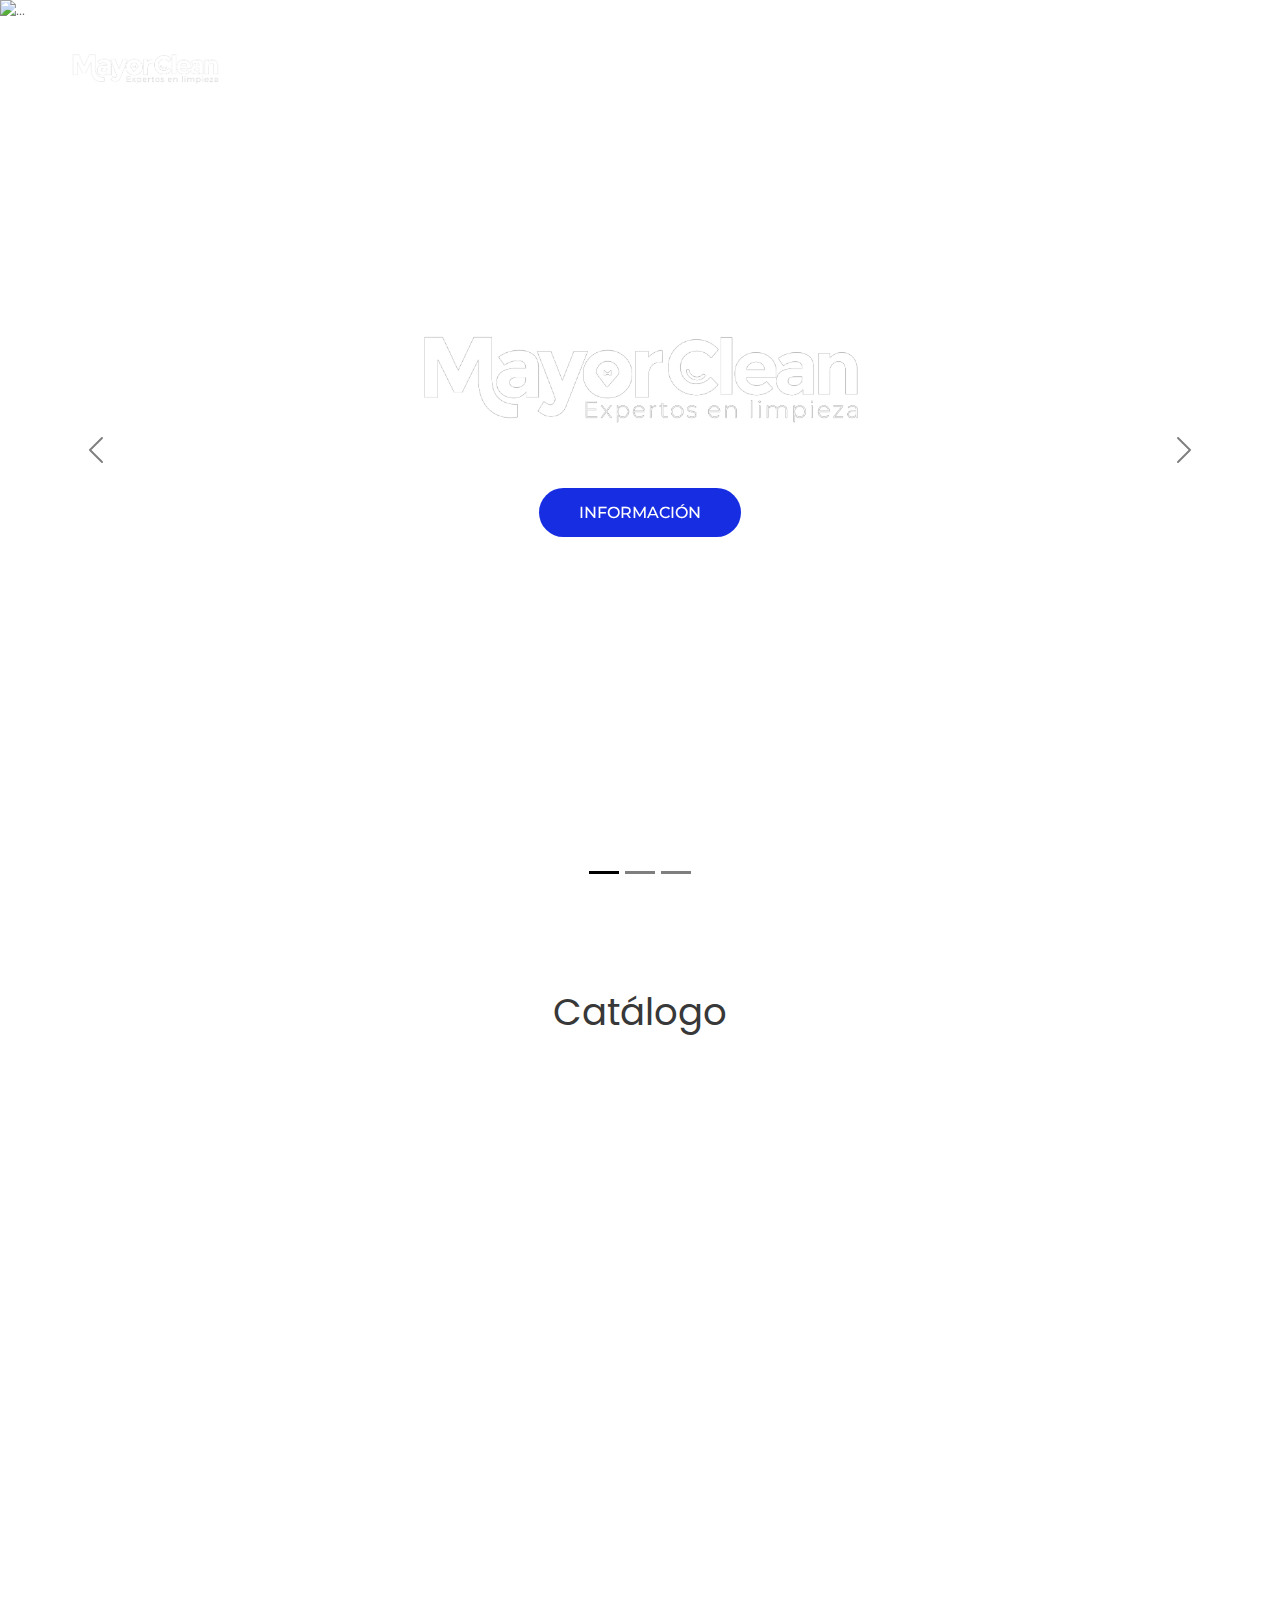
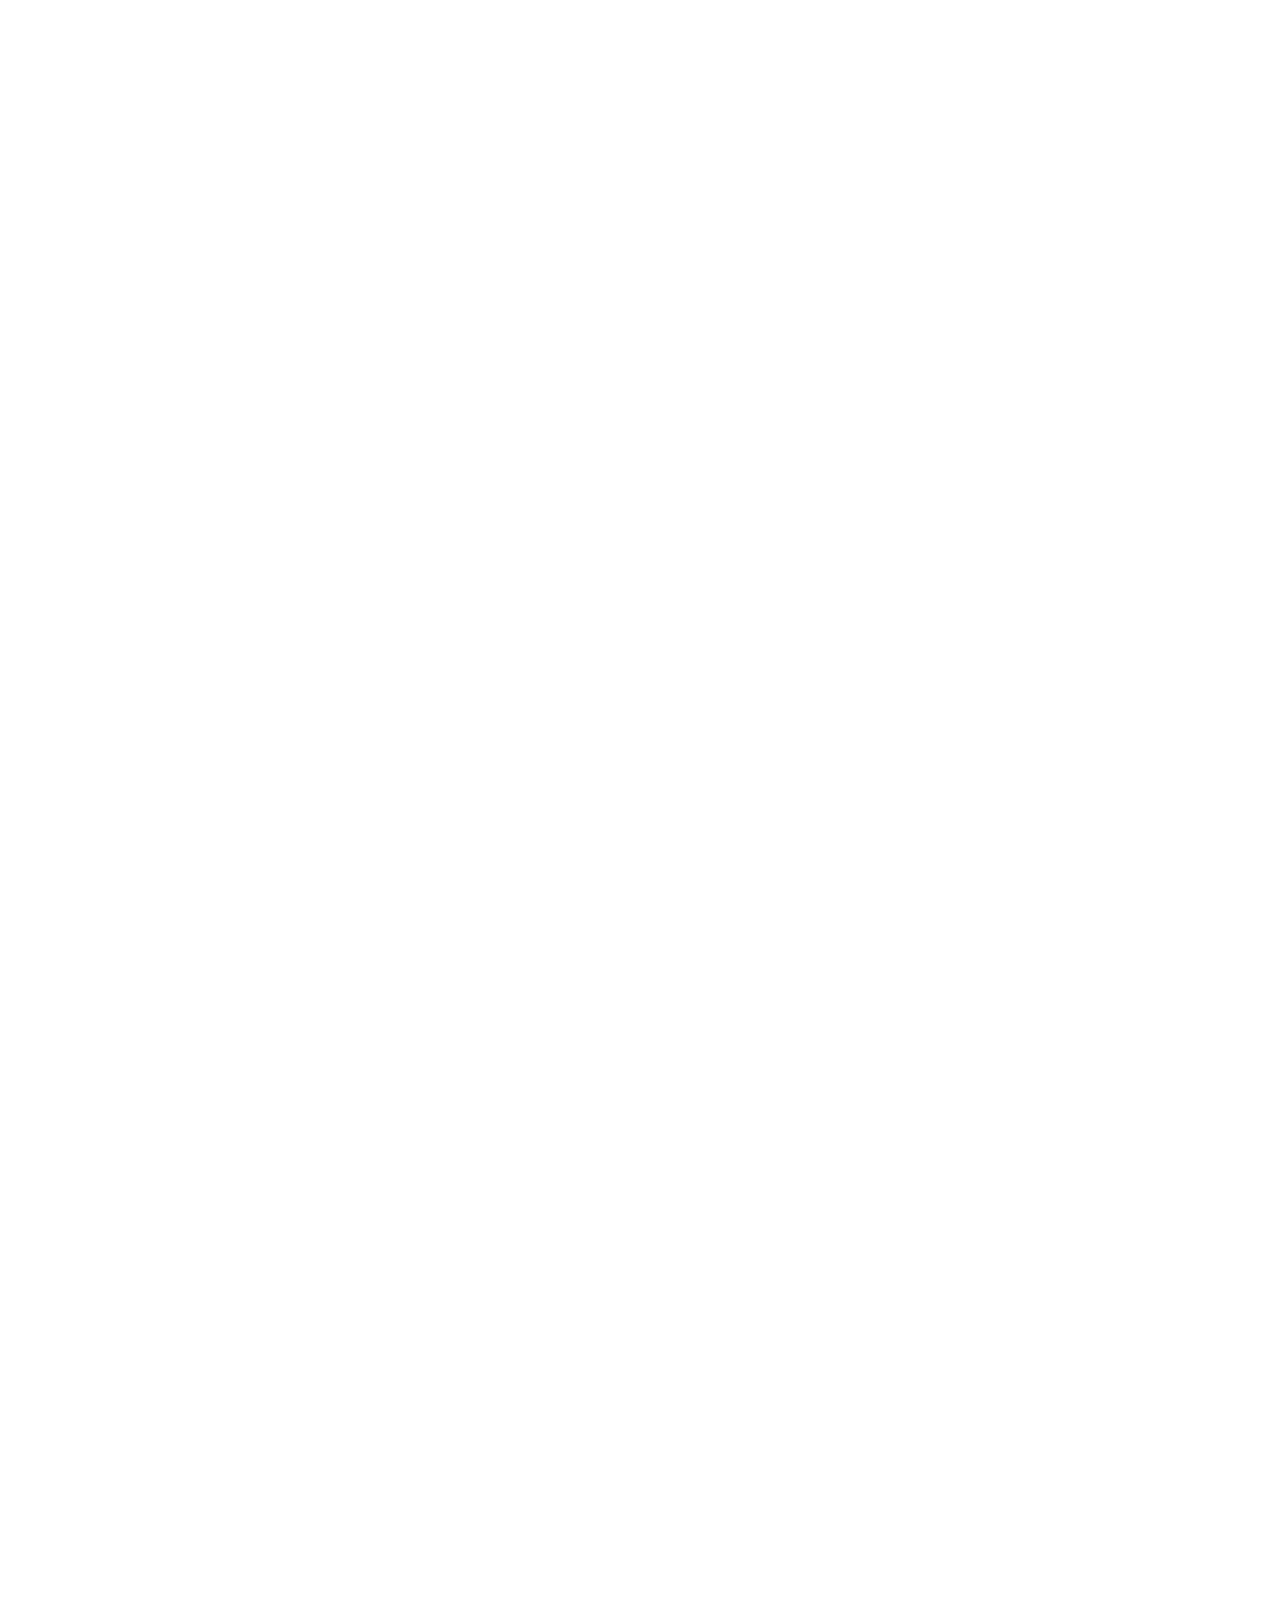
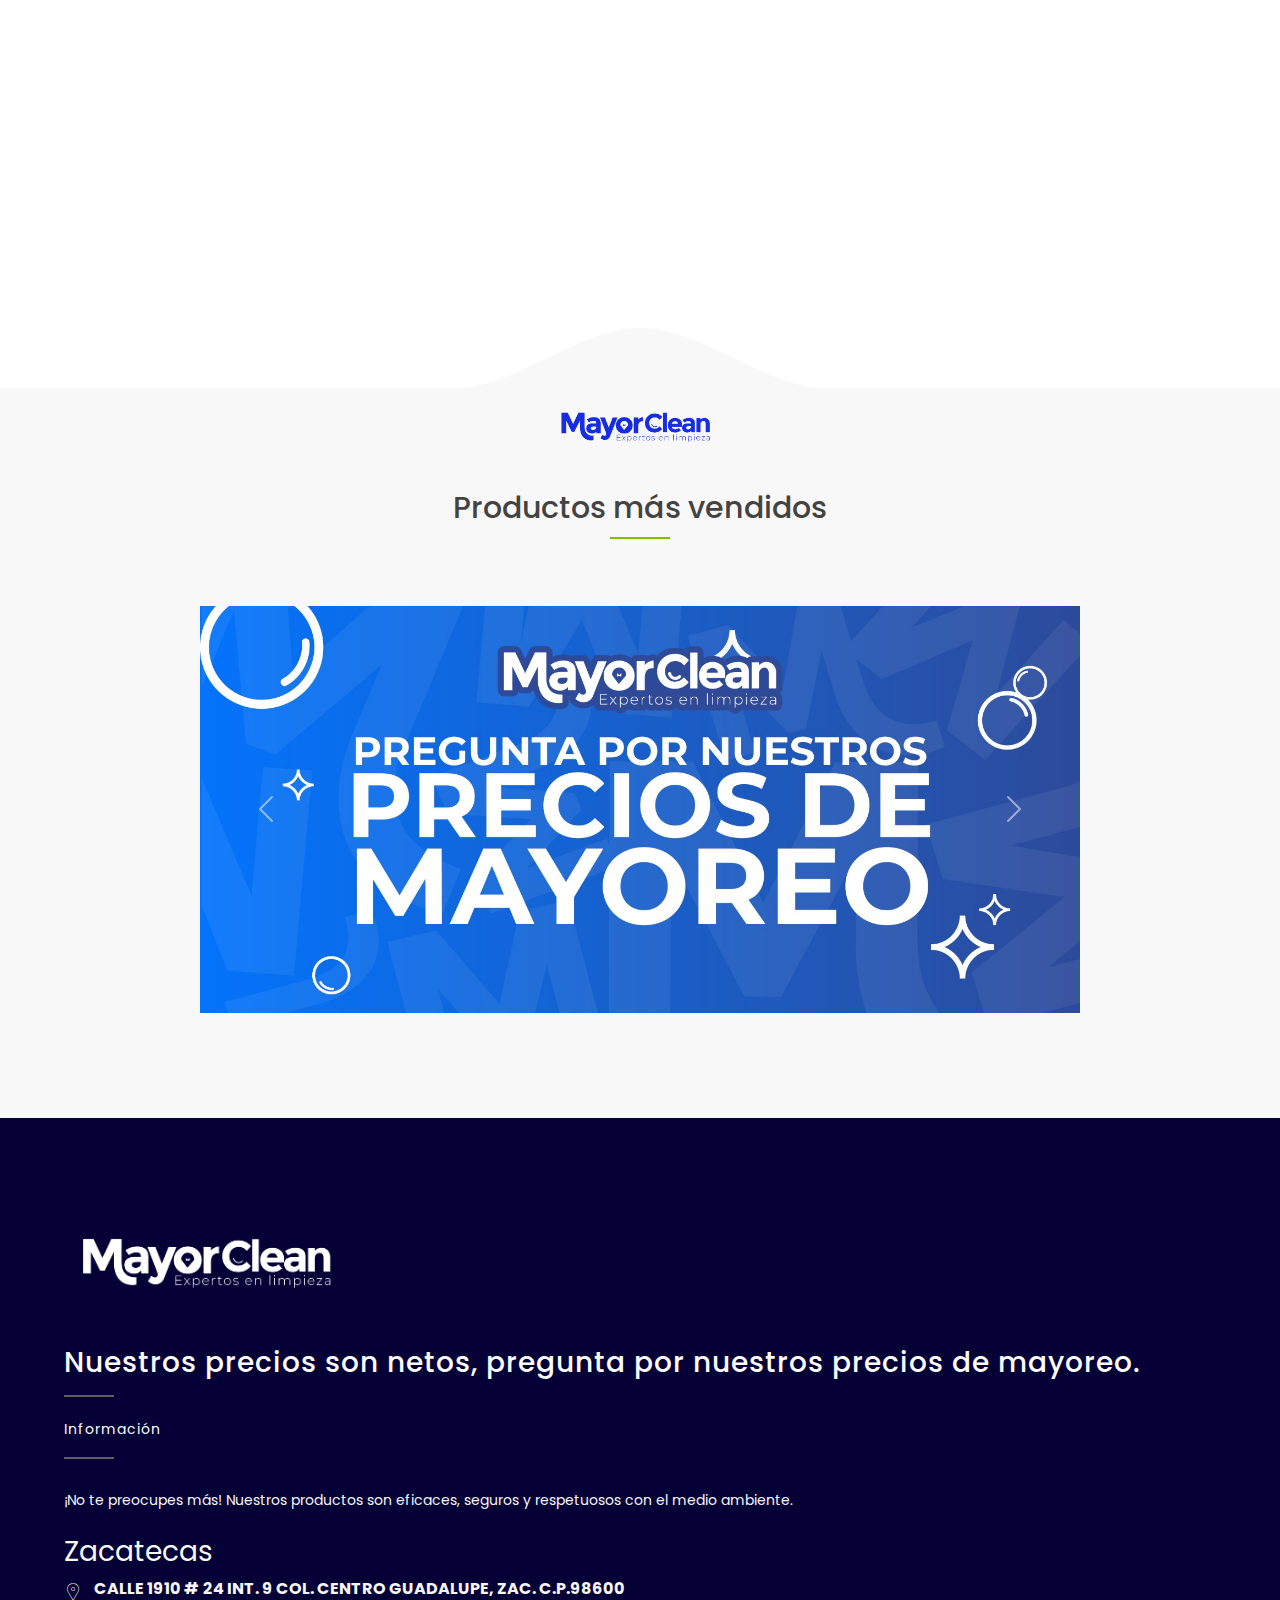
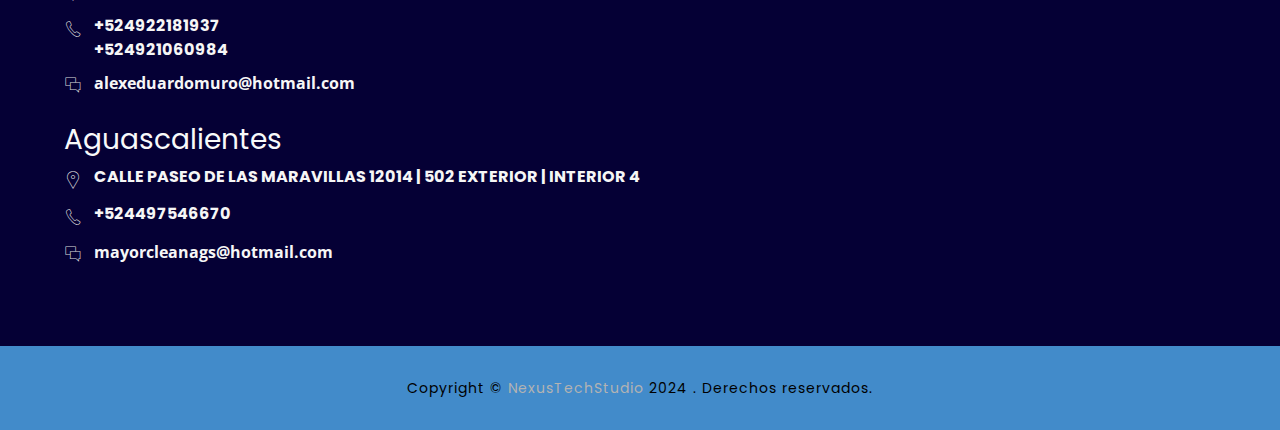
==== commit fa11b41e: "modificaciones finales" ====
--- a/index.html
+++ b/index.html
@@ -451,60 +451,36 @@
                     <img src="img/sloganazul.png" alt="" width="180">
                     <h2>Productos más vendidos</h2>
                 </div>
-                <div class="product-fruit-slider owl-carousel">
-                    <div class="product-fruit-wrapper">
-                        <div class="product-fruit-img">
-                            <img src="img/Detercom.png" alt="">
-                            <div class="product-furit-action">
-                                <a class="furit-animate-left" title="Add To Cart" href="#">
-                                    <i class="pe-7s-cart" hidden></i>
-                                </a>
-                                <a class="furit-animate-right" title="Wishlist" href="#">
-                                    <i class="pe-7s-like" hidden></i>
-                                </a>
-                            </div>
-                        </div>
-                        <div class="product-fruit-content text-center">
-                            <h4><a href="product-details.html">Deterpino</a></h4>
-                            <span>$20.99</span>
-                        </div>
-                    </div>
-                    <div class="product-fruit-wrapper">
-                        <div class="product-fruit-img">
-                            <img src="img/Acero Inoxidable.png" alt="">
-                            <div class="product-furit-action">
-                                <a class="furit-animate-left" title="Add To Cart" href="#">
-                                    <i class="pe-7s-cart" hidden></i>
-                                </a>
-                                <a class="furit-animate-right" title="Wishlist" href="#">
-                                    <i class="pe-7s-like" hidden></i>
-                                </a>
-                            </div>
-                        </div>
-                        <div class="product-fruit-content text-center">
-                            <h4><a href="product-details.html">Limpiador acero inoxidable</a></h4>
-                            <span>$20.99</span>
-                        </div>
-                    </div>
-                    <div class="product-fruit-wrapper">
-                        <div class="product-fruit-img">
-                            <img src="img/quitamanchas.png" alt="">
-                            <div class="product-furit-action">
-                                <a class="furit-animate-left" title="Add To Cart" href="#">
-                                    <i class="pe-7s-cart" hidden></i>
-                                </a>
-                                <a class="furit-animate-right" title="Wishlist" href="#">
-                                    <i class="pe-7s-like" hidden></i>
-                                </a>
-                            </div>
-                        </div>
-                        <div class="product-fruit-content text-center">
-                            <h4><a href="product-details.html">Quitamanchas</a></h4>
-                            <span>$20.99</span>
-                        </div>
-                    </div>
+                <!-- <div class="product-fruit-slider owl-carousel">
                     
+                </div> -->
+                <div class="container-fluid">
+                    <div id="carouselExampleAutoplaying" class="carousel slide" data-bs-ride="carousel">
+                        <div class="carousel-inner">
+                          <div class="carousel-item active">
+                            <img src="img/carrusel_01.jpg" class="d-block w-100" alt="...">
+                          </div>
+                          <div class="carousel-item">
+                            <img src="img/carrusel_02.jpg" class="d-block w-100" alt="...">
+                          </div>
+                          <div class="carousel-item">
+                            <img src="img/carrusel_03.jpg" class="d-block w-100" alt="...">
+                          </div>
+                          <div class="carousel-item">
+                            <img src="img/carrusel_04.jpg" class="d-block w-100" alt="...">
+                          </div>
+                        </div>
+                        <button class="carousel-control-prev" type="button" data-bs-target="#carouselExampleAutoplaying" data-bs-slide="prev">
+                          <span class="carousel-control-prev-icon" aria-hidden="true"></span>
+                          <span class="visually-hidden">Previous</span>
+                        </button>
+                        <button class="carousel-control-next" type="button" data-bs-target="#carouselExampleAutoplaying" data-bs-slide="next">
+                          <span class="carousel-control-next-icon" aria-hidden="true"></span>
+                          <span class="visually-hidden">Next</span>
+                        </button>
+                    </div>
                 </div>
+                
             </div>
         </div>
         <!-- product area end -->
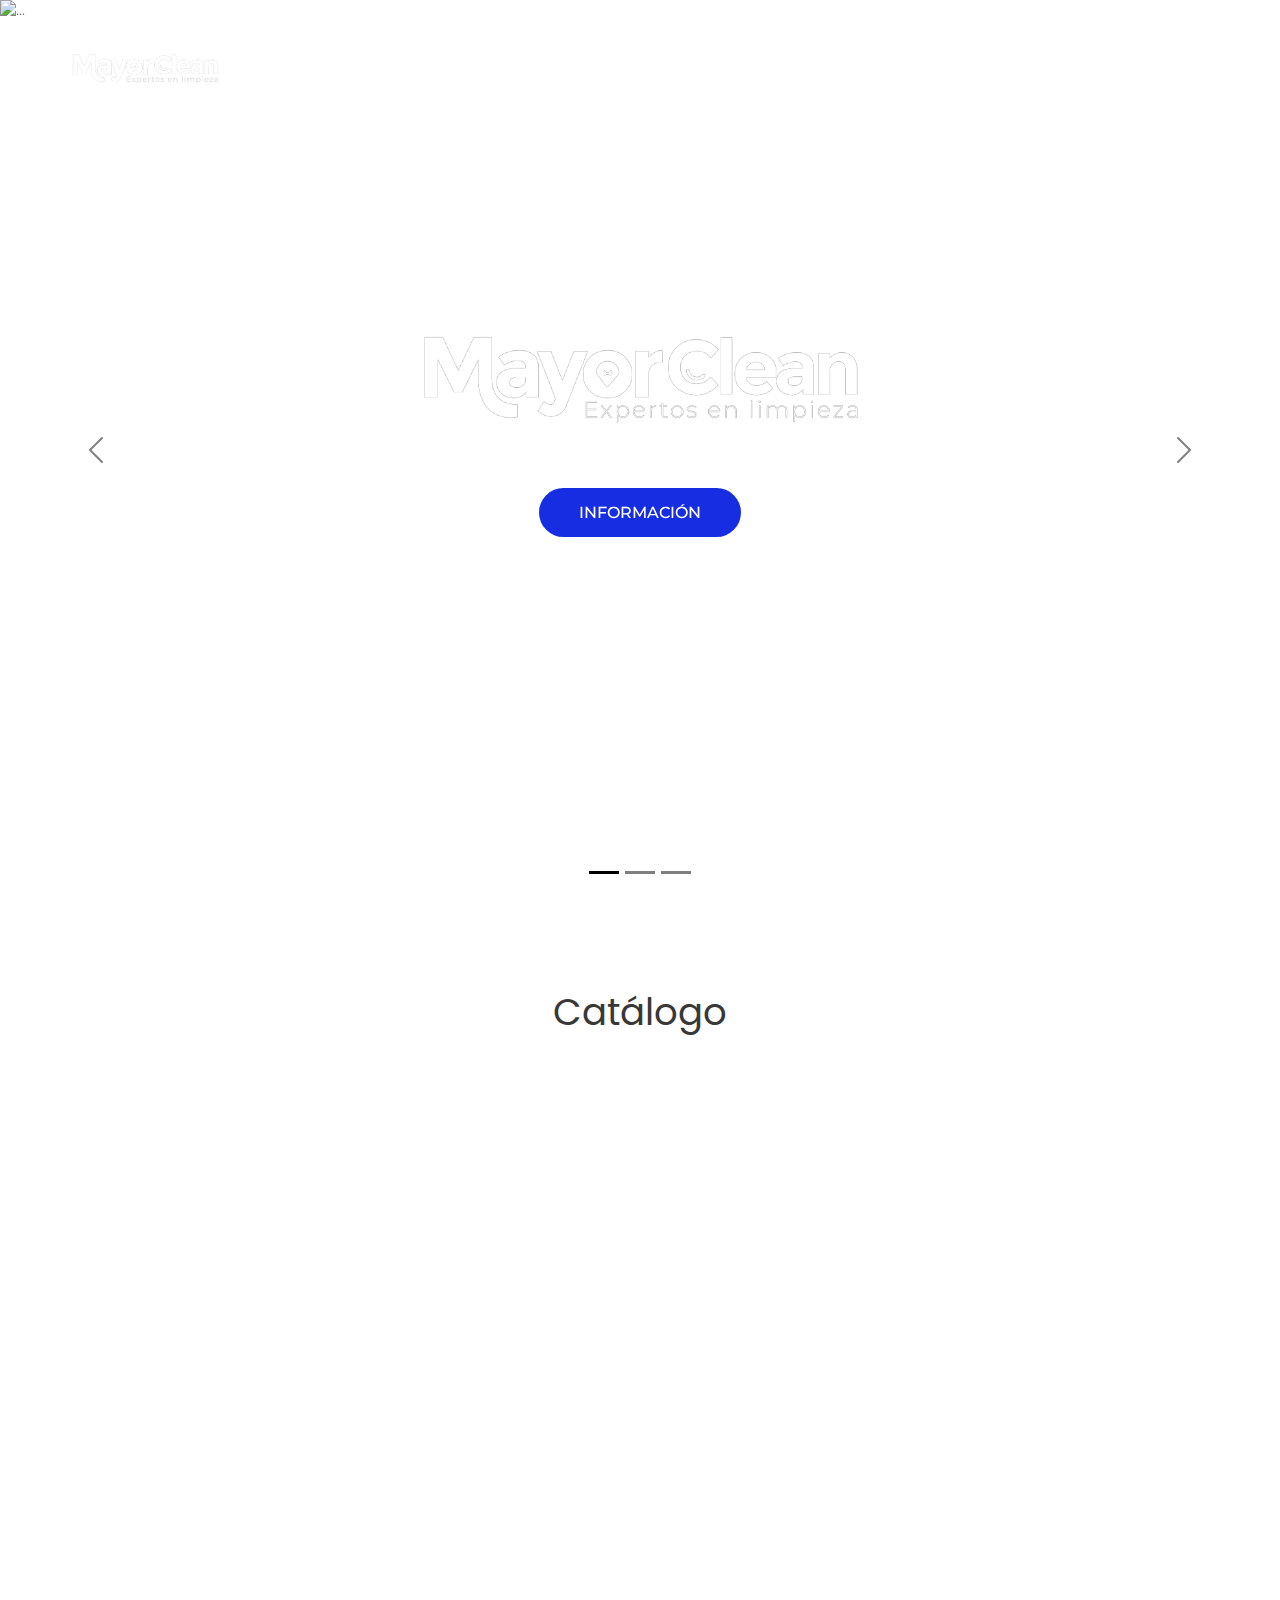
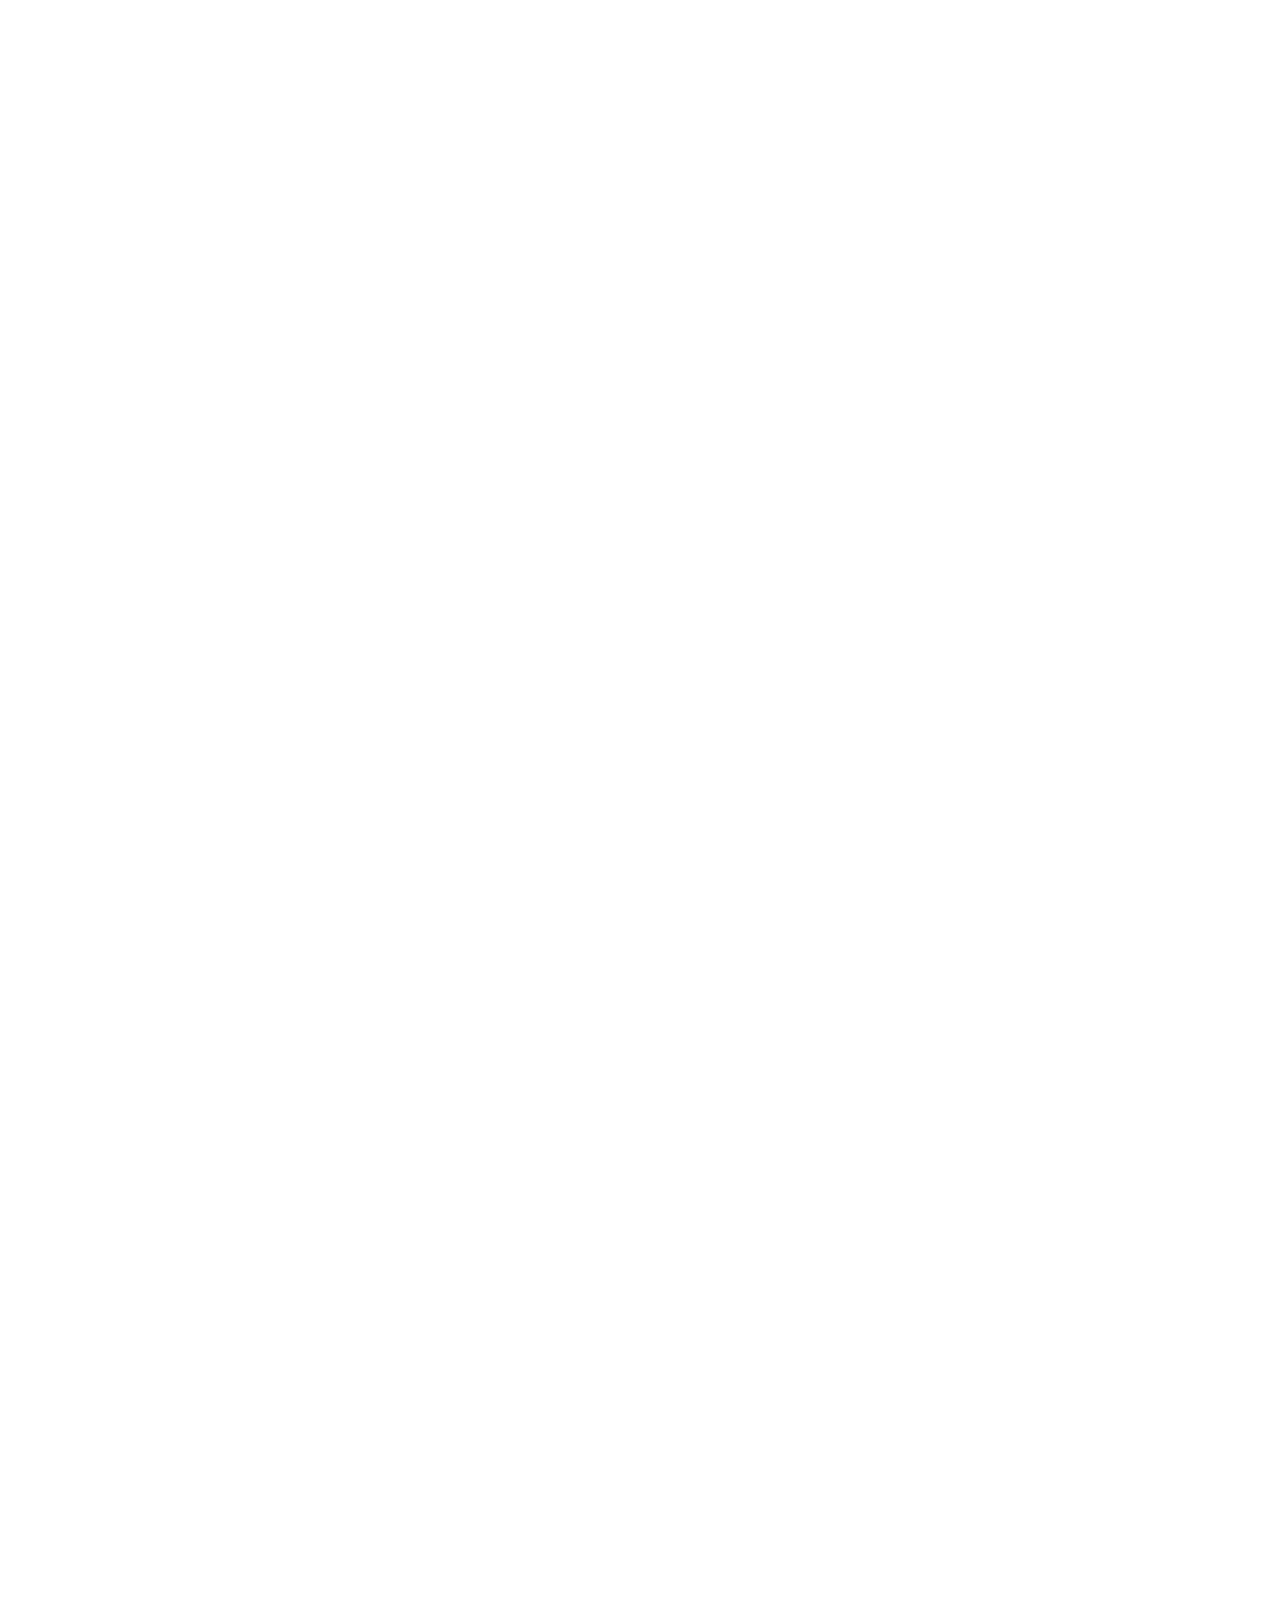
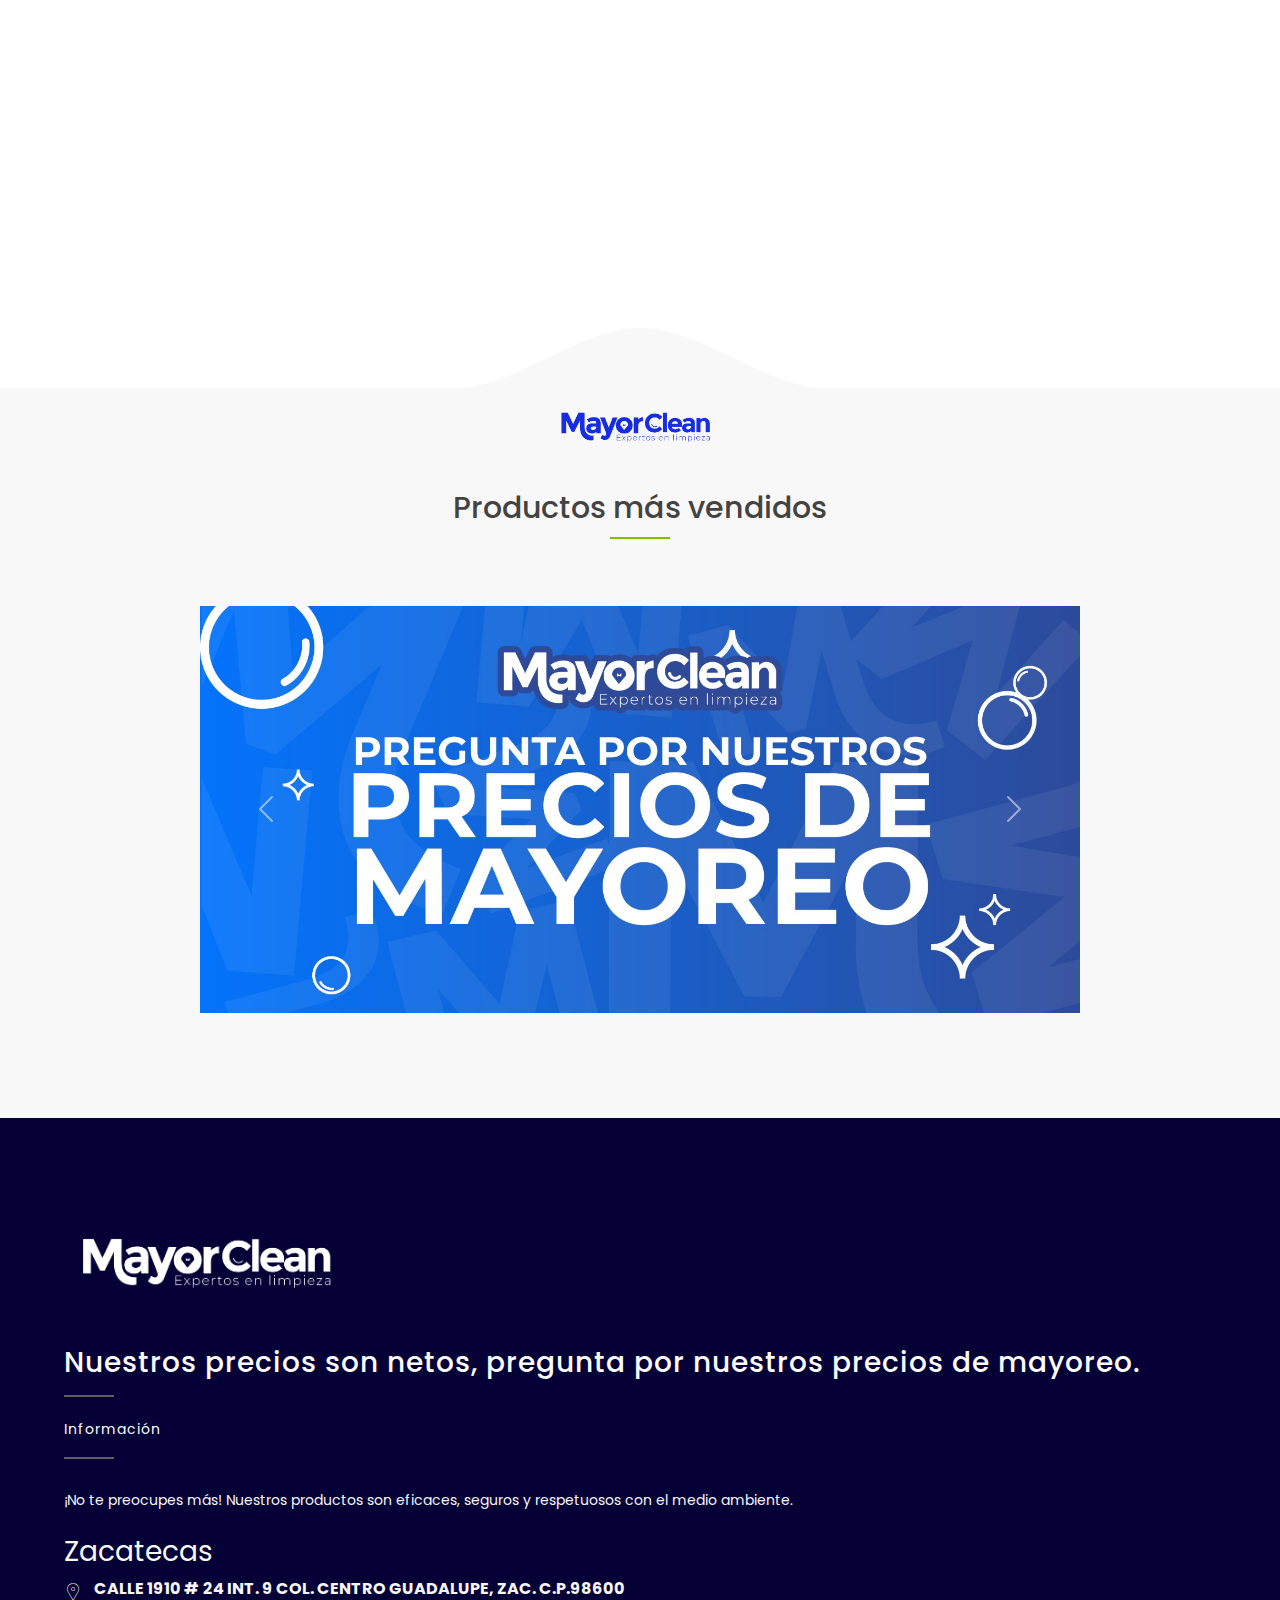
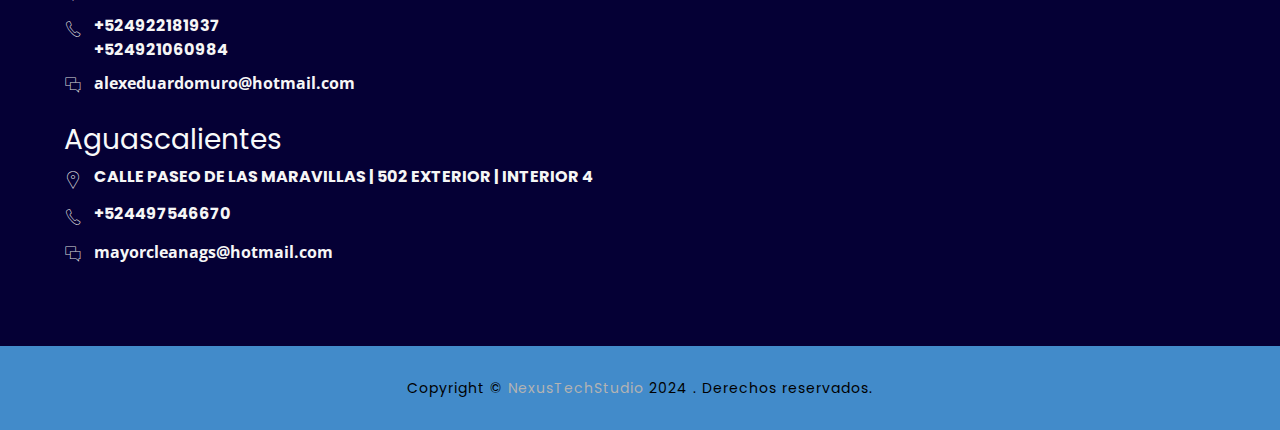
==== commit bc5302a0: "solo faltan algunas fotos pero ya quedo" ====
--- a/index.html
+++ b/index.html
@@ -582,7 +582,7 @@
                                                 </div>
                                                 
                                                 <div class="food-info-content">
-                                                    <p>CALLE PASEO DE LAS MARAVILLAS 12014 | 502 EXTERIOR | INTERIOR 4<br></p>
+                                                    <p>CALLE PASEO DE LAS MARAVILLAS | 502 EXTERIOR | INTERIOR 4<br></p>
                                                 </div>
                                             </div>
                                             <div class="food-address">
